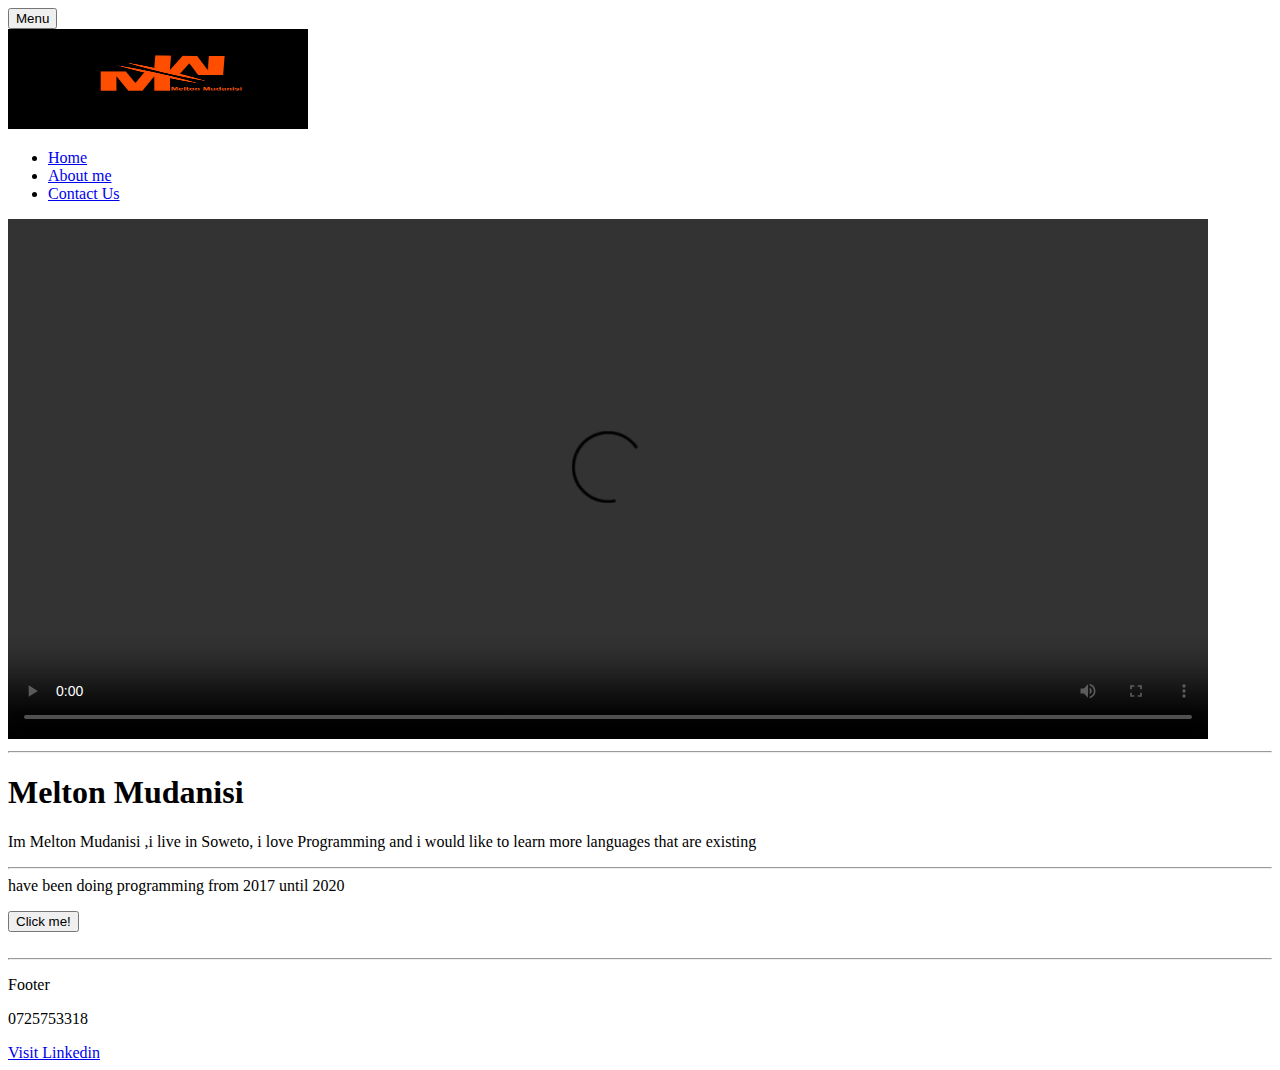
==== Index.html @ 061384bf "Add files via upload" ====
<!DOCTYPE html>
<html    lang="en">
    <head>
        <meta charset="uft-8" />
        <meta name="viewport" content="width=device-width,initial-scale=1, shrink-to-fit=no"/>
        <meta name="description" content="" />
        <meta name="author" content="" />
		
        <title>Melton Project</title>
        <link href="css/styles.css" rel="stylesheet" />
        
    </head>

    <body id="page-top">
        <!-- Navigation-->
        <nav class="navbar navbar-expand-lg bg-secondary text-uppercase fixed-top" id="mainNav">
            <div class="container">
                
                <button class="navbar-toggler text-uppercase font-weight-bold bg-primary text-white rounded" type="button" data-bs-toggle="collapse" data-bs-target="#navbarResponsive" aria-controls="navbarResponsive" aria-expanded="false" aria-label="Toggle navigation">
                    Menu
                    <i class="fas fa-bars"></i>
                </button>
                <div class="collapse navbar-collapse" id="navbarResponsive">
                    <a class="navbar-brand" href="#page-top"><img src="MeltonLogo.jpg" height ="100" width="300" a>
                    <ul class="navbar-nav ms-auto">
                        <li class="nav-item mx-0 mx-lg-1"><a class="nav-link py-3 px-0 px-lg-3 rounded" href="#portfolio">Home</a></li>
                        <li class="nav-item mx-0 mx-lg-1"><a class="nav-link py-3 px-0 px-lg-3 rounded" href="About.html">About me</a></li>
                        <li class="nav-item mx-0 mx-lg-1"><a class="nav-link py-3 px-0 px-lg-3 rounded" href="contact.html">Contact Us</a></li>
                    </ul>
                </div>
            </div>
        </nav>
        <!-- Masthead-->
        <header class="masthead bg-primary text-white text-center">
            <div class="container d-flex align-items-center flex-column">

						<video width="1200" height="520" controls>
							<source src="How To Learn Programming for.mp4" type="video/mp4">
						</video>
            </div>

     </header>
     <hr></hr>
     <div class="Bio">
        <h1>Melton Mudanisi</h1>
        <p>Im Melton Mudanisi ,i live in Soweto, i love Programming and i would like to learn more languages that are existing <hr></hr> have been doing programming from 2017 until 2020</p>
             <button  class="navbar-toggler text-uppercase font-weight-bold bg-primary text-white rounded" type="button">Click me!</button>
         </a>
     </div>

     <div align="right">
     <img id="image" src="IMG_20210422_175020.jpg" alt="">
    </div>
   

    <hr></hr>
    <footer>
        <p class="footerText">Footer</p>
    </footer>
    <p>0725753318</p>
    <a href="http://www.linkedin.com/in/nhlalala-mudanisi-106581211" target="_blank">Visit Linkedin</a>
        
		
        <script src="https://cdn.jsdelivr.net/npm/bootstrap@5.1.3/dist/js/bootstrap.bundle.min.js"></script>
        <script src="js/scripts.js"></script>
        <script src="https://cdn.startbootstrap.com/sb-forms-latest.js"></script>

    </body>
</html>
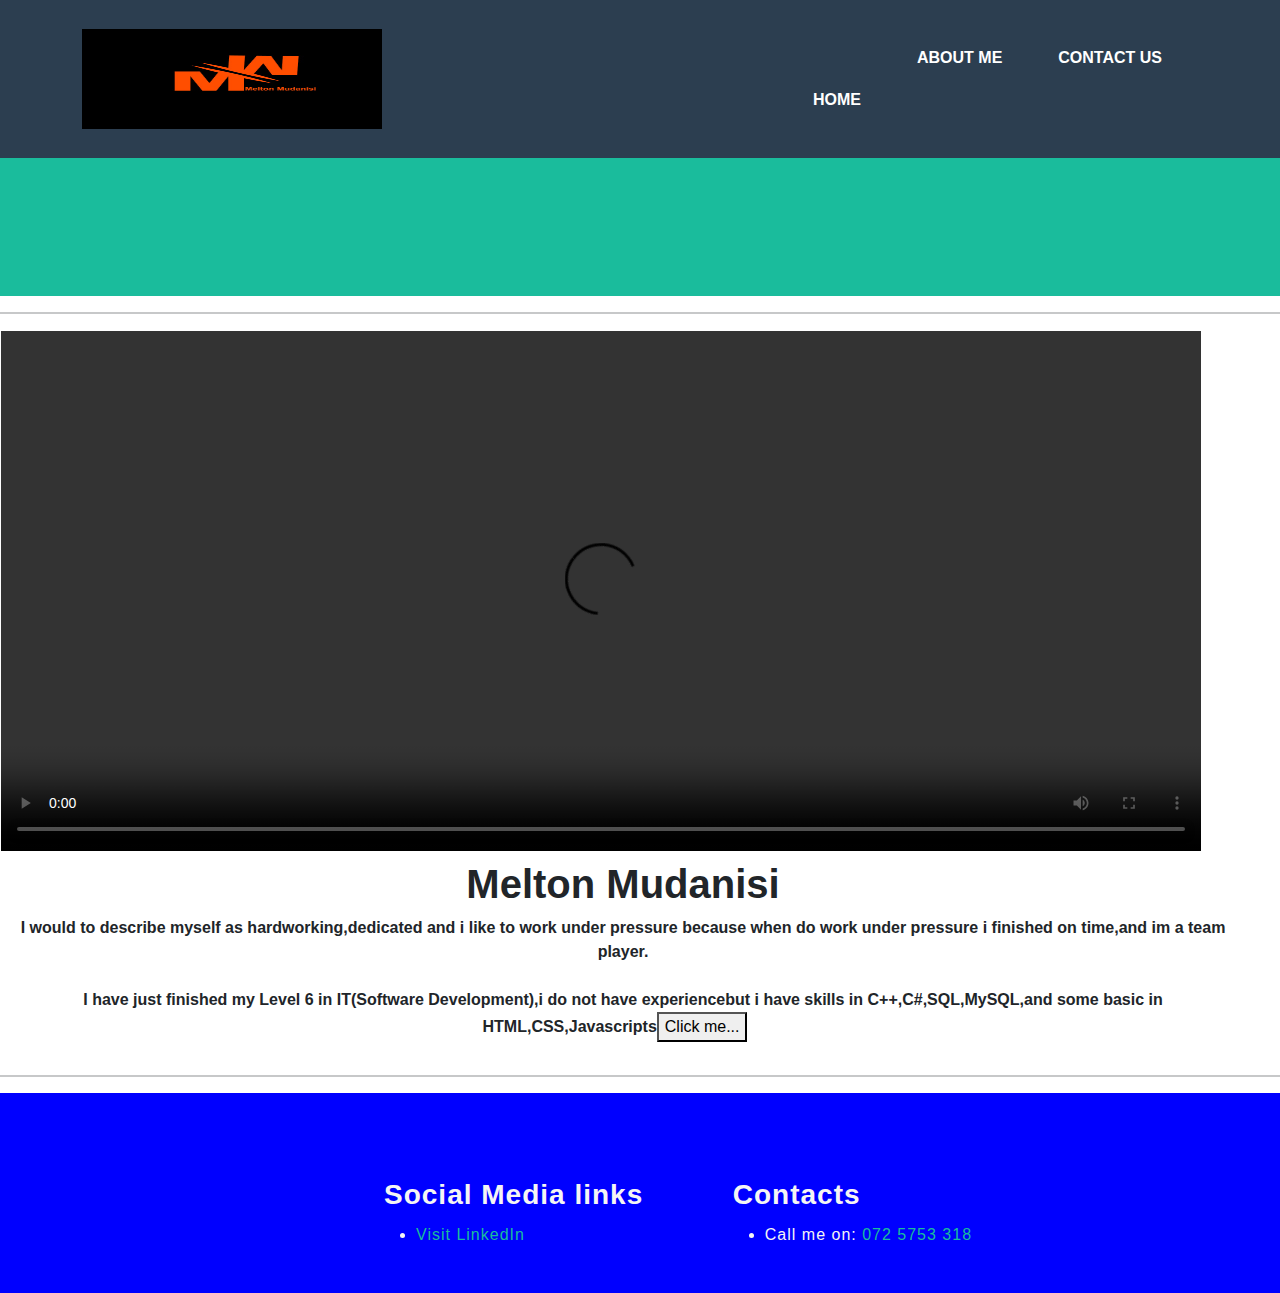
==== commit 24458960: "Add files via upload" ====
--- a/Index.html
+++ b/Index.html
@@ -33,37 +33,68 @@
         <!-- Masthead-->
         <header class="masthead bg-primary text-white text-center">
             <div class="container d-flex align-items-center flex-column">
-
-						<video width="1200" height="520" controls>
-							<source src="How To Learn Programming for.mp4" type="video/mp4">
-						</video>
             </div>
 
      </header>
      <hr></hr>
-     <div class="Bio">
-        <h1>Melton Mudanisi</h1>
-        <p>Im Melton Mudanisi ,i live in Soweto, i love Programming and i would like to learn more languages that are existing <hr></hr> have been doing programming from 2017 until 2020</p>
-             <button  class="navbar-toggler text-uppercase font-weight-bold bg-primary text-white rounded" type="button">Click me!</button>
-         </a>
-     </div>
+     <section id="home">
+        <table id="mainTable">
+            <tr>
+                <td colspan="2" >
+                    <video width="1200" height="520" controls>
+                        <source src="How To Learn Programming for.mp4" type="video/mp4">
+                    </video>
+            
+            </tr>
 
-     <div align="right">
-     <img id="image" src="IMG_20210422_175020.jpg" alt="">
-    </div>
+            <tr>
+                <td  align="center">
+                    <div id="bioBox" class="bioBox">
+                        <h1 id="name"></h1>
+                        <p id="bioinfo"></p>  
+                    </div>
+                </td>
+                <td align="right">
+                    <img id="image" src="IMG_20210422_175020.jpg" alt="">
+                </td>
+            </tr>
+        </table>
+    </section>
+        
+    <hr></hr>
+    <footer class=" footer">
+        <div class="footer-content">
+            <div class="footer-body" id="aboutProjects">
+                <h3>Social Media links</h3>
+                <ul>
+                    <li><a href="https://www.linkedin.com/in/nhlalala-mudanisi-106581211">Visit LinkedIn</a></li>
+                    
+                </ul>
+            </div>
+            <div class="footer-body" id="personal">
+                <h3>Contacts</h3>
+                <ul>
+                    <li>Call me on: <a href="phoneNo:072 5753 318"> 072 5753 318</a></li>
+                    
+                </ul>
+            </div>
+        </div>
+      
+    </footer> 
+        
+    <script>
+     let name = 'Melton Mudanisi';
+let bio = 'I would to describe myself as hardworking,dedicated and i like to work under pressure because '+
+         'when do work  under pressure i finished on time,and im a team player.<br><br>'+
+         'I have just finished my Level 6 in IT(Software Development),i do not have experience'+
+         'but i have skills in C++,C#,SQL,MySQL,and some basic in HTML,CSS,Javascripts';
+
+document.getElementById('name').innerHTML = "<b>"+name+"</b>";
+document.getElementById('bioinfo').innerHTML = "<b>"+bio+"</b>";
+document.getElementById('bioinfo').innerHTML += "<a href='./about.html'><button type='button'>Click me...</button></a>";
+
+    </script>
    
-
-    <hr></hr>
-    <footer>
-        <p class="footerText">Footer</p>
-    </footer>
-    <p>0725753318</p>
-    <a href="http://www.linkedin.com/in/nhlalala-mudanisi-106581211" target="_blank">Visit Linkedin</a>
-        
-		
-        <script src="https://cdn.jsdelivr.net/npm/bootstrap@5.1.3/dist/js/bootstrap.bundle.min.js"></script>
-        <script src="js/scripts.js"></script>
-        <script src="https://cdn.startbootstrap.com/sb-forms-latest.js"></script>
 
     </body>
 </html>--- a/css/styles.css
+++ b/css/styles.css
@@ -0,0 +1,11732 @@
+@charset "UTF-8";
+:root {
+  --bs-blue: #0d6efd;
+  --bs-indigo: #6610f2;
+  --bs-purple: #6f42c1;
+  --bs-pink: #d63384;
+  --bs-red: #dc3545;
+  --bs-orange: #fd7e14;
+  --bs-yellow: #ffc107;
+  --bs-green: #198754;
+  --bs-teal: #1abc9c;
+  --bs-cyan: #0dcaf0;
+  --bs-white: #fff;
+  --bs-gray: #6c757d;
+  --bs-gray-dark: #343a40;
+  --bs-gray-100: #f8f9fa;
+  --bs-gray-200: #e9ecef;
+  --bs-gray-300: #dee2e6;
+  --bs-gray-400: #ced4da;
+  --bs-gray-500: #adb5bd;
+  --bs-gray-600: #6c757d;
+  --bs-gray-700: #495057;
+  --bs-gray-800: #343a40;
+  --bs-gray-900: #212529;
+  --bs-primary: #1abc9c;
+  --bs-secondary: #2c3e50;
+  --bs-success: #198754;
+  --bs-info: #0dcaf0;
+  --bs-warning: #ffc107;
+  --bs-danger: #dc3545;
+  --bs-light: #f8f9fa;
+  --bs-dark: #212529;
+  --bs-primary-rgb: 26, 188, 156;
+  --bs-secondary-rgb: 44, 62, 80;
+  --bs-success-rgb: 25, 135, 84;
+  --bs-info-rgb: 13, 202, 240;
+  --bs-warning-rgb: 255, 193, 7;
+  --bs-danger-rgb: 220, 53, 69;
+  --bs-light-rgb: 248, 249, 250;
+  --bs-dark-rgb: 33, 37, 41;
+  --bs-white-rgb: 255, 255, 255;
+  --bs-black-rgb: 0, 0, 0;
+  --bs-body-color-rgb: 33, 37, 41;
+  --bs-body-bg-rgb: 255, 255, 255;
+  --bs-font-sans-serif: "Lato", -apple-system, BlinkMacSystemFont, "Segoe UI", Roboto, "Helvetica Neue", Arial, "Noto Sans", sans-serif, "Apple Color Emoji", "Segoe UI Emoji", "Segoe UI Symbol", "Noto Color Emoji";
+  --bs-font-monospace: SFMono-Regular, Menlo, Monaco, Consolas, "Liberation Mono", "Courier New", monospace;
+  --bs-gradient: linear-gradient(180deg, rgba(255, 255, 255, 0.15), rgba(255, 255, 255, 0));
+  --bs-body-font-family: var(--bs-font-sans-serif);
+  --bs-body-font-size: 1rem;
+  --bs-body-font-weight: 400;
+  --bs-body-line-height: 1.5;
+  --bs-body-color: #212529;
+  --bs-body-bg: #fff;
+}
+
+*,
+*::before,
+*::after {
+  box-sizing: border-box;
+}
+
+@media (prefers-reduced-motion: no-preference) {
+  :root {
+    scroll-behavior: smooth;
+  }
+}
+
+body {
+  margin: 0;
+  font-family: var(--bs-body-font-family);
+  font-size: var(--bs-body-font-size);
+  font-weight: var(--bs-body-font-weight);
+  line-height: var(--bs-body-line-height);
+  color: var(--bs-body-color);
+  text-align: var(--bs-body-text-align);
+  background-color: var(--bs-body-bg);
+  -webkit-text-size-adjust: 100%;
+  -webkit-tap-highlight-color: rgba(0, 0, 0, 0);
+}
+
+hr {
+  margin: 1rem 0;
+  color: inherit;
+  background-color: currentColor;
+  border: 0;
+  opacity: 0.25;
+}
+
+hr:not([size]) {
+  height: 0.125rem;
+}
+
+h6, .h6, h5, .h5, h4, .h4, h3, .h3, h2, .h2, h1, .h1 {
+  margin-top: 0;
+  margin-bottom: 0.5rem;
+  font-family: "Montserrat", -apple-system, BlinkMacSystemFont, "Segoe UI", Roboto, "Helvetica Neue", Arial, "Noto Sans", sans-serif, "Apple Color Emoji", "Segoe UI Emoji", "Segoe UI Symbol", "Noto Color Emoji";
+  font-weight: 700;
+  line-height: 1.2;
+}
+
+h1, .h1 {
+  font-size: calc(1.375rem + 1.5vw);
+}
+@media (min-width: 1200px) {
+  h1, .h1 {
+    font-size: 2.5rem;
+  }
+}
+
+h2, .h2 {
+  font-size: calc(1.325rem + 0.9vw);
+}
+@media (min-width: 1200px) {
+  h2, .h2 {
+    font-size: 2rem;
+  }
+}
+
+h3, .h3 {
+  font-size: calc(1.3rem + 0.6vw);
+}
+@media (min-width: 1200px) {
+  h3, .h3 {
+    font-size: 1.75rem;
+  }
+}
+
+h4, .h4 {
+  font-size: calc(1.275rem + 0.3vw);
+}
+@media (min-width: 1200px) {
+  h4, .h4 {
+    font-size: 1.5rem;
+  }
+}
+
+h5, .h5 {
+  font-size: 1.25rem;
+}
+
+h6, .h6 {
+  font-size: 1rem;
+}
+
+p {
+  margin-top: 0;
+  margin-bottom: 1rem;
+}
+
+abbr[title],
+abbr[data-bs-original-title] {
+  -webkit-text-decoration: underline dotted;
+          text-decoration: underline dotted;
+  cursor: help;
+  -webkit-text-decoration-skip-ink: none;
+          text-decoration-skip-ink: none;
+}
+
+address {
+  margin-bottom: 1rem;
+  font-style: normal;
+  line-height: inherit;
+}
+
+ol,
+ul {
+  padding-left: 2rem;
+}
+
+ol,
+ul,
+dl {
+  margin-top: 0;
+  margin-bottom: 1rem;
+}
+
+ol ol,
+ul ul,
+ol ul,
+ul ol {
+  margin-bottom: 0;
+}
+
+dt {
+  font-weight: 700;
+}
+
+dd {
+  margin-bottom: 0.5rem;
+  margin-left: 0;
+}
+
+blockquote {
+  margin: 0 0 1rem;
+}
+
+b,
+strong {
+  font-weight: bolder;
+}
+
+small, .small {
+  font-size: 0.875em;
+}
+
+mark, .mark {
+  padding: 0.2em;
+  background-color: #fcf8e3;
+}
+
+sub,
+sup {
+  position: relative;
+  font-size: 0.75em;
+  line-height: 0;
+  vertical-align: baseline;
+}
+
+sub {
+  bottom: -0.25em;
+}
+
+sup {
+  top: -0.5em;
+}
+
+a {
+  color: #1abc9c;
+  text-decoration: underline;
+}
+a:hover {
+  color: #15967d;
+}
+
+a:not([href]):not([class]), a:not([href]):not([class]):hover {
+  color: inherit;
+  text-decoration: none;
+}
+
+pre,
+code,
+kbd,
+samp {
+  font-family: var(--bs-font-monospace);
+  font-size: 1em;
+  direction: ltr /* rtl:ignore */;
+  unicode-bidi: bidi-override;
+}
+
+pre {
+  display: block;
+  margin-top: 0;
+  margin-bottom: 1rem;
+  overflow: auto;
+  font-size: 0.875em;
+}
+pre code {
+  font-size: inherit;
+  color: inherit;
+  word-break: normal;
+}
+
+code {
+  font-size: 0.875em;
+  color: #d63384;
+  word-wrap: break-word;
+}
+a > code {
+  color: inherit;
+}
+
+kbd {
+  padding: 0.2rem 0.4rem;
+  font-size: 0.875em;
+  color: #fff;
+  background-color: #212529;
+  border-radius: 0.25rem;
+}
+kbd kbd {
+  padding: 0;
+  font-size: 1em;
+  font-weight: 700;
+}
+
+figure {
+  margin: 0 0 1rem;
+}
+
+img,
+svg {
+  vertical-align: middle;
+}
+
+table {
+  caption-side: bottom;
+  border-collapse: collapse;
+}
+
+caption {
+  padding-top: 0.5rem;
+  padding-bottom: 0.5rem;
+  color: #6c757d;
+  text-align: left;
+}
+
+th {
+  text-align: inherit;
+  text-align: -webkit-match-parent;
+}
+
+thead,
+tbody,
+tfoot,
+tr,
+td,
+th {
+  border-color: inherit;
+  border-style: solid;
+  border-width: 0;
+}
+
+label {
+  display: inline-block;
+}
+
+button {
+  border-radius: 0;
+}
+
+button:focus:not(:focus-visible) {
+  outline: 0;
+}
+
+input,
+button,
+select,
+optgroup,
+textarea {
+  margin: 0;
+  font-family: inherit;
+  font-size: inherit;
+  line-height: inherit;
+}
+
+button,
+select {
+  text-transform: none;
+}
+
+[role=button] {
+  cursor: pointer;
+}
+
+select {
+  word-wrap: normal;
+}
+select:disabled {
+  opacity: 1;
+}
+
+[list]::-webkit-calendar-picker-indicator {
+  display: none;
+}
+
+button,
+[type=button],
+[type=reset],
+[type=submit] {
+  -webkit-appearance: button;
+}
+button:not(:disabled),
+[type=button]:not(:disabled),
+[type=reset]:not(:disabled),
+[type=submit]:not(:disabled) {
+  cursor: pointer;
+}
+
+::-moz-focus-inner {
+  padding: 0;
+  border-style: none;
+}
+
+textarea {
+  resize: vertical;
+}
+
+fieldset {
+  min-width: 0;
+  padding: 0;
+  margin: 0;
+  border: 0;
+}
+
+legend {
+  float: left;
+  width: 100%;
+  padding: 0;
+  margin-bottom: 0.5rem;
+  font-size: calc(1.275rem + 0.3vw);
+  line-height: inherit;
+}
+@media (min-width: 1200px) {
+  legend {
+    font-size: 1.5rem;
+  }
+}
+legend + * {
+  clear: left;
+}
+
+::-webkit-datetime-edit-fields-wrapper,
+::-webkit-datetime-edit-text,
+::-webkit-datetime-edit-minute,
+::-webkit-datetime-edit-hour-field,
+::-webkit-datetime-edit-day-field,
+::-webkit-datetime-edit-month-field,
+::-webkit-datetime-edit-year-field {
+  padding: 0;
+}
+
+::-webkit-inner-spin-button {
+  height: auto;
+}
+
+[type=search] {
+  outline-offset: -2px;
+  -webkit-appearance: textfield;
+}
+
+/* rtl:raw:
+[type="tel"],
+[type="url"],
+[type="email"],
+[type="number"] {
+  direction: ltr;
+}
+*/
+::-webkit-search-decoration {
+  -webkit-appearance: none;
+}
+
+::-webkit-color-swatch-wrapper {
+  padding: 0;
+}
+
+::-webkit-file-upload-button {
+  font: inherit;
+}
+
+::file-selector-button {
+  font: inherit;
+}
+
+::-webkit-file-upload-button {
+  font: inherit;
+  -webkit-appearance: button;
+}
+
+output {
+  display: inline-block;
+}
+
+iframe {
+  border: 0;
+}
+
+summary {
+  display: list-item;
+  cursor: pointer;
+}
+
+progress {
+  vertical-align: baseline;
+}
+
+[hidden] {
+  display: none !important;
+}
+
+.lead {
+  font-size: 1.25rem;
+  font-weight: 300;
+}
+
+.display-1 {
+  font-size: calc(1.625rem + 4.5vw);
+  font-weight: 300;
+  line-height: 1.2;
+}
+@media (min-width: 1200px) {
+  .display-1 {
+    font-size: 5rem;
+  }
+}
+
+.display-2 {
+  font-size: calc(1.575rem + 3.9vw);
+  font-weight: 300;
+  line-height: 1.2;
+}
+@media (min-width: 1200px) {
+  .display-2 {
+    font-size: 4.5rem;
+  }
+}
+
+.display-3 {
+  font-size: calc(1.525rem + 3.3vw);
+  font-weight: 300;
+  line-height: 1.2;
+}
+@media (min-width: 1200px) {
+  .display-3 {
+    font-size: 4rem;
+  }
+}
+
+.display-4 {
+  font-size: calc(1.475rem + 2.7vw);
+  font-weight: 300;
+  line-height: 1.2;
+}
+@media (min-width: 1200px) {
+  .display-4 {
+    font-size: 3.5rem;
+  }
+}
+
+.display-5 {
+  font-size: calc(1.425rem + 2.1vw);
+  font-weight: 300;
+  line-height: 1.2;
+}
+@media (min-width: 1200px) {
+  .display-5 {
+    font-size: 3rem;
+  }
+}
+
+.display-6 {
+  font-size: calc(1.375rem + 1.5vw);
+  font-weight: 300;
+  line-height: 1.2;
+}
+@media (min-width: 1200px) {
+  .display-6 {
+    font-size: 2.5rem;
+  }
+}
+
+.list-unstyled {
+  padding-left: 0;
+  list-style: none;
+}
+
+.list-inline {
+  padding-left: 0;
+  list-style: none;
+}
+
+.list-inline-item {
+  display: inline-block;
+}
+.list-inline-item:not(:last-child) {
+  margin-right: 0.5rem;
+}
+
+.initialism {
+  font-size: 0.875em;
+  text-transform: uppercase;
+}
+
+.blockquote {
+  margin-bottom: 1rem;
+  font-size: 1.25rem;
+}
+.blockquote > :last-child {
+  margin-bottom: 0;
+}
+
+.blockquote-footer {
+  margin-top: -1rem;
+  margin-bottom: 1rem;
+  font-size: 0.875em;
+  color: #6c757d;
+}
+.blockquote-footer::before {
+  content: "— ";
+}
+
+.img-fluid {
+  max-width: 100%;
+  height: auto;
+}
+
+.img-thumbnail {
+  padding: 0.25rem;
+  background-color: #fff;
+  border: 0.125rem solid #dee2e6;
+  border-radius: 0.5rem;
+  max-width: 100%;
+  height: auto;
+}
+
+.figure {
+  display: inline-block;
+}
+
+.figure-img {
+  margin-bottom: 0.5rem;
+  line-height: 1;
+}
+
+.figure-caption {
+  font-size: 0.875em;
+  color: #6c757d;
+}
+
+.container,
+.container-fluid,
+.container-xxl,
+.container-xl,
+.container-lg,
+.container-md,
+.container-sm {
+  width: 100%;
+  padding-right: var(--bs-gutter-x, 0.75rem);
+  padding-left: var(--bs-gutter-x, 0.75rem);
+  margin-right: auto;
+  margin-left: auto;
+}
+
+@media (min-width: 576px) {
+  .container-sm, .container {
+    max-width: 540px;
+  }
+}
+@media (min-width: 768px) {
+  .container-md, .container-sm, .container {
+    max-width: 720px;
+  }
+}
+@media (min-width: 992px) {
+  .container-lg, .container-md, .container-sm, .container {
+    max-width: 960px;
+  }
+}
+@media (min-width: 1200px) {
+  .container-xl, .container-lg, .container-md, .container-sm, .container {
+    max-width: 1140px;
+  }
+}
+@media (min-width: 1400px) {
+  .container-xxl, .container-xl, .container-lg, .container-md, .container-sm, .container {
+    max-width: 1320px;
+  }
+}
+.row {
+  --bs-gutter-x: 1.5rem;
+  --bs-gutter-y: 0;
+  display: flex;
+  flex-wrap: wrap;
+  margin-top: calc(-1 * var(--bs-gutter-y));
+  margin-right: calc(-0.5 * var(--bs-gutter-x));
+  margin-left: calc(-0.5 * var(--bs-gutter-x));
+}
+.row > * {
+  flex-shrink: 0;
+  width: 100%;
+  max-width: 100%;
+  padding-right: calc(var(--bs-gutter-x) * 0.5);
+  padding-left: calc(var(--bs-gutter-x) * 0.5);
+  margin-top: var(--bs-gutter-y);
+}
+
+.col {
+  flex: 1 0 0%;
+}
+
+.row-cols-auto > * {
+  flex: 0 0 auto;
+  width: auto;
+}
+
+.row-cols-1 > * {
+  flex: 0 0 auto;
+  width: 100%;
+}
+
+.row-cols-2 > * {
+  flex: 0 0 auto;
+  width: 50%;
+}
+
+.row-cols-3 > * {
+  flex: 0 0 auto;
+  width: 33.3333333333%;
+}
+
+.row-cols-4 > * {
+  flex: 0 0 auto;
+  width: 25%;
+}
+
+.row-cols-5 > * {
+  flex: 0 0 auto;
+  width: 20%;
+}
+
+.row-cols-6 > * {
+  flex: 0 0 auto;
+  width: 16.6666666667%;
+}
+
+.col-auto {
+  flex: 0 0 auto;
+  width: auto;
+}
+
+.col-1 {
+  flex: 0 0 auto;
+  width: 8.33333333%;
+}
+
+.col-2 {
+  flex: 0 0 auto;
+  width: 16.66666667%;
+}
+
+.col-3 {
+  flex: 0 0 auto;
+  width: 25%;
+}
+
+.col-4 {
+  flex: 0 0 auto;
+  width: 33.33333333%;
+}
+
+.col-5 {
+  flex: 0 0 auto;
+  width: 41.66666667%;
+}
+
+.col-6 {
+  flex: 0 0 auto;
+  width: 50%;
+}
+
+.col-7 {
+  flex: 0 0 auto;
+  width: 58.33333333%;
+}
+
+.col-8 {
+  flex: 0 0 auto;
+  width: 66.66666667%;
+}
+
+.col-9 {
+  flex: 0 0 auto;
+  width: 75%;
+}
+
+.col-10 {
+  flex: 0 0 auto;
+  width: 83.33333333%;
+}
+
+.col-11 {
+  flex: 0 0 auto;
+  width: 91.66666667%;
+}
+
+.col-12 {
+  flex: 0 0 auto;
+  width: 100%;
+}
+
+.offset-1 {
+  margin-left: 8.33333333%;
+}
+
+.offset-2 {
+  margin-left: 16.66666667%;
+}
+
+.offset-3 {
+  margin-left: 25%;
+}
+
+.offset-4 {
+  margin-left: 33.33333333%;
+}
+
+.offset-5 {
+  margin-left: 41.66666667%;
+}
+
+.offset-6 {
+  margin-left: 50%;
+}
+
+.offset-7 {
+  margin-left: 58.33333333%;
+}
+
+.offset-8 {
+  margin-left: 66.66666667%;
+}
+
+.offset-9 {
+  margin-left: 75%;
+}
+
+.offset-10 {
+  margin-left: 83.33333333%;
+}
+
+.offset-11 {
+  margin-left: 91.66666667%;
+}
+
+.g-0,
+.gx-0 {
+  --bs-gutter-x: 0;
+}
+
+.g-0,
+.gy-0 {
+  --bs-gutter-y: 0;
+}
+
+.g-1,
+.gx-1 {
+  --bs-gutter-x: 0.25rem;
+}
+
+.g-1,
+.gy-1 {
+  --bs-gutter-y: 0.25rem;
+}
+
+.g-2,
+.gx-2 {
+  --bs-gutter-x: 0.5rem;
+}
+
+.g-2,
+.gy-2 {
+  --bs-gutter-y: 0.5rem;
+}
+
+.g-3,
+.gx-3 {
+  --bs-gutter-x: 1rem;
+}
+
+.g-3,
+.gy-3 {
+  --bs-gutter-y: 1rem;
+}
+
+.g-4,
+.gx-4 {
+  --bs-gutter-x: 1.5rem;
+}
+
+.g-4,
+.gy-4 {
+  --bs-gutter-y: 1.5rem;
+}
+
+.g-5,
+.gx-5 {
+  --bs-gutter-x: 3rem;
+}
+
+.g-5,
+.gy-5 {
+  --bs-gutter-y: 3rem;
+}
+
+@media (min-width: 576px) {
+  .col-sm {
+    flex: 1 0 0%;
+  }
+
+  .row-cols-sm-auto > * {
+    flex: 0 0 auto;
+    width: auto;
+  }
+
+  .row-cols-sm-1 > * {
+    flex: 0 0 auto;
+    width: 100%;
+  }
+
+  .row-cols-sm-2 > * {
+    flex: 0 0 auto;
+    width: 50%;
+  }
+
+  .row-cols-sm-3 > * {
+    flex: 0 0 auto;
+    width: 33.3333333333%;
+  }
+
+  .row-cols-sm-4 > * {
+    flex: 0 0 auto;
+    width: 25%;
+  }
+
+  .row-cols-sm-5 > * {
+    flex: 0 0 auto;
+    width: 20%;
+  }
+
+  .row-cols-sm-6 > * {
+    flex: 0 0 auto;
+    width: 16.6666666667%;
+  }
+
+  .col-sm-auto {
+    flex: 0 0 auto;
+    width: auto;
+  }
+
+  .col-sm-1 {
+    flex: 0 0 auto;
+    width: 8.33333333%;
+  }
+
+  .col-sm-2 {
+    flex: 0 0 auto;
+    width: 16.66666667%;
+  }
+
+  .col-sm-3 {
+    flex: 0 0 auto;
+    width: 25%;
+  }
+
+  .col-sm-4 {
+    flex: 0 0 auto;
+    width: 33.33333333%;
+  }
+
+  .col-sm-5 {
+    flex: 0 0 auto;
+    width: 41.66666667%;
+  }
+
+  .col-sm-6 {
+    flex: 0 0 auto;
+    width: 50%;
+  }
+
+  .col-sm-7 {
+    flex: 0 0 auto;
+    width: 58.33333333%;
+  }
+
+  .col-sm-8 {
+    flex: 0 0 auto;
+    width: 66.66666667%;
+  }
+
+  .col-sm-9 {
+    flex: 0 0 auto;
+    width: 75%;
+  }
+
+  .col-sm-10 {
+    flex: 0 0 auto;
+    width: 83.33333333%;
+  }
+
+  .col-sm-11 {
+    flex: 0 0 auto;
+    width: 91.66666667%;
+  }
+
+  .col-sm-12 {
+    flex: 0 0 auto;
+    width: 100%;
+  }
+
+  .offset-sm-0 {
+    margin-left: 0;
+  }
+
+  .offset-sm-1 {
+    margin-left: 8.33333333%;
+  }
+
+  .offset-sm-2 {
+    margin-left: 16.66666667%;
+  }
+
+  .offset-sm-3 {
+    margin-left: 25%;
+  }
+
+  .offset-sm-4 {
+    margin-left: 33.33333333%;
+  }
+
+  .offset-sm-5 {
+    margin-left: 41.66666667%;
+  }
+
+  .offset-sm-6 {
+    margin-left: 50%;
+  }
+
+  .offset-sm-7 {
+    margin-left: 58.33333333%;
+  }
+
+  .offset-sm-8 {
+    margin-left: 66.66666667%;
+  }
+
+  .offset-sm-9 {
+    margin-left: 75%;
+  }
+
+  .offset-sm-10 {
+    margin-left: 83.33333333%;
+  }
+
+  .offset-sm-11 {
+    margin-left: 91.66666667%;
+  }
+
+  .g-sm-0,
+.gx-sm-0 {
+    --bs-gutter-x: 0;
+  }
+
+  .g-sm-0,
+.gy-sm-0 {
+    --bs-gutter-y: 0;
+  }
+
+  .g-sm-1,
+.gx-sm-1 {
+    --bs-gutter-x: 0.25rem;
+  }
+
+  .g-sm-1,
+.gy-sm-1 {
+    --bs-gutter-y: 0.25rem;
+  }
+
+  .g-sm-2,
+.gx-sm-2 {
+    --bs-gutter-x: 0.5rem;
+  }
+
+  .g-sm-2,
+.gy-sm-2 {
+    --bs-gutter-y: 0.5rem;
+  }
+
+  .g-sm-3,
+.gx-sm-3 {
+    --bs-gutter-x: 1rem;
+  }
+
+  .g-sm-3,
+.gy-sm-3 {
+    --bs-gutter-y: 1rem;
+  }
+
+  .g-sm-4,
+.gx-sm-4 {
+    --bs-gutter-x: 1.5rem;
+  }
+
+  .g-sm-4,
+.gy-sm-4 {
+    --bs-gutter-y: 1.5rem;
+  }
+
+  .g-sm-5,
+.gx-sm-5 {
+    --bs-gutter-x: 3rem;
+  }
+
+  .g-sm-5,
+.gy-sm-5 {
+    --bs-gutter-y: 3rem;
+  }
+}
+@media (min-width: 768px) {
+  .col-md {
+    flex: 1 0 0%;
+  }
+
+  .row-cols-md-auto > * {
+    flex: 0 0 auto;
+    width: auto;
+  }
+
+  .row-cols-md-1 > * {
+    flex: 0 0 auto;
+    width: 100%;
+  }
+
+  .row-cols-md-2 > * {
+    flex: 0 0 auto;
+    width: 50%;
+  }
+
+  .row-cols-md-3 > * {
+    flex: 0 0 auto;
+    width: 33.3333333333%;
+  }
+
+  .row-cols-md-4 > * {
+    flex: 0 0 auto;
+    width: 25%;
+  }
+
+  .row-cols-md-5 > * {
+    flex: 0 0 auto;
+    width: 20%;
+  }
+
+  .row-cols-md-6 > * {
+    flex: 0 0 auto;
+    width: 16.6666666667%;
+  }
+
+  .col-md-auto {
+    flex: 0 0 auto;
+    width: auto;
+  }
+
+  .col-md-1 {
+    flex: 0 0 auto;
+    width: 8.33333333%;
+  }
+
+  .col-md-2 {
+    flex: 0 0 auto;
+    width: 16.66666667%;
+  }
+
+  .col-md-3 {
+    flex: 0 0 auto;
+    width: 25%;
+  }
+
+  .col-md-4 {
+    flex: 0 0 auto;
+    width: 33.33333333%;
+  }
+
+  .col-md-5 {
+    flex: 0 0 auto;
+    width: 41.66666667%;
+  }
+
+  .col-md-6 {
+    flex: 0 0 auto;
+    width: 50%;
+  }
+
+  .col-md-7 {
+    flex: 0 0 auto;
+    width: 58.33333333%;
+  }
+
+  .col-md-8 {
+    flex: 0 0 auto;
+    width: 66.66666667%;
+  }
+
+  .col-md-9 {
+    flex: 0 0 auto;
+    width: 75%;
+  }
+
+  .col-md-10 {
+    flex: 0 0 auto;
+    width: 83.33333333%;
+  }
+
+  .col-md-11 {
+    flex: 0 0 auto;
+    width: 91.66666667%;
+  }
+
+  .col-md-12 {
+    flex: 0 0 auto;
+    width: 100%;
+  }
+
+  .offset-md-0 {
+    margin-left: 0;
+  }
+
+  .offset-md-1 {
+    margin-left: 8.33333333%;
+  }
+
+  .offset-md-2 {
+    margin-left: 16.66666667%;
+  }
+
+  .offset-md-3 {
+    margin-left: 25%;
+  }
+
+  .offset-md-4 {
+    margin-left: 33.33333333%;
+  }
+
+  .offset-md-5 {
+    margin-left: 41.66666667%;
+  }
+
+  .offset-md-6 {
+    margin-left: 50%;
+  }
+
+  .offset-md-7 {
+    margin-left: 58.33333333%;
+  }
+
+  .offset-md-8 {
+    margin-left: 66.66666667%;
+  }
+
+  .offset-md-9 {
+    margin-left: 75%;
+  }
+
+  .offset-md-10 {
+    margin-left: 83.33333333%;
+  }
+
+  .offset-md-11 {
+    margin-left: 91.66666667%;
+  }
+
+  .g-md-0,
+.gx-md-0 {
+    --bs-gutter-x: 0;
+  }
+
+  .g-md-0,
+.gy-md-0 {
+    --bs-gutter-y: 0;
+  }
+
+  .g-md-1,
+.gx-md-1 {
+    --bs-gutter-x: 0.25rem;
+  }
+
+  .g-md-1,
+.gy-md-1 {
+    --bs-gutter-y: 0.25rem;
+  }
+
+  .g-md-2,
+.gx-md-2 {
+    --bs-gutter-x: 0.5rem;
+  }
+
+  .g-md-2,
+.gy-md-2 {
+    --bs-gutter-y: 0.5rem;
+  }
+
+  .g-md-3,
+.gx-md-3 {
+    --bs-gutter-x: 1rem;
+  }
+
+  .g-md-3,
+.gy-md-3 {
+    --bs-gutter-y: 1rem;
+  }
+
+  .g-md-4,
+.gx-md-4 {
+    --bs-gutter-x: 1.5rem;
+  }
+
+  .g-md-4,
+.gy-md-4 {
+    --bs-gutter-y: 1.5rem;
+  }
+
+  .g-md-5,
+.gx-md-5 {
+    --bs-gutter-x: 3rem;
+  }
+
+  .g-md-5,
+.gy-md-5 {
+    --bs-gutter-y: 3rem;
+  }
+}
+@media (min-width: 992px) {
+  .col-lg {
+    flex: 1 0 0%;
+  }
+
+  .row-cols-lg-auto > * {
+    flex: 0 0 auto;
+    width: auto;
+  }
+
+  .row-cols-lg-1 > * {
+    flex: 0 0 auto;
+    width: 100%;
+  }
+
+  .row-cols-lg-2 > * {
+    flex: 0 0 auto;
+    width: 50%;
+  }
+
+  .row-cols-lg-3 > * {
+    flex: 0 0 auto;
+    width: 33.3333333333%;
+  }
+
+  .row-cols-lg-4 > * {
+    flex: 0 0 auto;
+    width: 25%;
+  }
+
+  .row-cols-lg-5 > * {
+    flex: 0 0 auto;
+    width: 20%;
+  }
+
+  .row-cols-lg-6 > * {
+    flex: 0 0 auto;
+    width: 16.6666666667%;
+  }
+
+  .col-lg-auto {
+    flex: 0 0 auto;
+    width: auto;
+  }
+
+  .col-lg-1 {
+    flex: 0 0 auto;
+    width: 8.33333333%;
+  }
+
+  .col-lg-2 {
+    flex: 0 0 auto;
+    width: 16.66666667%;
+  }
+
+  .col-lg-3 {
+    flex: 0 0 auto;
+    width: 25%;
+  }
+
+  .col-lg-4 {
+    flex: 0 0 auto;
+    width: 33.33333333%;
+  }
+
+  .col-lg-5 {
+    flex: 0 0 auto;
+    width: 41.66666667%;
+  }
+
+  .col-lg-6 {
+    flex: 0 0 auto;
+    width: 50%;
+  }
+
+  .col-lg-7 {
+    flex: 0 0 auto;
+    width: 58.33333333%;
+  }
+
+  .col-lg-8 {
+    flex: 0 0 auto;
+    width: 66.66666667%;
+  }
+
+  .col-lg-9 {
+    flex: 0 0 auto;
+    width: 75%;
+  }
+
+  .col-lg-10 {
+    flex: 0 0 auto;
+    width: 83.33333333%;
+  }
+
+  .col-lg-11 {
+    flex: 0 0 auto;
+    width: 91.66666667%;
+  }
+
+  .col-lg-12 {
+    flex: 0 0 auto;
+    width: 100%;
+  }
+
+  .offset-lg-0 {
+    margin-left: 0;
+  }
+
+  .offset-lg-1 {
+    margin-left: 8.33333333%;
+  }
+
+  .offset-lg-2 {
+    margin-left: 16.66666667%;
+  }
+
+  .offset-lg-3 {
+    margin-left: 25%;
+  }
+
+  .offset-lg-4 {
+    margin-left: 33.33333333%;
+  }
+
+  .offset-lg-5 {
+    margin-left: 41.66666667%;
+  }
+
+  .offset-lg-6 {
+    margin-left: 50%;
+  }
+
+  .offset-lg-7 {
+    margin-left: 58.33333333%;
+  }
+
+  .offset-lg-8 {
+    margin-left: 66.66666667%;
+  }
+
+  .offset-lg-9 {
+    margin-left: 75%;
+  }
+
+  .offset-lg-10 {
+    margin-left: 83.33333333%;
+  }
+
+  .offset-lg-11 {
+    margin-left: 91.66666667%;
+  }
+
+  .g-lg-0,
+.gx-lg-0 {
+    --bs-gutter-x: 0;
+  }
+
+  .g-lg-0,
+.gy-lg-0 {
+    --bs-gutter-y: 0;
+  }
+
+  .g-lg-1,
+.gx-lg-1 {
+    --bs-gutter-x: 0.25rem;
+  }
+
+  .g-lg-1,
+.gy-lg-1 {
+    --bs-gutter-y: 0.25rem;
+  }
+
+  .g-lg-2,
+.gx-lg-2 {
+    --bs-gutter-x: 0.5rem;
+  }
+
+  .g-lg-2,
+.gy-lg-2 {
+    --bs-gutter-y: 0.5rem;
+  }
+
+  .g-lg-3,
+.gx-lg-3 {
+    --bs-gutter-x: 1rem;
+  }
+
+  .g-lg-3,
+.gy-lg-3 {
+    --bs-gutter-y: 1rem;
+  }
+
+  .g-lg-4,
+.gx-lg-4 {
+    --bs-gutter-x: 1.5rem;
+  }
+
+  .g-lg-4,
+.gy-lg-4 {
+    --bs-gutter-y: 1.5rem;
+  }
+
+  .g-lg-5,
+.gx-lg-5 {
+    --bs-gutter-x: 3rem;
+  }
+
+  .g-lg-5,
+.gy-lg-5 {
+    --bs-gutter-y: 3rem;
+  }
+}
+@media (min-width: 1200px) {
+  .col-xl {
+    flex: 1 0 0%;
+  }
+
+  .row-cols-xl-auto > * {
+    flex: 0 0 auto;
+    width: auto;
+  }
+
+  .row-cols-xl-1 > * {
+    flex: 0 0 auto;
+    width: 100%;
+  }
+
+  .row-cols-xl-2 > * {
+    flex: 0 0 auto;
+    width: 50%;
+  }
+
+  .row-cols-xl-3 > * {
+    flex: 0 0 auto;
+    width: 33.3333333333%;
+  }
+
+  .row-cols-xl-4 > * {
+    flex: 0 0 auto;
+    width: 25%;
+  }
+
+  .row-cols-xl-5 > * {
+    flex: 0 0 auto;
+    width: 20%;
+  }
+
+  .row-cols-xl-6 > * {
+    flex: 0 0 auto;
+    width: 16.6666666667%;
+  }
+
+  .col-xl-auto {
+    flex: 0 0 auto;
+    width: auto;
+  }
+
+  .col-xl-1 {
+    flex: 0 0 auto;
+    width: 8.33333333%;
+  }
+
+  .col-xl-2 {
+    flex: 0 0 auto;
+    width: 16.66666667%;
+  }
+
+  .col-xl-3 {
+    flex: 0 0 auto;
+    width: 25%;
+  }
+
+  .col-xl-4 {
+    flex: 0 0 auto;
+    width: 33.33333333%;
+  }
+
+  .col-xl-5 {
+    flex: 0 0 auto;
+    width: 41.66666667%;
+  }
+
+  .col-xl-6 {
+    flex: 0 0 auto;
+    width: 50%;
+  }
+
+  .col-xl-7 {
+    flex: 0 0 auto;
+    width: 58.33333333%;
+  }
+
+  .col-xl-8 {
+    flex: 0 0 auto;
+    width: 66.66666667%;
+  }
+
+  .col-xl-9 {
+    flex: 0 0 auto;
+    width: 75%;
+  }
+
+  .col-xl-10 {
+    flex: 0 0 auto;
+    width: 83.33333333%;
+  }
+
+  .col-xl-11 {
+    flex: 0 0 auto;
+    width: 91.66666667%;
+  }
+
+  .col-xl-12 {
+    flex: 0 0 auto;
+    width: 100%;
+  }
+
+  .offset-xl-0 {
+    margin-left: 0;
+  }
+
+  .offset-xl-1 {
+    margin-left: 8.33333333%;
+  }
+
+  .offset-xl-2 {
+    margin-left: 16.66666667%;
+  }
+
+  .offset-xl-3 {
+    margin-left: 25%;
+  }
+
+  .offset-xl-4 {
+    margin-left: 33.33333333%;
+  }
+
+  .offset-xl-5 {
+    margin-left: 41.66666667%;
+  }
+
+  .offset-xl-6 {
+    margin-left: 50%;
+  }
+
+  .offset-xl-7 {
+    margin-left: 58.33333333%;
+  }
+
+  .offset-xl-8 {
+    margin-left: 66.66666667%;
+  }
+
+  .offset-xl-9 {
+    margin-left: 75%;
+  }
+
+  .offset-xl-10 {
+    margin-left: 83.33333333%;
+  }
+
+  .offset-xl-11 {
+    margin-left: 91.66666667%;
+  }
+
+  .g-xl-0,
+.gx-xl-0 {
+    --bs-gutter-x: 0;
+  }
+
+  .g-xl-0,
+.gy-xl-0 {
+    --bs-gutter-y: 0;
+  }
+
+  .g-xl-1,
+.gx-xl-1 {
+    --bs-gutter-x: 0.25rem;
+  }
+
+  .g-xl-1,
+.gy-xl-1 {
+    --bs-gutter-y: 0.25rem;
+  }
+
+  .g-xl-2,
+.gx-xl-2 {
+    --bs-gutter-x: 0.5rem;
+  }
+
+  .g-xl-2,
+.gy-xl-2 {
+    --bs-gutter-y: 0.5rem;
+  }
+
+  .g-xl-3,
+.gx-xl-3 {
+    --bs-gutter-x: 1rem;
+  }
+
+  .g-xl-3,
+.gy-xl-3 {
+    --bs-gutter-y: 1rem;
+  }
+
+  .g-xl-4,
+.gx-xl-4 {
+    --bs-gutter-x: 1.5rem;
+  }
+
+  .g-xl-4,
+.gy-xl-4 {
+    --bs-gutter-y: 1.5rem;
+  }
+
+  .g-xl-5,
+.gx-xl-5 {
+    --bs-gutter-x: 3rem;
+  }
+
+  .g-xl-5,
+.gy-xl-5 {
+    --bs-gutter-y: 3rem;
+  }
+}
+@media (min-width: 1400px) {
+  .col-xxl {
+    flex: 1 0 0%;
+  }
+
+  .row-cols-xxl-auto > * {
+    flex: 0 0 auto;
+    width: auto;
+  }
+
+  .row-cols-xxl-1 > * {
+    flex: 0 0 auto;
+    width: 100%;
+  }
+
+  .row-cols-xxl-2 > * {
+    flex: 0 0 auto;
+    width: 50%;
+  }
+
+  .row-cols-xxl-3 > * {
+    flex: 0 0 auto;
+    width: 33.3333333333%;
+  }
+
+  .row-cols-xxl-4 > * {
+    flex: 0 0 auto;
+    width: 25%;
+  }
+
+  .row-cols-xxl-5 > * {
+    flex: 0 0 auto;
+    width: 20%;
+  }
+
+  .row-cols-xxl-6 > * {
+    flex: 0 0 auto;
+    width: 16.6666666667%;
+  }
+
+  .col-xxl-auto {
+    flex: 0 0 auto;
+    width: auto;
+  }
+
+  .col-xxl-1 {
+    flex: 0 0 auto;
+    width: 8.33333333%;
+  }
+
+  .col-xxl-2 {
+    flex: 0 0 auto;
+    width: 16.66666667%;
+  }
+
+  .col-xxl-3 {
+    flex: 0 0 auto;
+    width: 25%;
+  }
+
+  .col-xxl-4 {
+    flex: 0 0 auto;
+    width: 33.33333333%;
+  }
+
+  .col-xxl-5 {
+    flex: 0 0 auto;
+    width: 41.66666667%;
+  }
+
+  .col-xxl-6 {
+    flex: 0 0 auto;
+    width: 50%;
+  }
+
+  .col-xxl-7 {
+    flex: 0 0 auto;
+    width: 58.33333333%;
+  }
+
+  .col-xxl-8 {
+    flex: 0 0 auto;
+    width: 66.66666667%;
+  }
+
+  .col-xxl-9 {
+    flex: 0 0 auto;
+    width: 75%;
+  }
+
+  .col-xxl-10 {
+    flex: 0 0 auto;
+    width: 83.33333333%;
+  }
+
+  .col-xxl-11 {
+    flex: 0 0 auto;
+    width: 91.66666667%;
+  }
+
+  .col-xxl-12 {
+    flex: 0 0 auto;
+    width: 100%;
+  }
+
+  .offset-xxl-0 {
+    margin-left: 0;
+  }
+
+  .offset-xxl-1 {
+    margin-left: 8.33333333%;
+  }
+
+  .offset-xxl-2 {
+    margin-left: 16.66666667%;
+  }
+
+  .offset-xxl-3 {
+    margin-left: 25%;
+  }
+
+  .offset-xxl-4 {
+    margin-left: 33.33333333%;
+  }
+
+  .offset-xxl-5 {
+    margin-left: 41.66666667%;
+  }
+
+  .offset-xxl-6 {
+    margin-left: 50%;
+  }
+
+  .offset-xxl-7 {
+    margin-left: 58.33333333%;
+  }
+
+  .offset-xxl-8 {
+    margin-left: 66.66666667%;
+  }
+
+  .offset-xxl-9 {
+    margin-left: 75%;
+  }
+
+  .offset-xxl-10 {
+    margin-left: 83.33333333%;
+  }
+
+  .offset-xxl-11 {
+    margin-left: 91.66666667%;
+  }
+
+  .g-xxl-0,
+.gx-xxl-0 {
+    --bs-gutter-x: 0;
+  }
+
+  .g-xxl-0,
+.gy-xxl-0 {
+    --bs-gutter-y: 0;
+  }
+
+  .g-xxl-1,
+.gx-xxl-1 {
+    --bs-gutter-x: 0.25rem;
+  }
+
+  .g-xxl-1,
+.gy-xxl-1 {
+    --bs-gutter-y: 0.25rem;
+  }
+
+  .g-xxl-2,
+.gx-xxl-2 {
+    --bs-gutter-x: 0.5rem;
+  }
+
+  .g-xxl-2,
+.gy-xxl-2 {
+    --bs-gutter-y: 0.5rem;
+  }
+
+  .g-xxl-3,
+.gx-xxl-3 {
+    --bs-gutter-x: 1rem;
+  }
+
+  .g-xxl-3,
+.gy-xxl-3 {
+    --bs-gutter-y: 1rem;
+  }
+
+  .g-xxl-4,
+.gx-xxl-4 {
+    --bs-gutter-x: 1.5rem;
+  }
+
+  .g-xxl-4,
+.gy-xxl-4 {
+    --bs-gutter-y: 1.5rem;
+  }
+
+  .g-xxl-5,
+.gx-xxl-5 {
+    --bs-gutter-x: 3rem;
+  }
+
+  .g-xxl-5,
+.gy-xxl-5 {
+    --bs-gutter-y: 3rem;
+  }
+}
+.table {
+  --bs-table-bg: transparent;
+  --bs-table-accent-bg: transparent;
+  --bs-table-striped-color: #212529;
+  --bs-table-striped-bg: rgba(0, 0, 0, 0.05);
+  --bs-table-active-color: #212529;
+  --bs-table-active-bg: rgba(0, 0, 0, 0.1);
+  --bs-table-hover-color: #212529;
+  --bs-table-hover-bg: rgba(0, 0, 0, 0.075);
+  width: 100%;
+  margin-bottom: 1rem;
+  color: #212529;
+  vertical-align: top;
+  border-color: #dee2e6;
+}
+.table > :not(caption) > * > * {
+  padding: 0.5rem 0.5rem;
+  background-color: var(--bs-table-bg);
+  border-bottom-width: 0.125rem;
+  box-shadow: inset 0 0 0 9999px var(--bs-table-accent-bg);
+}
+.table > tbody {
+  vertical-align: inherit;
+}
+.table > thead {
+  vertical-align: bottom;
+}
+.table > :not(:first-child) {
+  border-top: 0.25rem solid currentColor;
+}
+
+.caption-top {
+  caption-side: top;
+}
+
+.table-sm > :not(caption) > * > * {
+  padding: 0.25rem 0.25rem;
+}
+
+.table-bordered > :not(caption) > * {
+  border-width: 0.125rem 0;
+}
+.table-bordered > :not(caption) > * > * {
+  border-width: 0 0.125rem;
+}
+
+.table-borderless > :not(caption) > * > * {
+  border-bottom-width: 0;
+}
+.table-borderless > :not(:first-child) {
+  border-top-width: 0;
+}
+
+.table-striped > tbody > tr:nth-of-type(odd) > * {
+  --bs-table-accent-bg: var(--bs-table-striped-bg);
+  color: var(--bs-table-striped-color);
+}
+
+.table-active {
+  --bs-table-accent-bg: var(--bs-table-active-bg);
+  color: var(--bs-table-active-color);
+}
+
+.table-hover > tbody > tr:hover > * {
+  --bs-table-accent-bg: var(--bs-table-hover-bg);
+  color: var(--bs-table-hover-color);
+}
+
+.table-primary {
+  --bs-table-bg: #d1f2eb;
+  --bs-table-striped-bg: #c7e6df;
+  --bs-table-striped-color: #000;
+  --bs-table-active-bg: #bcdad4;
+  --bs-table-active-color: #000;
+  --bs-table-hover-bg: #c1e0d9;
+  --bs-table-hover-color: #000;
+  color: #000;
+  border-color: #bcdad4;
+}
+
+.table-secondary {
+  --bs-table-bg: #d5d8dc;
+  --bs-table-striped-bg: #cacdd1;
+  --bs-table-striped-color: #000;
+  --bs-table-active-bg: #c0c2c6;
+  --bs-table-active-color: #000;
+  --bs-table-hover-bg: #c5c8cc;
+  --bs-table-hover-color: #000;
+  color: #000;
+  border-color: #c0c2c6;
+}
+
+.table-success {
+  --bs-table-bg: #d1e7dd;
+  --bs-table-striped-bg: #c7dbd2;
+  --bs-table-striped-color: #000;
+  --bs-table-active-bg: #bcd0c7;
+  --bs-table-active-color: #000;
+  --bs-table-hover-bg: #c1d6cc;
+  --bs-table-hover-color: #000;
+  color: #000;
+  border-color: #bcd0c7;
+}
+
+.table-info {
+  --bs-table-bg: #cff4fc;
+  --bs-table-striped-bg: #c5e8ef;
+  --bs-table-striped-color: #000;
+  --bs-table-active-bg: #badce3;
+  --bs-table-active-color: #000;
+  --bs-table-hover-bg: #bfe2e9;
+  --bs-table-hover-color: #000;
+  color: #000;
+  border-color: #badce3;
+}
+
+.table-warning {
+  --bs-table-bg: #fff3cd;
+  --bs-table-striped-bg: #f2e7c3;
+  --bs-table-striped-color: #000;
+  --bs-table-active-bg: #e6dbb9;
+  --bs-table-active-color: #000;
+  --bs-table-hover-bg: #ece1be;
+  --bs-table-hover-color: #000;
+  color: #000;
+  border-color: #e6dbb9;
+}
+
+.table-danger {
+  --bs-table-bg: #f8d7da;
+  --bs-table-striped-bg: #eccccf;
+  --bs-table-striped-color: #000;
+  --bs-table-active-bg: #dfc2c4;
+  --bs-table-active-color: #000;
+  --bs-table-hover-bg: #e5c7ca;
+  --bs-table-hover-color: #000;
+  color: #000;
+  border-color: #dfc2c4;
+}
+
+.table-light {
+  --bs-table-bg: #f8f9fa;
+  --bs-table-striped-bg: #ecedee;
+  --bs-table-striped-color: #000;
+  --bs-table-active-bg: #dfe0e1;
+  --bs-table-active-color: #000;
+  --bs-table-hover-bg: #e5e6e7;
+  --bs-table-hover-color: #000;
+  color: #000;
+  border-color: #dfe0e1;
+}
+
+.table-dark {
+  --bs-table-bg: #212529;
+  --bs-table-striped-bg: #2c3034;
+  --bs-table-striped-color: #fff;
+  --bs-table-active-bg: #373b3e;
+  --bs-table-active-color: #fff;
+  --bs-table-hover-bg: #323539;
+  --bs-table-hover-color: #fff;
+  color: #fff;
+  border-color: #373b3e;
+}
+
+.table-responsive {
+  overflow-x: auto;
+  -webkit-overflow-scrolling: touch;
+}
+
+@media (max-width: 575.98px) {
+  .table-responsive-sm {
+    overflow-x: auto;
+    -webkit-overflow-scrolling: touch;
+  }
+}
+@media (max-width: 767.98px) {
+  .table-responsive-md {
+    overflow-x: auto;
+    -webkit-overflow-scrolling: touch;
+  }
+}
+@media (max-width: 991.98px) {
+  .table-responsive-lg {
+    overflow-x: auto;
+    -webkit-overflow-scrolling: touch;
+  }
+}
+@media (max-width: 1199.98px) {
+  .table-responsive-xl {
+    overflow-x: auto;
+    -webkit-overflow-scrolling: touch;
+  }
+}
+@media (max-width: 1399.98px) {
+  .table-responsive-xxl {
+    overflow-x: auto;
+    -webkit-overflow-scrolling: touch;
+  }
+}
+.form-label {
+  margin-bottom: 0.5rem;
+}
+
+.col-form-label {
+  padding-top: 0.5rem;
+  padding-bottom: 0.5rem;
+  margin-bottom: 0;
+  font-size: inherit;
+  line-height: 1.5;
+}
+
+.col-form-label-lg {
+  padding-top: 0.625rem;
+  padding-bottom: 0.625rem;
+  font-size: 1.25rem;
+}
+
+.col-form-label-sm {
+  padding-top: 0.375rem;
+  padding-bottom: 0.375rem;
+  font-size: 0.875rem;
+}
+
+.form-text {
+  margin-top: 0.25rem;
+  font-size: 0.875em;
+  color: #6c757d;
+}
+
+.form-control {
+  display: block;
+  width: 100%;
+  padding: 0.375rem 0.75rem;
+  font-size: 1rem;
+  font-weight: 400;
+  line-height: 1.5;
+  color: #212529;
+  background-color: #fff;
+  background-clip: padding-box;
+  border: 0.125rem solid #ced4da;
+  -webkit-appearance: none;
+     -moz-appearance: none;
+          appearance: none;
+  border-radius: 0.5rem;
+  transition: border-color 0.15s ease-in-out, box-shadow 0.15s ease-in-out;
+}
+@media (prefers-reduced-motion: reduce) {
+  .form-control {
+    transition: none;
+  }
+}
+.form-control[type=file] {
+  overflow: hidden;
+}
+.form-control[type=file]:not(:disabled):not([readonly]) {
+  cursor: pointer;
+}
+.form-control:focus {
+  color: #212529;
+  background-color: #fff;
+  border-color: #8ddece;
+  outline: 0;
+  box-shadow: 0 0 0 0.25rem rgba(26, 188, 156, 0.25);
+}
+.form-control::-webkit-date-and-time-value {
+  height: 1.5em;
+}
+.form-control::-moz-placeholder {
+  color: #6c757d;
+  opacity: 1;
+}
+.form-control:-ms-input-placeholder {
+  color: #6c757d;
+  opacity: 1;
+}
+.form-control::placeholder {
+  color: #6c757d;
+  opacity: 1;
+}
+.form-control:disabled, .form-control[readonly] {
+  background-color: #e9ecef;
+  opacity: 1;
+}
+.form-control::-webkit-file-upload-button {
+  padding: 0.375rem 0.75rem;
+  margin: -0.375rem -0.75rem;
+  -webkit-margin-end: 0.75rem;
+          margin-inline-end: 0.75rem;
+  color: #212529;
+  background-color: #e9ecef;
+  pointer-events: none;
+  border-color: inherit;
+  border-style: solid;
+  border-width: 0;
+  border-inline-end-width: 0.125rem;
+  border-radius: 0;
+  -webkit-transition: color 0.15s ease-in-out, background-color 0.15s ease-in-out, border-color 0.15s ease-in-out, box-shadow 0.15s ease-in-out;
+  transition: color 0.15s ease-in-out, background-color 0.15s ease-in-out, border-color 0.15s ease-in-out, box-shadow 0.15s ease-in-out;
+}
+.form-control::file-selector-button {
+  padding: 0.375rem 0.75rem;
+  margin: -0.375rem -0.75rem;
+  -webkit-margin-end: 0.75rem;
+          margin-inline-end: 0.75rem;
+  color: #212529;
+  background-color: #e9ecef;
+  pointer-events: none;
+  border-color: inherit;
+  border-style: solid;
+  border-width: 0;
+  border-inline-end-width: 0.125rem;
+  border-radius: 0;
+  transition: color 0.15s ease-in-out, background-color 0.15s ease-in-out, border-color 0.15s ease-in-out, box-shadow 0.15s ease-in-out;
+}
+@media (prefers-reduced-motion: reduce) {
+  .form-control::-webkit-file-upload-button {
+    -webkit-transition: none;
+    transition: none;
+  }
+  .form-control::file-selector-button {
+    transition: none;
+  }
+}
+.form-control:hover:not(:disabled):not([readonly])::-webkit-file-upload-button {
+  background-color: #dde0e3;
+}
+.form-control:hover:not(:disabled):not([readonly])::file-selector-button {
+  background-color: #dde0e3;
+}
+.form-control::-webkit-file-upload-button {
+  padding: 0.375rem 0.75rem;
+  margin: -0.375rem -0.75rem;
+  -webkit-margin-end: 0.75rem;
+          margin-inline-end: 0.75rem;
+  color: #212529;
+  background-color: #e9ecef;
+  pointer-events: none;
+  border-color: inherit;
+  border-style: solid;
+  border-width: 0;
+  border-inline-end-width: 0.125rem;
+  border-radius: 0;
+  -webkit-transition: color 0.15s ease-in-out, background-color 0.15s ease-in-out, border-color 0.15s ease-in-out, box-shadow 0.15s ease-in-out;
+  transition: color 0.15s ease-in-out, background-color 0.15s ease-in-out, border-color 0.15s ease-in-out, box-shadow 0.15s ease-in-out;
+}
+@media (prefers-reduced-motion: reduce) {
+  .form-control::-webkit-file-upload-button {
+    -webkit-transition: none;
+    transition: none;
+  }
+}
+.form-control:hover:not(:disabled):not([readonly])::-webkit-file-upload-button {
+  background-color: #dde0e3;
+}
+
+.form-control-plaintext {
+  display: block;
+  width: 100%;
+  padding: 0.375rem 0;
+  margin-bottom: 0;
+  line-height: 1.5;
+  color: #212529;
+  background-color: transparent;
+  border: solid transparent;
+  border-width: 0.125rem 0;
+}
+.form-control-plaintext.form-control-sm, .form-control-plaintext.form-control-lg {
+  padding-right: 0;
+  padding-left: 0;
+}
+
+.form-control-sm {
+  min-height: calc(1.5em + 0.75rem);
+  padding: 0.25rem 0.5rem;
+  font-size: 0.875rem;
+  border-radius: 0.25rem;
+}
+.form-control-sm::-webkit-file-upload-button {
+  padding: 0.25rem 0.5rem;
+  margin: -0.25rem -0.5rem;
+  -webkit-margin-end: 0.5rem;
+          margin-inline-end: 0.5rem;
+}
+.form-control-sm::file-selector-button {
+  padding: 0.25rem 0.5rem;
+  margin: -0.25rem -0.5rem;
+  -webkit-margin-end: 0.5rem;
+          margin-inline-end: 0.5rem;
+}
+.form-control-sm::-webkit-file-upload-button {
+  padding: 0.25rem 0.5rem;
+  margin: -0.25rem -0.5rem;
+  -webkit-margin-end: 0.5rem;
+          margin-inline-end: 0.5rem;
+}
+
+.form-control-lg {
+  min-height: calc(1.5em + 1.25rem);
+  padding: 0.5rem 1rem;
+  font-size: 1.25rem;
+  border-radius: 0.75rem;
+}
+.form-control-lg::-webkit-file-upload-button {
+  padding: 0.5rem 1rem;
+  margin: -0.5rem -1rem;
+  -webkit-margin-end: 1rem;
+          margin-inline-end: 1rem;
+}
+.form-control-lg::file-selector-button {
+  padding: 0.5rem 1rem;
+  margin: -0.5rem -1rem;
+  -webkit-margin-end: 1rem;
+          margin-inline-end: 1rem;
+}
+.form-control-lg::-webkit-file-upload-button {
+  padding: 0.5rem 1rem;
+  margin: -0.5rem -1rem;
+  -webkit-margin-end: 1rem;
+          margin-inline-end: 1rem;
+}
+
+textarea.form-control {
+  min-height: calc(1.5em + 1rem);
+}
+textarea.form-control-sm {
+  min-height: calc(1.5em + 0.75rem);
+}
+textarea.form-control-lg {
+  min-height: calc(1.5em + 1.25rem);
+}
+
+.form-control-color {
+  width: 3rem;
+  height: auto;
+  padding: 0.375rem;
+}
+.form-control-color:not(:disabled):not([readonly]) {
+  cursor: pointer;
+}
+.form-control-color::-moz-color-swatch {
+  height: 1.5em;
+  border-radius: 0.5rem;
+}
+.form-control-color::-webkit-color-swatch {
+  height: 1.5em;
+  border-radius: 0.5rem;
+}
+
+.form-select {
+  display: block;
+  width: 100%;
+  padding: 0.375rem 2.25rem 0.375rem 0.75rem;
+  -moz-padding-start: calc(0.75rem - 3px);
+  font-size: 1rem;
+  font-weight: 400;
+  line-height: 1.5;
+  color: #212529;
+  background-color: #fff;
+  background-image: url("data:image/svg+xml,%3csvg xmlns='http://www.w3.org/2000/svg' viewBox='0 0 16 16'%3e%3cpath fill='none' stroke='%23343a40' stroke-linecap='round' stroke-linejoin='round' stroke-width='2' d='M2 5l6 6 6-6'/%3e%3c/svg%3e");
+  background-repeat: no-repeat;
+  background-position: right 0.75rem center;
+  background-size: 16px 12px;
+  border: 0.125rem solid #ced4da;
+  border-radius: 0.5rem;
+  transition: border-color 0.15s ease-in-out, box-shadow 0.15s ease-in-out;
+  -webkit-appearance: none;
+     -moz-appearance: none;
+          appearance: none;
+}
+@media (prefers-reduced-motion: reduce) {
+  .form-select {
+    transition: none;
+  }
+}
+.form-select:focus {
+  border-color: #8ddece;
+  outline: 0;
+  box-shadow: 0 0 0 0.25rem rgba(26, 188, 156, 0.25);
+}
+.form-select[multiple], .form-select[size]:not([size="1"]) {
+  padding-right: 0.75rem;
+  background-image: none;
+}
+.form-select:disabled {
+  background-color: #e9ecef;
+}
+.form-select:-moz-focusring {
+  color: transparent;
+  text-shadow: 0 0 0 #212529;
+}
+
+.form-select-sm {
+  padding-top: 0.25rem;
+  padding-bottom: 0.25rem;
+  padding-left: 0.5rem;
+  font-size: 0.875rem;
+  border-radius: 0.25rem;
+}
+
+.form-select-lg {
+  padding-top: 0.5rem;
+  padding-bottom: 0.5rem;
+  padding-left: 1rem;
+  font-size: 1.25rem;
+  border-radius: 0.75rem;
+}
+
+.form-check {
+  display: block;
+  min-height: 1.5rem;
+  padding-left: 1.5em;
+  margin-bottom: 0.125rem;
+}
+.form-check .form-check-input {
+  float: left;
+  margin-left: -1.5em;
+}
+
+.form-check-input {
+  width: 1em;
+  height: 1em;
+  margin-top: 0.25em;
+  vertical-align: top;
+  background-color: #fff;
+  background-repeat: no-repeat;
+  background-position: center;
+  background-size: contain;
+  border: 1px solid rgba(0, 0, 0, 0.25);
+  -webkit-appearance: none;
+     -moz-appearance: none;
+          appearance: none;
+  -webkit-print-color-adjust: exact;
+          color-adjust: exact;
+}
+.form-check-input[type=checkbox] {
+  border-radius: 0.25em;
+}
+.form-check-input[type=radio] {
+  border-radius: 50%;
+}
+.form-check-input:active {
+  filter: brightness(90%);
+}
+.form-check-input:focus {
+  border-color: #8ddece;
+  outline: 0;
+  box-shadow: 0 0 0 0.25rem rgba(26, 188, 156, 0.25);
+}
+.form-check-input:checked {
+  background-color: #1abc9c;
+  border-color: #1abc9c;
+}
+.form-check-input:checked[type=checkbox] {
+  background-image: url("data:image/svg+xml,%3csvg xmlns='http://www.w3.org/2000/svg' viewBox='0 0 20 20'%3e%3cpath fill='none' stroke='%23fff' stroke-linecap='round' stroke-linejoin='round' stroke-width='3' d='M6 10l3 3l6-6'/%3e%3c/svg%3e");
+}
+.form-check-input:checked[type=radio] {
+  background-image: url("data:image/svg+xml,%3csvg xmlns='http://www.w3.org/2000/svg' viewBox='-4 -4 8 8'%3e%3ccircle r='2' fill='%23fff'/%3e%3c/svg%3e");
+}
+.form-check-input[type=checkbox]:indeterminate {
+  background-color: #1abc9c;
+  border-color: #1abc9c;
+  background-image: url("data:image/svg+xml,%3csvg xmlns='http://www.w3.org/2000/svg' viewBox='0 0 20 20'%3e%3cpath fill='none' stroke='%23fff' stroke-linecap='round' stroke-linejoin='round' stroke-width='3' d='M6 10h8'/%3e%3c/svg%3e");
+}
+.form-check-input:disabled {
+  pointer-events: none;
+  filter: none;
+  opacity: 0.5;
+}
+.form-check-input[disabled] ~ .form-check-label, .form-check-input:disabled ~ .form-check-label {
+  opacity: 0.5;
+}
+
+.form-switch {
+  padding-left: 2.5em;
+}
+.form-switch .form-check-input {
+  width: 2em;
+  margin-left: -2.5em;
+  background-image: url("data:image/svg+xml,%3csvg xmlns='http://www.w3.org/2000/svg' viewBox='-4 -4 8 8'%3e%3ccircle r='3' fill='rgba%280, 0, 0, 0.25%29'/%3e%3c/svg%3e");
+  background-position: left center;
+  border-radius: 2em;
+  transition: background-position 0.15s ease-in-out;
+}
+@media (prefers-reduced-motion: reduce) {
+  .form-switch .form-check-input {
+    transition: none;
+  }
+}
+.form-switch .form-check-input:focus {
+  background-image: url("data:image/svg+xml,%3csvg xmlns='http://www.w3.org/2000/svg' viewBox='-4 -4 8 8'%3e%3ccircle r='3' fill='%238ddece'/%3e%3c/svg%3e");
+}
+.form-switch .form-check-input:checked {
+  background-position: right center;
+  background-image: url("data:image/svg+xml,%3csvg xmlns='http://www.w3.org/2000/svg' viewBox='-4 -4 8 8'%3e%3ccircle r='3' fill='%23fff'/%3e%3c/svg%3e");
+}
+
+.form-check-inline {
+  display: inline-block;
+  margin-right: 1rem;
+}
+
+.btn-check {
+  position: absolute;
+  clip: rect(0, 0, 0, 0);
+  pointer-events: none;
+}
+.btn-check[disabled] + .btn, .btn-check:disabled + .btn {
+  pointer-events: none;
+  filter: none;
+  opacity: 0.65;
+}
+
+.form-range {
+  width: 100%;
+  height: 1.5rem;
+  padding: 0;
+  background-color: transparent;
+  -webkit-appearance: none;
+     -moz-appearance: none;
+          appearance: none;
+}
+.form-range:focus {
+  outline: 0;
+}
+.form-range:focus::-webkit-slider-thumb {
+  box-shadow: 0 0 0 1px #fff, 0 0 0 0.25rem rgba(26, 188, 156, 0.25);
+}
+.form-range:focus::-moz-range-thumb {
+  box-shadow: 0 0 0 1px #fff, 0 0 0 0.25rem rgba(26, 188, 156, 0.25);
+}
+.form-range::-moz-focus-outer {
+  border: 0;
+}
+.form-range::-webkit-slider-thumb {
+  width: 1rem;
+  height: 1rem;
+  margin-top: -0.25rem;
+  background-color: #1abc9c;
+  border: 0;
+  border-radius: 1rem;
+  -webkit-transition: background-color 0.15s ease-in-out, border-color 0.15s ease-in-out, box-shadow 0.15s ease-in-out;
+  transition: background-color 0.15s ease-in-out, border-color 0.15s ease-in-out, box-shadow 0.15s ease-in-out;
+  -webkit-appearance: none;
+          appearance: none;
+}
+@media (prefers-reduced-motion: reduce) {
+  .form-range::-webkit-slider-thumb {
+    -webkit-transition: none;
+    transition: none;
+  }
+}
+.form-range::-webkit-slider-thumb:active {
+  background-color: #baebe1;
+}
+.form-range::-webkit-slider-runnable-track {
+  width: 100%;
+  height: 0.5rem;
+  color: transparent;
+  cursor: pointer;
+  background-color: #dee2e6;
+  border-color: transparent;
+  border-radius: 1rem;
+}
+.form-range::-moz-range-thumb {
+  width: 1rem;
+  height: 1rem;
+  background-color: #1abc9c;
+  border: 0;
+  border-radius: 1rem;
+  -moz-transition: background-color 0.15s ease-in-out, border-color 0.15s ease-in-out, box-shadow 0.15s ease-in-out;
+  transition: background-color 0.15s ease-in-out, border-color 0.15s ease-in-out, box-shadow 0.15s ease-in-out;
+  -moz-appearance: none;
+       appearance: none;
+}
+@media (prefers-reduced-motion: reduce) {
+  .form-range::-moz-range-thumb {
+    -moz-transition: none;
+    transition: none;
+  }
+}
+.form-range::-moz-range-thumb:active {
+  background-color: #baebe1;
+}
+.form-range::-moz-range-track {
+  width: 100%;
+  height: 0.5rem;
+  color: transparent;
+  cursor: pointer;
+  background-color: #dee2e6;
+  border-color: transparent;
+  border-radius: 1rem;
+}
+.form-range:disabled {
+  pointer-events: none;
+}
+.form-range:disabled::-webkit-slider-thumb {
+  background-color: #adb5bd;
+}
+.form-range:disabled::-moz-range-thumb {
+  background-color: #adb5bd;
+}
+
+.form-floating {
+  position: relative;
+}
+.form-floating > .form-control,
+.form-floating > .form-select {
+  height: 5.5rem;
+  line-height: 1.25;
+}
+.form-floating > label {
+  position: absolute;
+  top: 0;
+  left: 0;
+  height: 100%;
+  padding: 1.5rem 0;
+  pointer-events: none;
+  border: 0.125rem solid transparent;
+  transform-origin: 0 0;
+  transition: opacity 0.1s ease-in-out, transform 0.1s ease-in-out;
+}
+@media (prefers-reduced-motion: reduce) {
+  .form-floating > label {
+    transition: none;
+  }
+}
+.form-floating > .form-control {
+  padding: 1.5rem 0;
+}
+.form-floating > .form-control::-moz-placeholder {
+  color: transparent;
+}
+.form-floating > .form-control:-ms-input-placeholder {
+  color: transparent;
+}
+.form-floating > .form-control::placeholder {
+  color: transparent;
+}
+.form-floating > .form-control:not(:-moz-placeholder-shown) {
+  padding-top: 2.5rem;
+  padding-bottom: 1.5rem;
+}
+.form-floating > .form-control:not(:-ms-input-placeholder) {
+  padding-top: 2.5rem;
+  padding-bottom: 1.5rem;
+}
+.form-floating > .form-control:focus, .form-floating > .form-control:not(:placeholder-shown) {
+  padding-top: 2.5rem;
+  padding-bottom: 1.5rem;
+}
+.form-floating > .form-control:-webkit-autofill {
+  padding-top: 2.5rem;
+  padding-bottom: 1.5rem;
+}
+.form-floating > .form-select {
+  padding-top: 2.5rem;
+  padding-bottom: 1.5rem;
+}
+.form-floating > .form-control:not(:-moz-placeholder-shown) ~ label {
+  opacity: 0.65;
+  transform: scale(0.65) translateY(-0.5rem) translateX(0rem);
+}
+.form-floating > .form-control:not(:-ms-input-placeholder) ~ label {
+  opacity: 0.65;
+  transform: scale(0.65) translateY(-0.5rem) translateX(0rem);
+}
+.form-floating > .form-control:focus ~ label,
+.form-floating > .form-control:not(:placeholder-shown) ~ label,
+.form-floating > .form-select ~ label {
+  opacity: 0.65;
+  transform: scale(0.65) translateY(-0.5rem) translateX(0rem);
+}
+.form-floating > .form-control:-webkit-autofill ~ label {
+  opacity: 0.65;
+  transform: scale(0.65) translateY(-0.5rem) translateX(0rem);
+}
+
+.input-group {
+  position: relative;
+  display: flex;
+  flex-wrap: wrap;
+  align-items: stretch;
+  width: 100%;
+}
+.input-group > .form-control,
+.input-group > .form-select {
+  position: relative;
+  flex: 1 1 auto;
+  width: 1%;
+  min-width: 0;
+}
+.input-group > .form-control:focus,
+.input-group > .form-select:focus {
+  z-index: 3;
+}
+.input-group .btn {
+  position: relative;
+  z-index: 2;
+}
+.input-group .btn:focus {
+  z-index: 3;
+}
+
+.input-group-text {
+  display: flex;
+  align-items: center;
+  padding: 0.375rem 0.75rem;
+  font-size: 1rem;
+  font-weight: 400;
+  line-height: 1.5;
+  color: #212529;
+  text-align: center;
+  white-space: nowrap;
+  background-color: #e9ecef;
+  border: 0.125rem solid #ced4da;
+  border-radius: 0.5rem;
+}
+
+.input-group-lg > .form-control,
+.input-group-lg > .form-select,
+.input-group-lg > .input-group-text,
+.input-group-lg > .btn {
+  padding: 0.5rem 1rem;
+  font-size: 1.25rem;
+  border-radius: 0.75rem;
+}
+
+.input-group-sm > .form-control,
+.input-group-sm > .form-select,
+.input-group-sm > .input-group-text,
+.input-group-sm > .btn {
+  padding: 0.25rem 0.5rem;
+  font-size: 0.875rem;
+  border-radius: 0.25rem;
+}
+
+.input-group-lg > .form-select,
+.input-group-sm > .form-select {
+  padding-right: 3rem;
+}
+
+.input-group:not(.has-validation) > :not(:last-child):not(.dropdown-toggle):not(.dropdown-menu),
+.input-group:not(.has-validation) > .dropdown-toggle:nth-last-child(n+3) {
+  border-top-right-radius: 0;
+  border-bottom-right-radius: 0;
+}
+.input-group.has-validation > :nth-last-child(n+3):not(.dropdown-toggle):not(.dropdown-menu),
+.input-group.has-validation > .dropdown-toggle:nth-last-child(n+4) {
+  border-top-right-radius: 0;
+  border-bottom-right-radius: 0;
+}
+.input-group > :not(:first-child):not(.dropdown-menu):not(.valid-tooltip):not(.valid-feedback):not(.invalid-tooltip):not(.invalid-feedback) {
+  margin-left: -0.125rem;
+  border-top-left-radius: 0;
+  border-bottom-left-radius: 0;
+}
+
+.valid-feedback {
+  display: none;
+  width: 100%;
+  margin-top: 0.25rem;
+  font-size: 0.875em;
+  color: #198754;
+}
+
+.valid-tooltip {
+  position: absolute;
+  top: 100%;
+  z-index: 5;
+  display: none;
+  max-width: 100%;
+  padding: 0.25rem 0.5rem;
+  margin-top: 0.1rem;
+  font-size: 0.875rem;
+  color: #fff;
+  background-color: rgba(25, 135, 84, 0.9);
+  border-radius: 0.5rem;
+}
+
+.was-validated :valid ~ .valid-feedback,
+.was-validated :valid ~ .valid-tooltip,
+.is-valid ~ .valid-feedback,
+.is-valid ~ .valid-tooltip {
+  display: block;
+}
+
+.was-validated .form-control:valid, .form-control.is-valid {
+  border-color: #198754;
+  padding-right: calc(1.5em + 0.75rem);
+  background-image: url("data:image/svg+xml,%3csvg xmlns='http://www.w3.org/2000/svg' viewBox='0 0 8 8'%3e%3cpath fill='%23198754' d='M2.3 6.73L.6 4.53c-.4-1.04.46-1.4 1.1-.8l1.1 1.4 3.4-3.8c.6-.63 1.6-.27 1.2.7l-4 4.6c-.43.5-.8.4-1.1.1z'/%3e%3c/svg%3e");
+  background-repeat: no-repeat;
+  background-position: right calc(0.375em + 0.1875rem) center;
+  background-size: calc(0.75em + 0.375rem) calc(0.75em + 0.375rem);
+}
+.was-validated .form-control:valid:focus, .form-control.is-valid:focus {
+  border-color: #198754;
+  box-shadow: 0 0 0 0.25rem rgba(25, 135, 84, 0.25);
+}
+
+.was-validated textarea.form-control:valid, textarea.form-control.is-valid {
+  padding-right: calc(1.5em + 0.75rem);
+  background-position: top calc(0.375em + 0.1875rem) right calc(0.375em + 0.1875rem);
+}
+
+.was-validated .form-select:valid, .form-select.is-valid {
+  border-color: #198754;
+}
+.was-validated .form-select:valid:not([multiple]):not([size]), .was-validated .form-select:valid:not([multiple])[size="1"], .form-select.is-valid:not([multiple]):not([size]), .form-select.is-valid:not([multiple])[size="1"] {
+  padding-right: 4.125rem;
+  background-image: url("data:image/svg+xml,%3csvg xmlns='http://www.w3.org/2000/svg' viewBox='0 0 16 16'%3e%3cpath fill='none' stroke='%23343a40' stroke-linecap='round' stroke-linejoin='round' stroke-width='2' d='M2 5l6 6 6-6'/%3e%3c/svg%3e"), url("data:image/svg+xml,%3csvg xmlns='http://www.w3.org/2000/svg' viewBox='0 0 8 8'%3e%3cpath fill='%23198754' d='M2.3 6.73L.6 4.53c-.4-1.04.46-1.4 1.1-.8l1.1 1.4 3.4-3.8c.6-.63 1.6-.27 1.2.7l-4 4.6c-.43.5-.8.4-1.1.1z'/%3e%3c/svg%3e");
+  background-position: right 0.75rem center, center right 2.25rem;
+  background-size: 16px 12px, calc(0.75em + 0.375rem) calc(0.75em + 0.375rem);
+}
+.was-validated .form-select:valid:focus, .form-select.is-valid:focus {
+  border-color: #198754;
+  box-shadow: 0 0 0 0.25rem rgba(25, 135, 84, 0.25);
+}
+
+.was-validated .form-check-input:valid, .form-check-input.is-valid {
+  border-color: #198754;
+}
+.was-validated .form-check-input:valid:checked, .form-check-input.is-valid:checked {
+  background-color: #198754;
+}
+.was-validated .form-check-input:valid:focus, .form-check-input.is-valid:focus {
+  box-shadow: 0 0 0 0.25rem rgba(25, 135, 84, 0.25);
+}
+.was-validated .form-check-input:valid ~ .form-check-label, .form-check-input.is-valid ~ .form-check-label {
+  color: #198754;
+}
+
+.form-check-inline .form-check-input ~ .valid-feedback {
+  margin-left: 0.5em;
+}
+
+.was-validated .input-group .form-control:valid, .input-group .form-control.is-valid,
+.was-validated .input-group .form-select:valid,
+.input-group .form-select.is-valid {
+  z-index: 1;
+}
+.was-validated .input-group .form-control:valid:focus, .input-group .form-control.is-valid:focus,
+.was-validated .input-group .form-select:valid:focus,
+.input-group .form-select.is-valid:focus {
+  z-index: 3;
+}
+
+.invalid-feedback {
+  display: none;
+  width: 100%;
+  margin-top: 0.25rem;
+  font-size: 0.875em;
+  color: #dc3545;
+}
+
+.invalid-tooltip {
+  position: absolute;
+  top: 100%;
+  z-index: 5;
+  display: none;
+  max-width: 100%;
+  padding: 0.25rem 0.5rem;
+  margin-top: 0.1rem;
+  font-size: 0.875rem;
+  color: #fff;
+  background-color: rgba(220, 53, 69, 0.9);
+  border-radius: 0.5rem;
+}
+
+.was-validated :invalid ~ .invalid-feedback,
+.was-validated :invalid ~ .invalid-tooltip,
+.is-invalid ~ .invalid-feedback,
+.is-invalid ~ .invalid-tooltip {
+  display: block;
+}
+
+.was-validated .form-control:invalid, .form-control.is-invalid {
+  border-color: #dc3545;
+  padding-right: calc(1.5em + 0.75rem);
+  background-image: url("data:image/svg+xml,%3csvg xmlns='http://www.w3.org/2000/svg' viewBox='0 0 12 12' width='12' height='12' fill='none' stroke='%23dc3545'%3e%3ccircle cx='6' cy='6' r='4.5'/%3e%3cpath stroke-linejoin='round' d='M5.8 3.6h.4L6 6.5z'/%3e%3ccircle cx='6' cy='8.2' r='.6' fill='%23dc3545' stroke='none'/%3e%3c/svg%3e");
+  background-repeat: no-repeat;
+  background-position: right calc(0.375em + 0.1875rem) center;
+  background-size: calc(0.75em + 0.375rem) calc(0.75em + 0.375rem);
+}
+.was-validated .form-control:invalid:focus, .form-control.is-invalid:focus {
+  border-color: #dc3545;
+  box-shadow: 0 0 0 0.25rem rgba(220, 53, 69, 0.25);
+}
+
+.was-validated textarea.form-control:invalid, textarea.form-control.is-invalid {
+  padding-right: calc(1.5em + 0.75rem);
+  background-position: top calc(0.375em + 0.1875rem) right calc(0.375em + 0.1875rem);
+}
+
+.was-validated .form-select:invalid, .form-select.is-invalid {
+  border-color: #dc3545;
+}
+.was-validated .form-select:invalid:not([multiple]):not([size]), .was-validated .form-select:invalid:not([multiple])[size="1"], .form-select.is-invalid:not([multiple]):not([size]), .form-select.is-invalid:not([multiple])[size="1"] {
+  padding-right: 4.125rem;
+  background-image: url("data:image/svg+xml,%3csvg xmlns='http://www.w3.org/2000/svg' viewBox='0 0 16 16'%3e%3cpath fill='none' stroke='%23343a40' stroke-linecap='round' stroke-linejoin='round' stroke-width='2' d='M2 5l6 6 6-6'/%3e%3c/svg%3e"), url("data:image/svg+xml,%3csvg xmlns='http://www.w3.org/2000/svg' viewBox='0 0 12 12' width='12' height='12' fill='none' stroke='%23dc3545'%3e%3ccircle cx='6' cy='6' r='4.5'/%3e%3cpath stroke-linejoin='round' d='M5.8 3.6h.4L6 6.5z'/%3e%3ccircle cx='6' cy='8.2' r='.6' fill='%23dc3545' stroke='none'/%3e%3c/svg%3e");
+  background-position: right 0.75rem center, center right 2.25rem;
+  background-size: 16px 12px, calc(0.75em + 0.375rem) calc(0.75em + 0.375rem);
+}
+.was-validated .form-select:invalid:focus, .form-select.is-invalid:focus {
+  border-color: #dc3545;
+  box-shadow: 0 0 0 0.25rem rgba(220, 53, 69, 0.25);
+}
+
+.was-validated .form-check-input:invalid, .form-check-input.is-invalid {
+  border-color: #dc3545;
+}
+.was-validated .form-check-input:invalid:checked, .form-check-input.is-invalid:checked {
+  background-color: #dc3545;
+}
+.was-validated .form-check-input:invalid:focus, .form-check-input.is-invalid:focus {
+  box-shadow: 0 0 0 0.25rem rgba(220, 53, 69, 0.25);
+}
+.was-validated .form-check-input:invalid ~ .form-check-label, .form-check-input.is-invalid ~ .form-check-label {
+  color: #dc3545;
+}
+
+.form-check-inline .form-check-input ~ .invalid-feedback {
+  margin-left: 0.5em;
+}
+
+.was-validated .input-group .form-control:invalid, .input-group .form-control.is-invalid,
+.was-validated .input-group .form-select:invalid,
+.input-group .form-select.is-invalid {
+  z-index: 2;
+}
+.was-validated .input-group .form-control:invalid:focus, .input-group .form-control.is-invalid:focus,
+.was-validated .input-group .form-select:invalid:focus,
+.input-group .form-select.is-invalid:focus {
+  z-index: 3;
+}
+
+.btn {
+  display: inline-block;
+  font-weight: 400;
+  line-height: 1.5;
+  color: #212529;
+  text-align: center;
+  text-decoration: none;
+  vertical-align: middle;
+  cursor: pointer;
+  -webkit-user-select: none;
+     -moz-user-select: none;
+      -ms-user-select: none;
+          user-select: none;
+  background-color: transparent;
+  border: 0.125rem solid transparent;
+  padding: 0.375rem 0.75rem;
+  font-size: 1rem;
+  border-radius: 0.5rem;
+  transition: color 0.15s ease-in-out, background-color 0.15s ease-in-out, border-color 0.15s ease-in-out, box-shadow 0.15s ease-in-out;
+}
+@media (prefers-reduced-motion: reduce) {
+  .btn {
+    transition: none;
+  }
+}
+.btn:hover {
+  color: #212529;
+}
+.btn-check:focus + .btn, .btn:focus {
+  outline: 0;
+  box-shadow: 0 0 0 0.25rem rgba(26, 188, 156, 0.25);
+}
+.btn:disabled, .btn.disabled, fieldset:disabled .btn {
+  pointer-events: none;
+  opacity: 0.65;
+}
+
+.btn-primary {
+  color: #fff;
+  background-color: #1abc9c;
+  border-color: #1abc9c;
+}
+.btn-primary:hover {
+  color: #fff;
+  background-color: #16a085;
+  border-color: #15967d;
+}
+.btn-check:focus + .btn-primary, .btn-primary:focus {
+  color: #fff;
+  background-color: #16a085;
+  border-color: #15967d;
+  box-shadow: 0 0 0 0.25rem rgba(60, 198, 171, 0.5);
+}
+.btn-check:checked + .btn-primary, .btn-check:active + .btn-primary, .btn-primary:active, .btn-primary.active, .show > .btn-primary.dropdown-toggle {
+  color: #fff;
+  background-color: #15967d;
+  border-color: #148d75;
+}
+.btn-check:checked + .btn-primary:focus, .btn-check:active + .btn-primary:focus, .btn-primary:active:focus, .btn-primary.active:focus, .show > .btn-primary.dropdown-toggle:focus {
+  box-shadow: 0 0 0 0.25rem rgba(60, 198, 171, 0.5);
+}
+.btn-primary:disabled, .btn-primary.disabled {
+  color: #fff;
+  background-color: #1abc9c;
+  border-color: #1abc9c;
+}
+
+.btn-secondary {
+  color: #fff;
+  background-color: #2c3e50;
+  border-color: #2c3e50;
+}
+.btn-secondary:hover {
+  color: #fff;
+  background-color: #253544;
+  border-color: #233240;
+}
+.btn-check:focus + .btn-secondary, .btn-secondary:focus {
+  color: #fff;
+  background-color: #253544;
+  border-color: #233240;
+  box-shadow: 0 0 0 0.25rem rgba(76, 91, 106, 0.5);
+}
+.btn-check:checked + .btn-secondary, .btn-check:active + .btn-secondary, .btn-secondary:active, .btn-secondary.active, .show > .btn-secondary.dropdown-toggle {
+  color: #fff;
+  background-color: #233240;
+  border-color: #212f3c;
+}
+.btn-check:checked + .btn-secondary:focus, .btn-check:active + .btn-secondary:focus, .btn-secondary:active:focus, .btn-secondary.active:focus, .show > .btn-secondary.dropdown-toggle:focus {
+  box-shadow: 0 0 0 0.25rem rgba(76, 91, 106, 0.5);
+}
+.btn-secondary:disabled, .btn-secondary.disabled {
+  color: #fff;
+  background-color: #2c3e50;
+  border-color: #2c3e50;
+}
+
+.btn-success {
+  color: #fff;
+  background-color: #198754;
+  border-color: #198754;
+}
+.btn-success:hover {
+  color: #fff;
+  background-color: #157347;
+  border-color: #146c43;
+}
+.btn-check:focus + .btn-success, .btn-success:focus {
+  color: #fff;
+  background-color: #157347;
+  border-color: #146c43;
+  box-shadow: 0 0 0 0.25rem rgba(60, 153, 110, 0.5);
+}
+.btn-check:checked + .btn-success, .btn-check:active + .btn-success, .btn-success:active, .btn-success.active, .show > .btn-success.dropdown-toggle {
+  color: #fff;
+  background-color: #146c43;
+  border-color: #13653f;
+}
+.btn-check:checked + .btn-success:focus, .btn-check:active + .btn-success:focus, .btn-success:active:focus, .btn-success.active:focus, .show > .btn-success.dropdown-toggle:focus {
+  box-shadow: 0 0 0 0.25rem rgba(60, 153, 110, 0.5);
+}
+.btn-success:disabled, .btn-success.disabled {
+  color: #fff;
+  background-color: #198754;
+  border-color: #198754;
+}
+
+.btn-info {
+  color: #000;
+  background-color: #0dcaf0;
+  border-color: #0dcaf0;
+}
+.btn-info:hover {
+  color: #000;
+  background-color: #31d2f2;
+  border-color: #25cff2;
+}
+.btn-check:focus + .btn-info, .btn-info:focus {
+  color: #000;
+  background-color: #31d2f2;
+  border-color: #25cff2;
+  box-shadow: 0 0 0 0.25rem rgba(11, 172, 204, 0.5);
+}
+.btn-check:checked + .btn-info, .btn-check:active + .btn-info, .btn-info:active, .btn-info.active, .show > .btn-info.dropdown-toggle {
+  color: #000;
+  background-color: #3dd5f3;
+  border-color: #25cff2;
+}
+.btn-check:checked + .btn-info:focus, .btn-check:active + .btn-info:focus, .btn-info:active:focus, .btn-info.active:focus, .show > .btn-info.dropdown-toggle:focus {
+  box-shadow: 0 0 0 0.25rem rgba(11, 172, 204, 0.5);
+}
+.btn-info:disabled, .btn-info.disabled {
+  color: #000;
+  background-color: #0dcaf0;
+  border-color: #0dcaf0;
+}
+
+.btn-warning {
+  color: #000;
+  background-color: #ffc107;
+  border-color: #ffc107;
+}
+.btn-warning:hover {
+  color: #000;
+  background-color: #ffca2c;
+  border-color: #ffc720;
+}
+.btn-check:focus + .btn-warning, .btn-warning:focus {
+  color: #000;
+  background-color: #ffca2c;
+  border-color: #ffc720;
+  box-shadow: 0 0 0 0.25rem rgba(217, 164, 6, 0.5);
+}
+.btn-check:checked + .btn-warning, .btn-check:active + .btn-warning, .btn-warning:active, .btn-warning.active, .show > .btn-warning.dropdown-toggle {
+  color: #000;
+  background-color: #ffcd39;
+  border-color: #ffc720;
+}
+.btn-check:checked + .btn-warning:focus, .btn-check:active + .btn-warning:focus, .btn-warning:active:focus, .btn-warning.active:focus, .show > .btn-warning.dropdown-toggle:focus {
+  box-shadow: 0 0 0 0.25rem rgba(217, 164, 6, 0.5);
+}
+.btn-warning:disabled, .btn-warning.disabled {
+  color: #000;
+  background-color: #ffc107;
+  border-color: #ffc107;
+}
+
+.btn-danger {
+  color: #fff;
+  background-color: #dc3545;
+  border-color: #dc3545;
+}
+.btn-danger:hover {
+  color: #fff;
+  background-color: #bb2d3b;
+  border-color: #b02a37;
+}
+.btn-check:focus + .btn-danger, .btn-danger:focus {
+  color: #fff;
+  background-color: #bb2d3b;
+  border-color: #b02a37;
+  box-shadow: 0 0 0 0.25rem rgba(225, 83, 97, 0.5);
+}
+.btn-check:checked + .btn-danger, .btn-check:active + .btn-danger, .btn-danger:active, .btn-danger.active, .show > .btn-danger.dropdown-toggle {
+  color: #fff;
+  background-color: #b02a37;
+  border-color: #a52834;
+}
+.btn-check:checked + .btn-danger:focus, .btn-check:active + .btn-danger:focus, .btn-danger:active:focus, .btn-danger.active:focus, .show > .btn-danger.dropdown-toggle:focus {
+  box-shadow: 0 0 0 0.25rem rgba(225, 83, 97, 0.5);
+}
+.btn-danger:disabled, .btn-danger.disabled {
+  color: #fff;
+  background-color: #dc3545;
+  border-color: #dc3545;
+}
+
+.btn-light {
+  color: #000;
+  background-color: #f8f9fa;
+  border-color: #f8f9fa;
+}
+.btn-light:hover {
+  color: #000;
+  background-color: #f9fafb;
+  border-color: #f9fafb;
+}
+.btn-check:focus + .btn-light, .btn-light:focus {
+  color: #000;
+  background-color: #f9fafb;
+  border-color: #f9fafb;
+  box-shadow: 0 0 0 0.25rem rgba(211, 212, 213, 0.5);
+}
+.btn-check:checked + .btn-light, .btn-check:active + .btn-light, .btn-light:active, .btn-light.active, .show > .btn-light.dropdown-toggle {
+  color: #000;
+  background-color: #f9fafb;
+  border-color: #f9fafb;
+}
+.btn-check:checked + .btn-light:focus, .btn-check:active + .btn-light:focus, .btn-light:active:focus, .btn-light.active:focus, .show > .btn-light.dropdown-toggle:focus {
+  box-shadow: 0 0 0 0.25rem rgba(211, 212, 213, 0.5);
+}
+.btn-light:disabled, .btn-light.disabled {
+  color: #000;
+  background-color: #f8f9fa;
+  border-color: #f8f9fa;
+}
+
+.btn-dark {
+  color: #fff;
+  background-color: #212529;
+  border-color: #212529;
+}
+.btn-dark:hover {
+  color: #fff;
+  background-color: #1c1f23;
+  border-color: #1a1e21;
+}
+.btn-check:focus + .btn-dark, .btn-dark:focus {
+  color: #fff;
+  background-color: #1c1f23;
+  border-color: #1a1e21;
+  box-shadow: 0 0 0 0.25rem rgba(66, 70, 73, 0.5);
+}
+.btn-check:checked + .btn-dark, .btn-check:active + .btn-dark, .btn-dark:active, .btn-dark.active, .show > .btn-dark.dropdown-toggle {
+  color: #fff;
+  background-color: #1a1e21;
+  border-color: #191c1f;
+}
+.btn-check:checked + .btn-dark:focus, .btn-check:active + .btn-dark:focus, .btn-dark:active:focus, .btn-dark.active:focus, .show > .btn-dark.dropdown-toggle:focus {
+  box-shadow: 0 0 0 0.25rem rgba(66, 70, 73, 0.5);
+}
+.btn-dark:disabled, .btn-dark.disabled {
+  color: #fff;
+  background-color: #212529;
+  border-color: #212529;
+}
+
+.btn-outline-primary {
+  color: #1abc9c;
+  border-color: #1abc9c;
+}
+.btn-outline-primary:hover {
+  color: #fff;
+  background-color: #1abc9c;
+  border-color: #1abc9c;
+}
+.btn-check:focus + .btn-outline-primary, .btn-outline-primary:focus {
+  box-shadow: 0 0 0 0.25rem rgba(26, 188, 156, 0.5);
+}
+.btn-check:checked + .btn-outline-primary, .btn-check:active + .btn-outline-primary, .btn-outline-primary:active, .btn-outline-primary.active, .btn-outline-primary.dropdown-toggle.show {
+  color: #fff;
+  background-color: #1abc9c;
+  border-color: #1abc9c;
+}
+.btn-check:checked + .btn-outline-primary:focus, .btn-check:active + .btn-outline-primary:focus, .btn-outline-primary:active:focus, .btn-outline-primary.active:focus, .btn-outline-primary.dropdown-toggle.show:focus {
+  box-shadow: 0 0 0 0.25rem rgba(26, 188, 156, 0.5);
+}
+.btn-outline-primary:disabled, .btn-outline-primary.disabled {
+  color: #1abc9c;
+  background-color: transparent;
+}
+
+.btn-outline-secondary {
+  color: #2c3e50;
+  border-color: #2c3e50;
+}
+.btn-outline-secondary:hover {
+  color: #fff;
+  background-color: #2c3e50;
+  border-color: #2c3e50;
+}
+.btn-check:focus + .btn-outline-secondary, .btn-outline-secondary:focus {
+  box-shadow: 0 0 0 0.25rem rgba(44, 62, 80, 0.5);
+}
+.btn-check:checked + .btn-outline-secondary, .btn-check:active + .btn-outline-secondary, .btn-outline-secondary:active, .btn-outline-secondary.active, .btn-outline-secondary.dropdown-toggle.show {
+  color: #fff;
+  background-color: #2c3e50;
+  border-color: #2c3e50;
+}
+.btn-check:checked + .btn-outline-secondary:focus, .btn-check:active + .btn-outline-secondary:focus, .btn-outline-secondary:active:focus, .btn-outline-secondary.active:focus, .btn-outline-secondary.dropdown-toggle.show:focus {
+  box-shadow: 0 0 0 0.25rem rgba(44, 62, 80, 0.5);
+}
+.btn-outline-secondary:disabled, .btn-outline-secondary.disabled {
+  color: #2c3e50;
+  background-color: transparent;
+}
+
+.btn-outline-success {
+  color: #198754;
+  border-color: #198754;
+}
+.btn-outline-success:hover {
+  color: #fff;
+  background-color: #198754;
+  border-color: #198754;
+}
+.btn-check:focus + .btn-outline-success, .btn-outline-success:focus {
+  box-shadow: 0 0 0 0.25rem rgba(25, 135, 84, 0.5);
+}
+.btn-check:checked + .btn-outline-success, .btn-check:active + .btn-outline-success, .btn-outline-success:active, .btn-outline-success.active, .btn-outline-success.dropdown-toggle.show {
+  color: #fff;
+  background-color: #198754;
+  border-color: #198754;
+}
+.btn-check:checked + .btn-outline-success:focus, .btn-check:active + .btn-outline-success:focus, .btn-outline-success:active:focus, .btn-outline-success.active:focus, .btn-outline-success.dropdown-toggle.show:focus {
+  box-shadow: 0 0 0 0.25rem rgba(25, 135, 84, 0.5);
+}
+.btn-outline-success:disabled, .btn-outline-success.disabled {
+  color: #198754;
+  background-color: transparent;
+}
+
+.btn-outline-info {
+  color: #0dcaf0;
+  border-color: #0dcaf0;
+}
+.btn-outline-info:hover {
+  color: #000;
+  background-color: #0dcaf0;
+  border-color: #0dcaf0;
+}
+.btn-check:focus + .btn-outline-info, .btn-outline-info:focus {
+  box-shadow: 0 0 0 0.25rem rgba(13, 202, 240, 0.5);
+}
+.btn-check:checked + .btn-outline-info, .btn-check:active + .btn-outline-info, .btn-outline-info:active, .btn-outline-info.active, .btn-outline-info.dropdown-toggle.show {
+  color: #000;
+  background-color: #0dcaf0;
+  border-color: #0dcaf0;
+}
+.btn-check:checked + .btn-outline-info:focus, .btn-check:active + .btn-outline-info:focus, .btn-outline-info:active:focus, .btn-outline-info.active:focus, .btn-outline-info.dropdown-toggle.show:focus {
+  box-shadow: 0 0 0 0.25rem rgba(13, 202, 240, 0.5);
+}
+.btn-outline-info:disabled, .btn-outline-info.disabled {
+  color: #0dcaf0;
+  background-color: transparent;
+}
+
+.btn-outline-warning {
+  color: #ffc107;
+  border-color: #ffc107;
+}
+.btn-outline-warning:hover {
+  color: #000;
+  background-color: #ffc107;
+  border-color: #ffc107;
+}
+.btn-check:focus + .btn-outline-warning, .btn-outline-warning:focus {
+  box-shadow: 0 0 0 0.25rem rgba(255, 193, 7, 0.5);
+}
+.btn-check:checked + .btn-outline-warning, .btn-check:active + .btn-outline-warning, .btn-outline-warning:active, .btn-outline-warning.active, .btn-outline-warning.dropdown-toggle.show {
+  color: #000;
+  background-color: #ffc107;
+  border-color: #ffc107;
+}
+.btn-check:checked + .btn-outline-warning:focus, .btn-check:active + .btn-outline-warning:focus, .btn-outline-warning:active:focus, .btn-outline-warning.active:focus, .btn-outline-warning.dropdown-toggle.show:focus {
+  box-shadow: 0 0 0 0.25rem rgba(255, 193, 7, 0.5);
+}
+.btn-outline-warning:disabled, .btn-outline-warning.disabled {
+  color: #ffc107;
+  background-color: transparent;
+}
+
+.btn-outline-danger {
+  color: #dc3545;
+  border-color: #dc3545;
+}
+.btn-outline-danger:hover {
+  color: #fff;
+  background-color: #dc3545;
+  border-color: #dc3545;
+}
+.btn-check:focus + .btn-outline-danger, .btn-outline-danger:focus {
+  box-shadow: 0 0 0 0.25rem rgba(220, 53, 69, 0.5);
+}
+.btn-check:checked + .btn-outline-danger, .btn-check:active + .btn-outline-danger, .btn-outline-danger:active, .btn-outline-danger.active, .btn-outline-danger.dropdown-toggle.show {
+  color: #fff;
+  background-color: #dc3545;
+  border-color: #dc3545;
+}
+.btn-check:checked + .btn-outline-danger:focus, .btn-check:active + .btn-outline-danger:focus, .btn-outline-danger:active:focus, .btn-outline-danger.active:focus, .btn-outline-danger.dropdown-toggle.show:focus {
+  box-shadow: 0 0 0 0.25rem rgba(220, 53, 69, 0.5);
+}
+.btn-outline-danger:disabled, .btn-outline-danger.disabled {
+  color: #dc3545;
+  background-color: transparent;
+}
+
+.btn-outline-light {
+  color: #f8f9fa;
+  border-color: #f8f9fa;
+}
+.btn-outline-light:hover {
+  color: #000;
+  background-color: #f8f9fa;
+  border-color: #f8f9fa;
+}
+.btn-check:focus + .btn-outline-light, .btn-outline-light:focus {
+  box-shadow: 0 0 0 0.25rem rgba(248, 249, 250, 0.5);
+}
+.btn-check:checked + .btn-outline-light, .btn-check:active + .btn-outline-light, .btn-outline-light:active, .btn-outline-light.active, .btn-outline-light.dropdown-toggle.show {
+  color: #000;
+  background-color: #f8f9fa;
+  border-color: #f8f9fa;
+}
+.btn-check:checked + .btn-outline-light:focus, .btn-check:active + .btn-outline-light:focus, .btn-outline-light:active:focus, .btn-outline-light.active:focus, .btn-outline-light.dropdown-toggle.show:focus {
+  box-shadow: 0 0 0 0.25rem rgba(248, 249, 250, 0.5);
+}
+.btn-outline-light:disabled, .btn-outline-light.disabled {
+  color: #f8f9fa;
+  background-color: transparent;
+}
+
+.btn-outline-dark {
+  color: #212529;
+  border-color: #212529;
+}
+.btn-outline-dark:hover {
+  color: #fff;
+  background-color: #212529;
+  border-color: #212529;
+}
+.btn-check:focus + .btn-outline-dark, .btn-outline-dark:focus {
+  box-shadow: 0 0 0 0.25rem rgba(33, 37, 41, 0.5);
+}
+.btn-check:checked + .btn-outline-dark, .btn-check:active + .btn-outline-dark, .btn-outline-dark:active, .btn-outline-dark.active, .btn-outline-dark.dropdown-toggle.show {
+  color: #fff;
+  background-color: #212529;
+  border-color: #212529;
+}
+.btn-check:checked + .btn-outline-dark:focus, .btn-check:active + .btn-outline-dark:focus, .btn-outline-dark:active:focus, .btn-outline-dark.active:focus, .btn-outline-dark.dropdown-toggle.show:focus {
+  box-shadow: 0 0 0 0.25rem rgba(33, 37, 41, 0.5);
+}
+.btn-outline-dark:disabled, .btn-outline-dark.disabled {
+  color: #212529;
+  background-color: transparent;
+}
+
+.btn-link {
+  font-weight: 400;
+  color: #1abc9c;
+  text-decoration: underline;
+}
+.btn-link:hover {
+  color: #15967d;
+}
+.btn-link:disabled, .btn-link.disabled {
+  color: #6c757d;
+}
+
+.btn-lg, .btn-group-lg > .btn {
+  padding: 0.5rem 1rem;
+  font-size: 1.25rem;
+  border-radius: 0.75rem;
+}
+
+.btn-sm, .btn-group-sm > .btn {
+  padding: 0.25rem 0.5rem;
+  font-size: 0.875rem;
+  border-radius: 0.25rem;
+}
+
+.fade {
+  transition: opacity 0.15s linear;
+}
+@media (prefers-reduced-motion: reduce) {
+  .fade {
+    transition: none;
+  }
+}
+.fade:not(.show) {
+  opacity: 0;
+}
+
+.collapse:not(.show) {
+  display: none;
+}
+
+.collapsing {
+  height: 0;
+  overflow: hidden;
+  transition: height 0.35s ease;
+}
+@media (prefers-reduced-motion: reduce) {
+  .collapsing {
+    transition: none;
+  }
+}
+.collapsing.collapse-horizontal {
+  width: 0;
+  height: auto;
+  transition: width 0.35s ease;
+}
+@media (prefers-reduced-motion: reduce) {
+  .collapsing.collapse-horizontal {
+    transition: none;
+  }
+}
+
+.dropup,
+.dropend,
+.dropdown,
+.dropstart {
+  position: relative;
+}
+
+.dropdown-toggle {
+  white-space: nowrap;
+}
+.dropdown-toggle::after {
+  display: inline-block;
+  margin-left: 0.255em;
+  vertical-align: 0.255em;
+  content: "";
+  border-top: 0.3em solid;
+  border-right: 0.3em solid transparent;
+  border-bottom: 0;
+  border-left: 0.3em solid transparent;
+}
+.dropdown-toggle:empty::after {
+  margin-left: 0;
+}
+
+.dropdown-menu {
+  position: absolute;
+  z-index: 1000;
+  display: none;
+  min-width: 10rem;
+  padding: 0.5rem 0;
+  margin: 0;
+  font-size: 1rem;
+  color: #212529;
+  text-align: left;
+  list-style: none;
+  background-color: #fff;
+  background-clip: padding-box;
+  border: 0.125rem solid rgba(0, 0, 0, 0.15);
+  border-radius: 0.5rem;
+}
+.dropdown-menu[data-bs-popper] {
+  top: 100%;
+  left: 0;
+  margin-top: 0.125rem;
+}
+
+.dropdown-menu-start {
+  --bs-position: start;
+}
+.dropdown-menu-start[data-bs-popper] {
+  right: auto;
+  left: 0;
+}
+
+.dropdown-menu-end {
+  --bs-position: end;
+}
+.dropdown-menu-end[data-bs-popper] {
+  right: 0;
+  left: auto;
+}
+
+@media (min-width: 576px) {
+  .dropdown-menu-sm-start {
+    --bs-position: start;
+  }
+  .dropdown-menu-sm-start[data-bs-popper] {
+    right: auto;
+    left: 0;
+  }
+
+  .dropdown-menu-sm-end {
+    --bs-position: end;
+  }
+  .dropdown-menu-sm-end[data-bs-popper] {
+    right: 0;
+    left: auto;
+  }
+}
+@media (min-width: 768px) {
+  .dropdown-menu-md-start {
+    --bs-position: start;
+  }
+  .dropdown-menu-md-start[data-bs-popper] {
+    right: auto;
+    left: 0;
+  }
+
+  .dropdown-menu-md-end {
+    --bs-position: end;
+  }
+  .dropdown-menu-md-end[data-bs-popper] {
+    right: 0;
+    left: auto;
+  }
+}
+@media (min-width: 992px) {
+  .dropdown-menu-lg-start {
+    --bs-position: start;
+  }
+  .dropdown-menu-lg-start[data-bs-popper] {
+    right: auto;
+    left: 0;
+  }
+
+  .dropdown-menu-lg-end {
+    --bs-position: end;
+  }
+  .dropdown-menu-lg-end[data-bs-popper] {
+    right: 0;
+    left: auto;
+  }
+}
+@media (min-width: 1200px) {
+  .dropdown-menu-xl-start {
+    --bs-position: start;
+  }
+  .dropdown-menu-xl-start[data-bs-popper] {
+    right: auto;
+    left: 0;
+  }
+
+  .dropdown-menu-xl-end {
+    --bs-position: end;
+  }
+  .dropdown-menu-xl-end[data-bs-popper] {
+    right: 0;
+    left: auto;
+  }
+}
+@media (min-width: 1400px) {
+  .dropdown-menu-xxl-start {
+    --bs-position: start;
+  }
+  .dropdown-menu-xxl-start[data-bs-popper] {
+    right: auto;
+    left: 0;
+  }
+
+  .dropdown-menu-xxl-end {
+    --bs-position: end;
+  }
+  .dropdown-menu-xxl-end[data-bs-popper] {
+    right: 0;
+    left: auto;
+  }
+}
+.dropup .dropdown-menu[data-bs-popper] {
+  top: auto;
+  bottom: 100%;
+  margin-top: 0;
+  margin-bottom: 0.125rem;
+}
+.dropup .dropdown-toggle::after {
+  display: inline-block;
+  margin-left: 0.255em;
+  vertical-align: 0.255em;
+  content: "";
+  border-top: 0;
+  border-right: 0.3em solid transparent;
+  border-bottom: 0.3em solid;
+  border-left: 0.3em solid transparent;
+}
+.dropup .dropdown-toggle:empty::after {
+  margin-left: 0;
+}
+
+.dropend .dropdown-menu[data-bs-popper] {
+  top: 0;
+  right: auto;
+  left: 100%;
+  margin-top: 0;
+  margin-left: 0.125rem;
+}
+.dropend .dropdown-toggle::after {
+  display: inline-block;
+  margin-left: 0.255em;
+  vertical-align: 0.255em;
+  content: "";
+  border-top: 0.3em solid transparent;
+  border-right: 0;
+  border-bottom: 0.3em solid transparent;
+  border-left: 0.3em solid;
+}
+.dropend .dropdown-toggle:empty::after {
+  margin-left: 0;
+}
+.dropend .dropdown-toggle::after {
+  vertical-align: 0;
+}
+
+.dropstart .dropdown-menu[data-bs-popper] {
+  top: 0;
+  right: 100%;
+  left: auto;
+  margin-top: 0;
+  margin-right: 0.125rem;
+}
+.dropstart .dropdown-toggle::after {
+  display: inline-block;
+  margin-left: 0.255em;
+  vertical-align: 0.255em;
+  content: "";
+}
+.dropstart .dropdown-toggle::after {
+  display: none;
+}
+.dropstart .dropdown-toggle::before {
+  display: inline-block;
+  margin-right: 0.255em;
+  vertical-align: 0.255em;
+  content: "";
+  border-top: 0.3em solid transparent;
+  border-right: 0.3em solid;
+  border-bottom: 0.3em solid transparent;
+}
+.dropstart .dropdown-toggle:empty::after {
+  margin-left: 0;
+}
+.dropstart .dropdown-toggle::before {
+  vertical-align: 0;
+}
+
+.dropdown-divider {
+  height: 0;
+  margin: 0.5rem 0;
+  overflow: hidden;
+  border-top: 1px solid rgba(0, 0, 0, 0.15);
+}
+
+.dropdown-item {
+  display: block;
+  width: 100%;
+  padding: 0.25rem 1rem;
+  clear: both;
+  font-weight: 400;
+  color: #212529;
+  text-align: inherit;
+  text-decoration: none;
+  white-space: nowrap;
+  background-color: transparent;
+  border: 0;
+}
+.dropdown-item:hover, .dropdown-item:focus {
+  color: #1e2125;
+  background-color: #e9ecef;
+}
+.dropdown-item.active, .dropdown-item:active {
+  color: #fff;
+  text-decoration: none;
+  background-color: #1abc9c;
+}
+.dropdown-item.disabled, .dropdown-item:disabled {
+  color: #adb5bd;
+  pointer-events: none;
+  background-color: transparent;
+}
+
+.dropdown-menu.show {
+  display: block;
+}
+
+.dropdown-header {
+  display: block;
+  padding: 0.5rem 1rem;
+  margin-bottom: 0;
+  font-size: 0.875rem;
+  color: #6c757d;
+  white-space: nowrap;
+}
+
+.dropdown-item-text {
+  display: block;
+  padding: 0.25rem 1rem;
+  color: #212529;
+}
+
+.dropdown-menu-dark {
+  color: #dee2e6;
+  background-color: #343a40;
+  border-color: rgba(0, 0, 0, 0.15);
+}
+.dropdown-menu-dark .dropdown-item {
+  color: #dee2e6;
+}
+.dropdown-menu-dark .dropdown-item:hover, .dropdown-menu-dark .dropdown-item:focus {
+  color: #fff;
+  background-color: rgba(255, 255, 255, 0.15);
+}
+.dropdown-menu-dark .dropdown-item.active, .dropdown-menu-dark .dropdown-item:active {
+  color: #fff;
+  background-color: #1abc9c;
+}
+.dropdown-menu-dark .dropdown-item.disabled, .dropdown-menu-dark .dropdown-item:disabled {
+  color: #adb5bd;
+}
+.dropdown-menu-dark .dropdown-divider {
+  border-color: rgba(0, 0, 0, 0.15);
+}
+.dropdown-menu-dark .dropdown-item-text {
+  color: #dee2e6;
+}
+.dropdown-menu-dark .dropdown-header {
+  color: #adb5bd;
+}
+
+.btn-group,
+.btn-group-vertical {
+  position: relative;
+  display: inline-flex;
+  vertical-align: middle;
+}
+.btn-group > .btn,
+.btn-group-vertical > .btn {
+  position: relative;
+  flex: 1 1 auto;
+}
+.btn-group > .btn-check:checked + .btn,
+.btn-group > .btn-check:focus + .btn,
+.btn-group > .btn:hover,
+.btn-group > .btn:focus,
+.btn-group > .btn:active,
+.btn-group > .btn.active,
+.btn-group-vertical > .btn-check:checked + .btn,
+.btn-group-vertical > .btn-check:focus + .btn,
+.btn-group-vertical > .btn:hover,
+.btn-group-vertical > .btn:focus,
+.btn-group-vertical > .btn:active,
+.btn-group-vertical > .btn.active {
+  z-index: 1;
+}
+
+.btn-toolbar {
+  display: flex;
+  flex-wrap: wrap;
+  justify-content: flex-start;
+}
+.btn-toolbar .input-group {
+  width: auto;
+}
+
+.btn-group > .btn:not(:first-child),
+.btn-group > .btn-group:not(:first-child) {
+  margin-left: -0.125rem;
+}
+.btn-group > .btn:not(:last-child):not(.dropdown-toggle),
+.btn-group > .btn-group:not(:last-child) > .btn {
+  border-top-right-radius: 0;
+  border-bottom-right-radius: 0;
+}
+.btn-group > .btn:nth-child(n+3),
+.btn-group > :not(.btn-check) + .btn,
+.btn-group > .btn-group:not(:first-child) > .btn {
+  border-top-left-radius: 0;
+  border-bottom-left-radius: 0;
+}
+
+.dropdown-toggle-split {
+  padding-right: 0.5625rem;
+  padding-left: 0.5625rem;
+}
+.dropdown-toggle-split::after, .dropup .dropdown-toggle-split::after, .dropend .dropdown-toggle-split::after {
+  margin-left: 0;
+}
+.dropstart .dropdown-toggle-split::before {
+  margin-right: 0;
+}
+
+.btn-sm + .dropdown-toggle-split, .btn-group-sm > .btn + .dropdown-toggle-split {
+  padding-right: 0.375rem;
+  padding-left: 0.375rem;
+}
+
+.btn-lg + .dropdown-toggle-split, .btn-group-lg > .btn + .dropdown-toggle-split {
+  padding-right: 0.75rem;
+  padding-left: 0.75rem;
+}
+
+.btn-group-vertical {
+  flex-direction: column;
+  align-items: flex-start;
+  justify-content: center;
+}
+.btn-group-vertical > .btn,
+.btn-group-vertical > .btn-group {
+  width: 100%;
+}
+.btn-group-vertical > .btn:not(:first-child),
+.btn-group-vertical > .btn-group:not(:first-child) {
+  margin-top: -0.125rem;
+}
+.btn-group-vertical > .btn:not(:last-child):not(.dropdown-toggle),
+.btn-group-vertical > .btn-group:not(:last-child) > .btn {
+  border-bottom-right-radius: 0;
+  border-bottom-left-radius: 0;
+}
+.btn-group-vertical > .btn ~ .btn,
+.btn-group-vertical > .btn-group:not(:first-child) > .btn {
+  border-top-left-radius: 0;
+  border-top-right-radius: 0;
+}
+
+.nav {
+  display: flex;
+  flex-wrap: wrap;
+  padding-left: 0;
+  margin-bottom: 0;
+  list-style: none;
+}
+
+.nav-link {
+  display: block;
+  padding: 0.5rem 1rem;
+  color: #1abc9c;
+  text-decoration: none;
+  transition: color 0.15s ease-in-out, background-color 0.15s ease-in-out, border-color 0.15s ease-in-out;
+}
+@media (prefers-reduced-motion: reduce) {
+  .nav-link {
+    transition: none;
+  }
+}
+.nav-link:hover, .nav-link:focus {
+  color: #15967d;
+}
+.nav-link.disabled {
+  color: #6c757d;
+  pointer-events: none;
+  cursor: default;
+}
+
+.nav-tabs {
+  border-bottom: 0.125rem solid #dee2e6;
+}
+.nav-tabs .nav-link {
+  margin-bottom: -0.125rem;
+  background: none;
+  border: 0.125rem solid transparent;
+  border-top-left-radius: 0.5rem;
+  border-top-right-radius: 0.5rem;
+}
+.nav-tabs .nav-link:hover, .nav-tabs .nav-link:focus {
+  border-color: #e9ecef #e9ecef #dee2e6;
+  isolation: isolate;
+}
+.nav-tabs .nav-link.disabled {
+  color: #6c757d;
+  background-color: transparent;
+  border-color: transparent;
+}
+.nav-tabs .nav-link.active,
+.nav-tabs .nav-item.show .nav-link {
+  color: #495057;
+  background-color: #fff;
+  border-color: #dee2e6 #dee2e6 #fff;
+}
+.nav-tabs .dropdown-menu {
+  margin-top: -0.125rem;
+  border-top-left-radius: 0;
+  border-top-right-radius: 0;
+}
+
+.nav-pills .nav-link {
+  background: none;
+  border: 0;
+  border-radius: 0.5rem;
+}
+.nav-pills .nav-link.active,
+.nav-pills .show > .nav-link {
+  color: #fff;
+  background-color: #1abc9c;
+}
+
+.nav-fill > .nav-link,
+.nav-fill .nav-item {
+  flex: 1 1 auto;
+  text-align: center;
+}
+
+.nav-justified > .nav-link,
+.nav-justified .nav-item {
+  flex-basis: 0;
+  flex-grow: 1;
+  text-align: center;
+}
+
+.nav-fill .nav-item .nav-link,
+.nav-justified .nav-item .nav-link {
+  width: 100%;
+}
+
+.tab-content > .tab-pane {
+  display: none;
+}
+.tab-content > .active {
+  display: block;
+}
+
+.navbar {
+  position: relative;
+  display: flex;
+  flex-wrap: wrap;
+  align-items: center;
+  justify-content: space-between;
+  padding-top: 0.5rem;
+  padding-bottom: 0.5rem;
+}
+.navbar > .container,
+.navbar > .container-fluid,
+.navbar > .container-sm,
+.navbar > .container-md,
+.navbar > .container-lg,
+.navbar > .container-xl,
+.navbar > .container-xxl {
+  display: flex;
+  flex-wrap: inherit;
+  align-items: center;
+  justify-content: space-between;
+}
+.navbar-brand {
+  padding-top: 0.3125rem;
+  padding-bottom: 0.3125rem;
+  margin-right: 1rem;
+  font-size: 1.25rem;
+  text-decoration: none;
+  white-space: nowrap;
+}
+.navbar-nav {
+  display: flex;
+  flex-direction: column;
+  padding-left: 0;
+  margin-bottom: 0;
+  list-style: none;
+}
+.navbar-nav .nav-link {
+  padding-right: 0;
+  padding-left: 0;
+}
+.navbar-nav .dropdown-menu {
+  position: static;
+}
+
+.navbar-text {
+  padding-top: 0.5rem;
+  padding-bottom: 0.5rem;
+}
+
+.navbar-collapse {
+  flex-basis: 100%;
+  flex-grow: 1;
+  align-items: center;
+}
+
+.navbar-toggler {
+  padding: 0.25rem 0.75rem;
+  font-size: 1.25rem;
+  line-height: 1;
+  background-color: transparent;
+  border: 0.125rem solid transparent;
+  border-radius: 0.5rem;
+  transition: box-shadow 0.15s ease-in-out;
+}
+@media (prefers-reduced-motion: reduce) {
+  .navbar-toggler {
+    transition: none;
+  }
+}
+.navbar-toggler:hover {
+  text-decoration: none;
+}
+.navbar-toggler:focus {
+  text-decoration: none;
+  outline: 0;
+  box-shadow: 0 0 0 0.25rem;
+}
+
+.navbar-toggler-icon {
+  display: inline-block;
+  width: 1.5em;
+  height: 1.5em;
+  vertical-align: middle;
+  background-repeat: no-repeat;
+  background-position: center;
+  background-size: 100%;
+}
+
+.navbar-nav-scroll {
+  max-height: var(--bs-scroll-height, 75vh);
+  overflow-y: auto;
+}
+
+@media (min-width: 576px) {
+  .navbar-expand-sm {
+    flex-wrap: nowrap;
+    justify-content: flex-start;
+  }
+  .navbar-expand-sm .navbar-nav {
+    flex-direction: row;
+  }
+  .navbar-expand-sm .navbar-nav .dropdown-menu {
+    position: absolute;
+  }
+  .navbar-expand-sm .navbar-nav .nav-link {
+    padding-right: 0.5rem;
+    padding-left: 0.5rem;
+  }
+  .navbar-expand-sm .navbar-nav-scroll {
+    overflow: visible;
+  }
+  .navbar-expand-sm .navbar-collapse {
+    display: flex !important;
+    flex-basis: auto;
+  }
+  .navbar-expand-sm .navbar-toggler {
+    display: none;
+  }
+  .navbar-expand-sm .offcanvas-header {
+    display: none;
+  }
+  .navbar-expand-sm .offcanvas {
+    position: inherit;
+    bottom: 0;
+    z-index: 1000;
+    flex-grow: 1;
+    visibility: visible !important;
+    background-color: transparent;
+    border-right: 0;
+    border-left: 0;
+    transition: none;
+    transform: none;
+  }
+  .navbar-expand-sm .offcanvas-top,
+.navbar-expand-sm .offcanvas-bottom {
+    height: auto;
+    border-top: 0;
+    border-bottom: 0;
+  }
+  .navbar-expand-sm .offcanvas-body {
+    display: flex;
+    flex-grow: 0;
+    padding: 0;
+    overflow-y: visible;
+  }
+}
+@media (min-width: 768px) {
+  .navbar-expand-md {
+    flex-wrap: nowrap;
+    justify-content: flex-start;
+  }
+  .navbar-expand-md .navbar-nav {
+    flex-direction: row;
+  }
+  .navbar-expand-md .navbar-nav .dropdown-menu {
+    position: absolute;
+  }
+  .navbar-expand-md .navbar-nav .nav-link {
+    padding-right: 0.5rem;
+    padding-left: 0.5rem;
+  }
+  .navbar-expand-md .navbar-nav-scroll {
+    overflow: visible;
+  }
+  .navbar-expand-md .navbar-collapse {
+    display: flex !important;
+    flex-basis: auto;
+  }
+  .navbar-expand-md .navbar-toggler {
+    display: none;
+  }
+  .navbar-expand-md .offcanvas-header {
+    display: none;
+  }
+  .navbar-expand-md .offcanvas {
+    position: inherit;
+    bottom: 0;
+    z-index: 1000;
+    flex-grow: 1;
+    visibility: visible !important;
+    background-color: transparent;
+    border-right: 0;
+    border-left: 0;
+    transition: none;
+    transform: none;
+  }
+  .navbar-expand-md .offcanvas-top,
+.navbar-expand-md .offcanvas-bottom {
+    height: auto;
+    border-top: 0;
+    border-bottom: 0;
+  }
+  .navbar-expand-md .offcanvas-body {
+    display: flex;
+    flex-grow: 0;
+    padding: 0;
+    overflow-y: visible;
+  }
+}
+@media (min-width: 992px) {
+  .navbar-expand-lg {
+    flex-wrap: nowrap;
+    justify-content: flex-start;
+  }
+  .navbar-expand-lg .navbar-nav {
+    flex-direction: row;
+  }
+  .navbar-expand-lg .navbar-nav .dropdown-menu {
+    position: absolute;
+  }
+  .navbar-expand-lg .navbar-nav .nav-link {
+    padding-right: 0.5rem;
+    padding-left: 0.5rem;
+  }
+  .navbar-expand-lg .navbar-nav-scroll {
+    overflow: visible;
+  }
+  .navbar-expand-lg .navbar-collapse {
+    display: flex !important;
+    flex-basis: auto;
+  }
+  .navbar-expand-lg .navbar-toggler {
+    display: none;
+  }
+  .navbar-expand-lg .offcanvas-header {
+    display: none;
+  }
+  .navbar-expand-lg .offcanvas {
+    position: inherit;
+    bottom: 0;
+    z-index: 1000;
+    flex-grow: 1;
+    visibility: visible !important;
+    background-color: transparent;
+    border-right: 0;
+    border-left: 0;
+    transition: none;
+    transform: none;
+  }
+  .navbar-expand-lg .offcanvas-top,
+.navbar-expand-lg .offcanvas-bottom {
+    height: auto;
+    border-top: 0;
+    border-bottom: 0;
+  }
+  .navbar-expand-lg .offcanvas-body {
+    display: flex;
+    flex-grow: 0;
+    padding: 0;
+    overflow-y: visible;
+  }
+}
+@media (min-width: 1200px) {
+  .navbar-expand-xl {
+    flex-wrap: nowrap;
+    justify-content: flex-start;
+  }
+  .navbar-expand-xl .navbar-nav {
+    flex-direction: row;
+  }
+  .navbar-expand-xl .navbar-nav .dropdown-menu {
+    position: absolute;
+  }
+  .navbar-expand-xl .navbar-nav .nav-link {
+    padding-right: 0.5rem;
+    padding-left: 0.5rem;
+  }
+  .navbar-expand-xl .navbar-nav-scroll {
+    overflow: visible;
+  }
+  .navbar-expand-xl .navbar-collapse {
+    display: flex !important;
+    flex-basis: auto;
+  }
+  .navbar-expand-xl .navbar-toggler {
+    display: none;
+  }
+  .navbar-expand-xl .offcanvas-header {
+    display: none;
+  }
+  .navbar-expand-xl .offcanvas {
+    position: inherit;
+    bottom: 0;
+    z-index: 1000;
+    flex-grow: 1;
+    visibility: visible !important;
+    background-color: transparent;
+    border-right: 0;
+    border-left: 0;
+    transition: none;
+    transform: none;
+  }
+  .navbar-expand-xl .offcanvas-top,
+.navbar-expand-xl .offcanvas-bottom {
+    height: auto;
+    border-top: 0;
+    border-bottom: 0;
+  }
+  .navbar-expand-xl .offcanvas-body {
+    display: flex;
+    flex-grow: 0;
+    padding: 0;
+    overflow-y: visible;
+  }
+}
+@media (min-width: 1400px) {
+  .navbar-expand-xxl {
+    flex-wrap: nowrap;
+    justify-content: flex-start;
+  }
+  .navbar-expand-xxl .navbar-nav {
+    flex-direction: row;
+  }
+  .navbar-expand-xxl .navbar-nav .dropdown-menu {
+    position: absolute;
+  }
+  .navbar-expand-xxl .navbar-nav .nav-link {
+    padding-right: 0.5rem;
+    padding-left: 0.5rem;
+  }
+  .navbar-expand-xxl .navbar-nav-scroll {
+    overflow: visible;
+  }
+  .navbar-expand-xxl .navbar-collapse {
+    display: flex !important;
+    flex-basis: auto;
+  }
+  .navbar-expand-xxl .navbar-toggler {
+    display: none;
+  }
+  .navbar-expand-xxl .offcanvas-header {
+    display: none;
+  }
+  .navbar-expand-xxl .offcanvas {
+    position: inherit;
+    bottom: 0;
+    z-index: 1000;
+    flex-grow: 1;
+    visibility: visible !important;
+    background-color: transparent;
+    border-right: 0;
+    border-left: 0;
+    transition: none;
+    transform: none;
+  }
+  .navbar-expand-xxl .offcanvas-top,
+.navbar-expand-xxl .offcanvas-bottom {
+    height: auto;
+    border-top: 0;
+    border-bottom: 0;
+  }
+  .navbar-expand-xxl .offcanvas-body {
+    display: flex;
+    flex-grow: 0;
+    padding: 0;
+    overflow-y: visible;
+  }
+}
+.navbar-expand {
+  flex-wrap: nowrap;
+  justify-content: flex-start;
+}
+.navbar-expand .navbar-nav {
+  flex-direction: row;
+}
+.navbar-expand .navbar-nav .dropdown-menu {
+  position: absolute;
+}
+.navbar-expand .navbar-nav .nav-link {
+  padding-right: 0.5rem;
+  padding-left: 0.5rem;
+}
+.navbar-expand .navbar-nav-scroll {
+  overflow: visible;
+}
+.navbar-expand .navbar-collapse {
+  display: flex !important;
+  flex-basis: auto;
+}
+.navbar-expand .navbar-toggler {
+  display: none;
+}
+.navbar-expand .offcanvas-header {
+  display: none;
+}
+.navbar-expand .offcanvas {
+  position: inherit;
+  bottom: 0;
+  z-index: 1000;
+  flex-grow: 1;
+  visibility: visible !important;
+  background-color: transparent;
+  border-right: 0;
+  border-left: 0;
+  transition: none;
+  transform: none;
+}
+.navbar-expand .offcanvas-top,
+.navbar-expand .offcanvas-bottom {
+  height: auto;
+  border-top: 0;
+  border-bottom: 0;
+}
+.navbar-expand .offcanvas-body {
+  display: flex;
+  flex-grow: 0;
+  padding: 0;
+  overflow-y: visible;
+}
+
+.navbar-light .navbar-brand {
+  color: rgba(0, 0, 0, 0.9);
+}
+.navbar-light .navbar-brand:hover, .navbar-light .navbar-brand:focus {
+  color: rgba(0, 0, 0, 0.9);
+}
+.navbar-light .navbar-nav .nav-link {
+  color: rgba(0, 0, 0, 0.55);
+}
+.navbar-light .navbar-nav .nav-link:hover, .navbar-light .navbar-nav .nav-link:focus {
+  color: rgba(0, 0, 0, 0.7);
+}
+.navbar-light .navbar-nav .nav-link.disabled {
+  color: rgba(0, 0, 0, 0.3);
+}
+.navbar-light .navbar-nav .show > .nav-link,
+.navbar-light .navbar-nav .nav-link.active {
+  color: rgba(0, 0, 0, 0.9);
+}
+.navbar-light .navbar-toggler {
+  color: rgba(0, 0, 0, 0.55);
+  border-color: rgba(0, 0, 0, 0.1);
+}
+.navbar-light .navbar-toggler-icon {
+  background-image: url("data:image/svg+xml,%3csvg xmlns='http://www.w3.org/2000/svg' viewBox='0 0 30 30'%3e%3cpath stroke='rgba%280, 0, 0, 0.55%29' stroke-linecap='round' stroke-miterlimit='10' stroke-width='2' d='M4 7h22M4 15h22M4 23h22'/%3e%3c/svg%3e");
+}
+.navbar-light .navbar-text {
+  color: rgba(0, 0, 0, 0.55);
+}
+.navbar-light .navbar-text a,
+.navbar-light .navbar-text a:hover,
+.navbar-light .navbar-text a:focus {
+  color: rgba(0, 0, 0, 0.9);
+}
+
+.navbar-dark .navbar-brand {
+  color: #fff;
+}
+.navbar-dark .navbar-brand:hover, .navbar-dark .navbar-brand:focus {
+  color: #fff;
+}
+.navbar-dark .navbar-nav .nav-link {
+  color: rgba(255, 255, 255, 0.55);
+}
+.navbar-dark .navbar-nav .nav-link:hover, .navbar-dark .navbar-nav .nav-link:focus {
+  color: rgba(255, 255, 255, 0.75);
+}
+.navbar-dark .navbar-nav .nav-link.disabled {
+  color: rgba(255, 255, 255, 0.25);
+}
+.navbar-dark .navbar-nav .show > .nav-link,
+.navbar-dark .navbar-nav .nav-link.active {
+  color: #fff;
+}
+.navbar-dark .navbar-toggler {
+  color: rgba(255, 255, 255, 0.55);
+  border-color: rgba(255, 255, 255, 0.1);
+}
+.navbar-dark .navbar-toggler-icon {
+  background-image: url("data:image/svg+xml,%3csvg xmlns='http://www.w3.org/2000/svg' viewBox='0 0 30 30'%3e%3cpath stroke='rgba%28255, 255, 255, 0.55%29' stroke-linecap='round' stroke-miterlimit='10' stroke-width='2' d='M4 7h22M4 15h22M4 23h22'/%3e%3c/svg%3e");
+}
+.navbar-dark .navbar-text {
+  color: rgba(255, 255, 255, 0.55);
+}
+.navbar-dark .navbar-text a,
+.navbar-dark .navbar-text a:hover,
+.navbar-dark .navbar-text a:focus {
+  color: #fff;
+}
+
+.card {
+  position: relative;
+  display: flex;
+  flex-direction: column;
+  min-width: 0;
+  word-wrap: break-word;
+  background-color: #fff;
+  background-clip: border-box;
+  border: 0.125rem solid rgba(0, 0, 0, 0.125);
+  border-radius: 0.5rem;
+}
+.card > hr {
+  margin-right: 0;
+  margin-left: 0;
+}
+.card > .list-group {
+  border-top: inherit;
+  border-bottom: inherit;
+}
+.card > .list-group:first-child {
+  border-top-width: 0;
+  border-top-left-radius: 0.375rem;
+  border-top-right-radius: 0.375rem;
+}
+.card > .list-group:last-child {
+  border-bottom-width: 0;
+  border-bottom-right-radius: 0.375rem;
+  border-bottom-left-radius: 0.375rem;
+}
+.card > .card-header + .list-group,
+.card > .list-group + .card-footer {
+  border-top: 0;
+}
+
+.card-body {
+  flex: 1 1 auto;
+  padding: 1rem 1rem;
+}
+
+.card-title {
+  margin-bottom: 0.5rem;
+}
+
+.card-subtitle {
+  margin-top: -0.25rem;
+  margin-bottom: 0;
+}
+
+.card-text:last-child {
+  margin-bottom: 0;
+}
+
+.card-link + .card-link {
+  margin-left: 1rem;
+}
+
+.card-header {
+  padding: 0.5rem 1rem;
+  margin-bottom: 0;
+  background-color: rgba(0, 0, 0, 0.03);
+  border-bottom: 0.125rem solid rgba(0, 0, 0, 0.125);
+}
+.card-header:first-child {
+  border-radius: 0.375rem 0.375rem 0 0;
+}
+
+.card-footer {
+  padding: 0.5rem 1rem;
+  background-color: rgba(0, 0, 0, 0.03);
+  border-top: 0.125rem solid rgba(0, 0, 0, 0.125);
+}
+.card-footer:last-child {
+  border-radius: 0 0 0.375rem 0.375rem;
+}
+
+.card-header-tabs {
+  margin-right: -0.5rem;
+  margin-bottom: -0.5rem;
+  margin-left: -0.5rem;
+  border-bottom: 0;
+}
+
+.card-header-pills {
+  margin-right: -0.5rem;
+  margin-left: -0.5rem;
+}
+
+.card-img-overlay {
+  position: absolute;
+  top: 0;
+  right: 0;
+  bottom: 0;
+  left: 0;
+  padding: 1rem;
+  border-radius: 0.375rem;
+}
+
+.card-img,
+.card-img-top,
+.card-img-bottom {
+  width: 100%;
+}
+
+.card-img,
+.card-img-top {
+  border-top-left-radius: 0.375rem;
+  border-top-right-radius: 0.375rem;
+}
+
+.card-img,
+.card-img-bottom {
+  border-bottom-right-radius: 0.375rem;
+  border-bottom-left-radius: 0.375rem;
+}
+
+.card-group > .card {
+  margin-bottom: 0.75rem;
+}
+@media (min-width: 576px) {
+  .card-group {
+    display: flex;
+    flex-flow: row wrap;
+  }
+  .card-group > .card {
+    flex: 1 0 0%;
+    margin-bottom: 0;
+  }
+  .card-group > .card + .card {
+    margin-left: 0;
+    border-left: 0;
+  }
+  .card-group > .card:not(:last-child) {
+    border-top-right-radius: 0;
+    border-bottom-right-radius: 0;
+  }
+  .card-group > .card:not(:last-child) .card-img-top,
+.card-group > .card:not(:last-child) .card-header {
+    border-top-right-radius: 0;
+  }
+  .card-group > .card:not(:last-child) .card-img-bottom,
+.card-group > .card:not(:last-child) .card-footer {
+    border-bottom-right-radius: 0;
+  }
+  .card-group > .card:not(:first-child) {
+    border-top-left-radius: 0;
+    border-bottom-left-radius: 0;
+  }
+  .card-group > .card:not(:first-child) .card-img-top,
+.card-group > .card:not(:first-child) .card-header {
+    border-top-left-radius: 0;
+  }
+  .card-group > .card:not(:first-child) .card-img-bottom,
+.card-group > .card:not(:first-child) .card-footer {
+    border-bottom-left-radius: 0;
+  }
+}
+
+.accordion-button {
+  position: relative;
+  display: flex;
+  align-items: center;
+  width: 100%;
+  padding: 1rem 1.25rem;
+  font-size: 1rem;
+  color: #212529;
+  text-align: left;
+  background-color: #fff;
+  border: 0;
+  border-radius: 0;
+  overflow-anchor: none;
+  transition: color 0.15s ease-in-out, background-color 0.15s ease-in-out, border-color 0.15s ease-in-out, box-shadow 0.15s ease-in-out, border-radius 0.15s ease;
+}
+@media (prefers-reduced-motion: reduce) {
+  .accordion-button {
+    transition: none;
+  }
+}
+.accordion-button:not(.collapsed) {
+  color: #17a98c;
+  background-color: #e8f8f5;
+  box-shadow: inset 0 -0.125rem 0 rgba(0, 0, 0, 0.125);
+}
+.accordion-button:not(.collapsed)::after {
+  background-image: url("data:image/svg+xml,%3csvg xmlns='http://www.w3.org/2000/svg' viewBox='0 0 16 16' fill='%2317a98c'%3e%3cpath fill-rule='evenodd' d='M1.646 4.646a.5.5 0 0 1 .708 0L8 10.293l5.646-5.647a.5.5 0 0 1 .708.708l-6 6a.5.5 0 0 1-.708 0l-6-6a.5.5 0 0 1 0-.708z'/%3e%3c/svg%3e");
+  transform: rotate(-180deg);
+}
+.accordion-button::after {
+  flex-shrink: 0;
+  width: 1.25rem;
+  height: 1.25rem;
+  margin-left: auto;
+  content: "";
+  background-image: url("data:image/svg+xml,%3csvg xmlns='http://www.w3.org/2000/svg' viewBox='0 0 16 16' fill='%23212529'%3e%3cpath fill-rule='evenodd' d='M1.646 4.646a.5.5 0 0 1 .708 0L8 10.293l5.646-5.647a.5.5 0 0 1 .708.708l-6 6a.5.5 0 0 1-.708 0l-6-6a.5.5 0 0 1 0-.708z'/%3e%3c/svg%3e");
+  background-repeat: no-repeat;
+  background-size: 1.25rem;
+  transition: transform 0.2s ease-in-out;
+}
+@media (prefers-reduced-motion: reduce) {
+  .accordion-button::after {
+    transition: none;
+  }
+}
+.accordion-button:hover {
+  z-index: 2;
+}
+.accordion-button:focus {
+  z-index: 3;
+  border-color: #8ddece;
+  outline: 0;
+  box-shadow: 0 0 0 0.25rem rgba(26, 188, 156, 0.25);
+}
+
+.accordion-header {
+  margin-bottom: 0;
+}
+
+.accordion-item {
+  background-color: #fff;
+  border: 0.125rem solid rgba(0, 0, 0, 0.125);
+}
+.accordion-item:first-of-type {
+  border-top-left-radius: 0.5rem;
+  border-top-right-radius: 0.5rem;
+}
+.accordion-item:first-of-type .accordion-button {
+  border-top-left-radius: 0.375rem;
+  border-top-right-radius: 0.375rem;
+}
+.accordion-item:not(:first-of-type) {
+  border-top: 0;
+}
+.accordion-item:last-of-type {
+  border-bottom-right-radius: 0.5rem;
+  border-bottom-left-radius: 0.5rem;
+}
+.accordion-item:last-of-type .accordion-button.collapsed {
+  border-bottom-right-radius: 0.375rem;
+  border-bottom-left-radius: 0.375rem;
+}
+.accordion-item:last-of-type .accordion-collapse {
+  border-bottom-right-radius: 0.5rem;
+  border-bottom-left-radius: 0.5rem;
+}
+
+.accordion-body {
+  padding: 1rem 1.25rem;
+}
+
+.accordion-flush .accordion-collapse {
+  border-width: 0;
+}
+.accordion-flush .accordion-item {
+  border-right: 0;
+  border-left: 0;
+  border-radius: 0;
+}
+.accordion-flush .accordion-item:first-child {
+  border-top: 0;
+}
+.accordion-flush .accordion-item:last-child {
+  border-bottom: 0;
+}
+.accordion-flush .accordion-item .accordion-button {
+  border-radius: 0;
+}
+
+.breadcrumb {
+  display: flex;
+  flex-wrap: wrap;
+  padding: 0 0;
+  margin-bottom: 1rem;
+  list-style: none;
+}
+
+.breadcrumb-item + .breadcrumb-item {
+  padding-left: 0.5rem;
+}
+.breadcrumb-item + .breadcrumb-item::before {
+  float: left;
+  padding-right: 0.5rem;
+  color: #6c757d;
+  content: var(--bs-breadcrumb-divider, "/") /* rtl: var(--bs-breadcrumb-divider, "/") */;
+}
+.breadcrumb-item.active {
+  color: #6c757d;
+}
+
+.pagination {
+  display: flex;
+  padding-left: 0;
+  list-style: none;
+}
+
+.page-link {
+  position: relative;
+  display: block;
+  color: #1abc9c;
+  text-decoration: none;
+  background-color: #fff;
+  border: 0.125rem solid #dee2e6;
+  transition: color 0.15s ease-in-out, background-color 0.15s ease-in-out, border-color 0.15s ease-in-out, box-shadow 0.15s ease-in-out;
+}
+@media (prefers-reduced-motion: reduce) {
+  .page-link {
+    transition: none;
+  }
+}
+.page-link:hover {
+  z-index: 2;
+  color: #15967d;
+  background-color: #e9ecef;
+  border-color: #dee2e6;
+}
+.page-link:focus {
+  z-index: 3;
+  color: #15967d;
+  background-color: #e9ecef;
+  outline: 0;
+  box-shadow: 0 0 0 0.25rem rgba(26, 188, 156, 0.25);
+}
+
+.page-item:not(:first-child) .page-link {
+  margin-left: -0.125rem;
+}
+.page-item.active .page-link {
+  z-index: 3;
+  color: #fff;
+  background-color: #1abc9c;
+  border-color: #1abc9c;
+}
+.page-item.disabled .page-link {
+  color: #6c757d;
+  pointer-events: none;
+  background-color: #fff;
+  border-color: #dee2e6;
+}
+
+.page-link {
+  padding: 0.375rem 0.75rem;
+}
+
+.page-item:first-child .page-link {
+  border-top-left-radius: 0.5rem;
+  border-bottom-left-radius: 0.5rem;
+}
+.page-item:last-child .page-link {
+  border-top-right-radius: 0.5rem;
+  border-bottom-right-radius: 0.5rem;
+}
+
+.pagination-lg .page-link {
+  padding: 0.75rem 1.5rem;
+  font-size: 1.25rem;
+}
+.pagination-lg .page-item:first-child .page-link {
+  border-top-left-radius: 0.75rem;
+  border-bottom-left-radius: 0.75rem;
+}
+.pagination-lg .page-item:last-child .page-link {
+  border-top-right-radius: 0.75rem;
+  border-bottom-right-radius: 0.75rem;
+}
+
+.pagination-sm .page-link {
+  padding: 0.25rem 0.5rem;
+  font-size: 0.875rem;
+}
+.pagination-sm .page-item:first-child .page-link {
+  border-top-left-radius: 0.25rem;
+  border-bottom-left-radius: 0.25rem;
+}
+.pagination-sm .page-item:last-child .page-link {
+  border-top-right-radius: 0.25rem;
+  border-bottom-right-radius: 0.25rem;
+}
+
+.badge {
+  display: inline-block;
+  padding: 0.35em 0.65em;
+  font-size: 0.75em;
+  font-weight: 700;
+  line-height: 1;
+  color: #fff;
+  text-align: center;
+  white-space: nowrap;
+  vertical-align: baseline;
+  border-radius: 0.5rem;
+}
+.badge:empty {
+  display: none;
+}
+
+.btn .badge {
+  position: relative;
+  top: -1px;
+}
+
+.alert {
+  position: relative;
+  padding: 1rem 1rem;
+  margin-bottom: 1rem;
+  border: 0.125rem solid transparent;
+  border-radius: 0.5rem;
+}
+
+.alert-heading {
+  color: inherit;
+}
+
+.alert-link {
+  font-weight: 700;
+}
+
+.alert-dismissible {
+  padding-right: 3rem;
+}
+.alert-dismissible .btn-close {
+  position: absolute;
+  top: 0;
+  right: 0;
+  z-index: 2;
+  padding: 1.25rem 1rem;
+}
+
+.alert-primary {
+  color: #10715e;
+  background-color: #d1f2eb;
+  border-color: #baebe1;
+}
+.alert-primary .alert-link {
+  color: #0d5a4b;
+}
+
+.alert-secondary {
+  color: #1a2530;
+  background-color: #d5d8dc;
+  border-color: #c0c5cb;
+}
+.alert-secondary .alert-link {
+  color: #151e26;
+}
+
+.alert-success {
+  color: #0f5132;
+  background-color: #d1e7dd;
+  border-color: #badbcc;
+}
+.alert-success .alert-link {
+  color: #0c4128;
+}
+
+.alert-info {
+  color: #087990;
+  background-color: #cff4fc;
+  border-color: #b6effb;
+}
+.alert-info .alert-link {
+  color: #066173;
+}
+
+.alert-warning {
+  color: #997404;
+  background-color: #fff3cd;
+  border-color: #ffecb5;
+}
+.alert-warning .alert-link {
+  color: #7a5d03;
+}
+
+.alert-danger {
+  color: #842029;
+  background-color: #f8d7da;
+  border-color: #f5c2c7;
+}
+.alert-danger .alert-link {
+  color: #6a1a21;
+}
+
+.alert-light {
+  color: #959596;
+  background-color: #fefefe;
+  border-color: #fdfdfe;
+}
+.alert-light .alert-link {
+  color: #777778;
+}
+
+.alert-dark {
+  color: #141619;
+  background-color: #d3d3d4;
+  border-color: #bcbebf;
+}
+.alert-dark .alert-link {
+  color: #101214;
+}
+
+@-webkit-keyframes progress-bar-stripes {
+  0% {
+    background-position-x: 1rem;
+  }
+}
+
+@keyframes progress-bar-stripes {
+  0% {
+    background-position-x: 1rem;
+  }
+}
+.progress {
+  display: flex;
+  height: 1rem;
+  overflow: hidden;
+  font-size: 0.75rem;
+  background-color: #e9ecef;
+  border-radius: 0.5rem;
+}
+
+.progress-bar {
+  display: flex;
+  flex-direction: column;
+  justify-content: center;
+  overflow: hidden;
+  color: #fff;
+  text-align: center;
+  white-space: nowrap;
+  background-color: #1abc9c;
+  transition: width 0.6s ease;
+}
+@media (prefers-reduced-motion: reduce) {
+  .progress-bar {
+    transition: none;
+  }
+}
+
+.progress-bar-striped {
+  background-image: linear-gradient(45deg, rgba(255, 255, 255, 0.15) 25%, transparent 25%, transparent 50%, rgba(255, 255, 255, 0.15) 50%, rgba(255, 255, 255, 0.15) 75%, transparent 75%, transparent);
+  background-size: 1rem 1rem;
+}
+
+.progress-bar-animated {
+  -webkit-animation: 1s linear infinite progress-bar-stripes;
+          animation: 1s linear infinite progress-bar-stripes;
+}
+@media (prefers-reduced-motion: reduce) {
+  .progress-bar-animated {
+    -webkit-animation: none;
+            animation: none;
+  }
+}
+
+.list-group {
+  display: flex;
+  flex-direction: column;
+  padding-left: 0;
+  margin-bottom: 0;
+  border-radius: 0.5rem;
+}
+
+.list-group-numbered {
+  list-style-type: none;
+  counter-reset: section;
+}
+.list-group-numbered > li::before {
+  content: counters(section, ".") ". ";
+  counter-increment: section;
+}
+
+.list-group-item-action {
+  width: 100%;
+  color: #495057;
+  text-align: inherit;
+}
+.list-group-item-action:hover, .list-group-item-action:focus {
+  z-index: 1;
+  color: #495057;
+  text-decoration: none;
+  background-color: #f8f9fa;
+}
+.list-group-item-action:active {
+  color: #212529;
+  background-color: #e9ecef;
+}
+
+.list-group-item {
+  position: relative;
+  display: block;
+  padding: 0.5rem 1rem;
+  color: #212529;
+  text-decoration: none;
+  background-color: #fff;
+  border: 0.125rem solid rgba(0, 0, 0, 0.125);
+}
+.list-group-item:first-child {
+  border-top-left-radius: inherit;
+  border-top-right-radius: inherit;
+}
+.list-group-item:last-child {
+  border-bottom-right-radius: inherit;
+  border-bottom-left-radius: inherit;
+}
+.list-group-item.disabled, .list-group-item:disabled {
+  color: #6c757d;
+  pointer-events: none;
+  background-color: #fff;
+}
+.list-group-item.active {
+  z-index: 2;
+  color: #fff;
+  background-color: #1abc9c;
+  border-color: #1abc9c;
+}
+.list-group-item + .list-group-item {
+  border-top-width: 0;
+}
+.list-group-item + .list-group-item.active {
+  margin-top: -0.125rem;
+  border-top-width: 0.125rem;
+}
+
+.list-group-horizontal {
+  flex-direction: row;
+}
+.list-group-horizontal > .list-group-item:first-child {
+  border-bottom-left-radius: 0.5rem;
+  border-top-right-radius: 0;
+}
+.list-group-horizontal > .list-group-item:last-child {
+  border-top-right-radius: 0.5rem;
+  border-bottom-left-radius: 0;
+}
+.list-group-horizontal > .list-group-item.active {
+  margin-top: 0;
+}
+.list-group-horizontal > .list-group-item + .list-group-item {
+  border-top-width: 0.125rem;
+  border-left-width: 0;
+}
+.list-group-horizontal > .list-group-item + .list-group-item.active {
+  margin-left: -0.125rem;
+  border-left-width: 0.125rem;
+}
+
+@media (min-width: 576px) {
+  .list-group-horizontal-sm {
+    flex-direction: row;
+  }
+  .list-group-horizontal-sm > .list-group-item:first-child {
+    border-bottom-left-radius: 0.5rem;
+    border-top-right-radius: 0;
+  }
+  .list-group-horizontal-sm > .list-group-item:last-child {
+    border-top-right-radius: 0.5rem;
+    border-bottom-left-radius: 0;
+  }
+  .list-group-horizontal-sm > .list-group-item.active {
+    margin-top: 0;
+  }
+  .list-group-horizontal-sm > .list-group-item + .list-group-item {
+    border-top-width: 0.125rem;
+    border-left-width: 0;
+  }
+  .list-group-horizontal-sm > .list-group-item + .list-group-item.active {
+    margin-left: -0.125rem;
+    border-left-width: 0.125rem;
+  }
+}
+@media (min-width: 768px) {
+  .list-group-horizontal-md {
+    flex-direction: row;
+  }
+  .list-group-horizontal-md > .list-group-item:first-child {
+    border-bottom-left-radius: 0.5rem;
+    border-top-right-radius: 0;
+  }
+  .list-group-horizontal-md > .list-group-item:last-child {
+    border-top-right-radius: 0.5rem;
+    border-bottom-left-radius: 0;
+  }
+  .list-group-horizontal-md > .list-group-item.active {
+    margin-top: 0;
+  }
+  .list-group-horizontal-md > .list-group-item + .list-group-item {
+    border-top-width: 0.125rem;
+    border-left-width: 0;
+  }
+  .list-group-horizontal-md > .list-group-item + .list-group-item.active {
+    margin-left: -0.125rem;
+    border-left-width: 0.125rem;
+  }
+}
+@media (min-width: 992px) {
+  .list-group-horizontal-lg {
+    flex-direction: row;
+  }
+  .list-group-horizontal-lg > .list-group-item:first-child {
+    border-bottom-left-radius: 0.5rem;
+    border-top-right-radius: 0;
+  }
+  .list-group-horizontal-lg > .list-group-item:last-child {
+    border-top-right-radius: 0.5rem;
+    border-bottom-left-radius: 0;
+  }
+  .list-group-horizontal-lg > .list-group-item.active {
+    margin-top: 0;
+  }
+  .list-group-horizontal-lg > .list-group-item + .list-group-item {
+    border-top-width: 0.125rem;
+    border-left-width: 0;
+  }
+  .list-group-horizontal-lg > .list-group-item + .list-group-item.active {
+    margin-left: -0.125rem;
+    border-left-width: 0.125rem;
+  }
+}
+@media (min-width: 1200px) {
+  .list-group-horizontal-xl {
+    flex-direction: row;
+  }
+  .list-group-horizontal-xl > .list-group-item:first-child {
+    border-bottom-left-radius: 0.5rem;
+    border-top-right-radius: 0;
+  }
+  .list-group-horizontal-xl > .list-group-item:last-child {
+    border-top-right-radius: 0.5rem;
+    border-bottom-left-radius: 0;
+  }
+  .list-group-horizontal-xl > .list-group-item.active {
+    margin-top: 0;
+  }
+  .list-group-horizontal-xl > .list-group-item + .list-group-item {
+    border-top-width: 0.125rem;
+    border-left-width: 0;
+  }
+  .list-group-horizontal-xl > .list-group-item + .list-group-item.active {
+    margin-left: -0.125rem;
+    border-left-width: 0.125rem;
+  }
+}
+@media (min-width: 1400px) {
+  .list-group-horizontal-xxl {
+    flex-direction: row;
+  }
+  .list-group-horizontal-xxl > .list-group-item:first-child {
+    border-bottom-left-radius: 0.5rem;
+    border-top-right-radius: 0;
+  }
+  .list-group-horizontal-xxl > .list-group-item:last-child {
+    border-top-right-radius: 0.5rem;
+    border-bottom-left-radius: 0;
+  }
+  .list-group-horizontal-xxl > .list-group-item.active {
+    margin-top: 0;
+  }
+  .list-group-horizontal-xxl > .list-group-item + .list-group-item {
+    border-top-width: 0.125rem;
+    border-left-width: 0;
+  }
+  .list-group-horizontal-xxl > .list-group-item + .list-group-item.active {
+    margin-left: -0.125rem;
+    border-left-width: 0.125rem;
+  }
+}
+.list-group-flush {
+  border-radius: 0;
+}
+.list-group-flush > .list-group-item {
+  border-width: 0 0 0.125rem;
+}
+.list-group-flush > .list-group-item:last-child {
+  border-bottom-width: 0;
+}
+
+.list-group-item-primary {
+  color: #10715e;
+  background-color: #d1f2eb;
+}
+.list-group-item-primary.list-group-item-action:hover, .list-group-item-primary.list-group-item-action:focus {
+  color: #10715e;
+  background-color: #bcdad4;
+}
+.list-group-item-primary.list-group-item-action.active {
+  color: #fff;
+  background-color: #10715e;
+  border-color: #10715e;
+}
+
+.list-group-item-secondary {
+  color: #1a2530;
+  background-color: #d5d8dc;
+}
+.list-group-item-secondary.list-group-item-action:hover, .list-group-item-secondary.list-group-item-action:focus {
+  color: #1a2530;
+  background-color: #c0c2c6;
+}
+.list-group-item-secondary.list-group-item-action.active {
+  color: #fff;
+  background-color: #1a2530;
+  border-color: #1a2530;
+}
+
+.list-group-item-success {
+  color: #0f5132;
+  background-color: #d1e7dd;
+}
+.list-group-item-success.list-group-item-action:hover, .list-group-item-success.list-group-item-action:focus {
+  color: #0f5132;
+  background-color: #bcd0c7;
+}
+.list-group-item-success.list-group-item-action.active {
+  color: #fff;
+  background-color: #0f5132;
+  border-color: #0f5132;
+}
+
+.list-group-item-info {
+  color: #087990;
+  background-color: #cff4fc;
+}
+.list-group-item-info.list-group-item-action:hover, .list-group-item-info.list-group-item-action:focus {
+  color: #087990;
+  background-color: #badce3;
+}
+.list-group-item-info.list-group-item-action.active {
+  color: #fff;
+  background-color: #087990;
+  border-color: #087990;
+}
+
+.list-group-item-warning {
+  color: #997404;
+  background-color: #fff3cd;
+}
+.list-group-item-warning.list-group-item-action:hover, .list-group-item-warning.list-group-item-action:focus {
+  color: #997404;
+  background-color: #e6dbb9;
+}
+.list-group-item-warning.list-group-item-action.active {
+  color: #fff;
+  background-color: #997404;
+  border-color: #997404;
+}
+
+.list-group-item-danger {
+  color: #842029;
+  background-color: #f8d7da;
+}
+.list-group-item-danger.list-group-item-action:hover, .list-group-item-danger.list-group-item-action:focus {
+  color: #842029;
+  background-color: #dfc2c4;
+}
+.list-group-item-danger.list-group-item-action.active {
+  color: #fff;
+  background-color: #842029;
+  border-color: #842029;
+}
+
+.list-group-item-light {
+  color: #959596;
+  background-color: #fefefe;
+}
+.list-group-item-light.list-group-item-action:hover, .list-group-item-light.list-group-item-action:focus {
+  color: #959596;
+  background-color: #e5e5e5;
+}
+.list-group-item-light.list-group-item-action.active {
+  color: #fff;
+  background-color: #959596;
+  border-color: #959596;
+}
+
+.list-group-item-dark {
+  color: #141619;
+  background-color: #d3d3d4;
+}
+.list-group-item-dark.list-group-item-action:hover, .list-group-item-dark.list-group-item-action:focus {
+  color: #141619;
+  background-color: #bebebf;
+}
+.list-group-item-dark.list-group-item-action.active {
+  color: #fff;
+  background-color: #141619;
+  border-color: #141619;
+}
+
+.btn-close {
+  box-sizing: content-box;
+  width: 1em;
+  height: 1em;
+  padding: 0.25em 0.25em;
+  color: #000;
+  background: transparent url("data:image/svg+xml,%3csvg xmlns='http://www.w3.org/2000/svg' viewBox='0 0 16 16' fill='%23000'%3e%3cpath d='M.293.293a1 1 0 011.414 0L8 6.586 14.293.293a1 1 0 111.414 1.414L9.414 8l6.293 6.293a1 1 0 01-1.414 1.414L8 9.414l-6.293 6.293a1 1 0 01-1.414-1.414L6.586 8 .293 1.707a1 1 0 010-1.414z'/%3e%3c/svg%3e") center/1em auto no-repeat;
+  border: 0;
+  border-radius: 0.5rem;
+  opacity: 0.5;
+}
+.btn-close:hover {
+  color: #000;
+  text-decoration: none;
+  opacity: 0.75;
+}
+.btn-close:focus {
+  outline: 0;
+  box-shadow: 0 0 0 0.25rem rgba(26, 188, 156, 0.25);
+  opacity: 1;
+}
+.btn-close:disabled, .btn-close.disabled {
+  pointer-events: none;
+  -webkit-user-select: none;
+     -moz-user-select: none;
+      -ms-user-select: none;
+          user-select: none;
+  opacity: 0.25;
+}
+
+.btn-close-white {
+  filter: invert(1) grayscale(100%) brightness(200%);
+}
+
+.toast {
+  width: 350px;
+  max-width: 100%;
+  font-size: 0.875rem;
+  pointer-events: auto;
+  background-color: rgba(255, 255, 255, 0.85);
+  background-clip: padding-box;
+  border: 1px solid rgba(0, 0, 0, 0.1);
+  box-shadow: 0 0.5rem 1rem rgba(0, 0, 0, 0.15);
+  border-radius: 0.5rem;
+}
+.toast.showing {
+  opacity: 0;
+}
+.toast:not(.show) {
+  display: none;
+}
+
+.toast-container {
+  width: -webkit-max-content;
+  width: -moz-max-content;
+  width: max-content;
+  max-width: 100%;
+  pointer-events: none;
+}
+.toast-container > :not(:last-child) {
+  margin-bottom: 0.75rem;
+}
+
+.toast-header {
+  display: flex;
+  align-items: center;
+  padding: 0.5rem 0.75rem;
+  color: #6c757d;
+  background-color: rgba(255, 255, 255, 0.85);
+  background-clip: padding-box;
+  border-bottom: 1px solid rgba(0, 0, 0, 0.05);
+  border-top-left-radius: calc(0.5rem - 1px);
+  border-top-right-radius: calc(0.5rem - 1px);
+}
+.toast-header .btn-close {
+  margin-right: -0.375rem;
+  margin-left: 0.75rem;
+}
+
+.toast-body {
+  padding: 0.75rem;
+  word-wrap: break-word;
+}
+
+.modal {
+  position: fixed;
+  top: 0;
+  left: 0;
+  z-index: 1055;
+  display: none;
+  width: 100%;
+  height: 100%;
+  overflow-x: hidden;
+  overflow-y: auto;
+  outline: 0;
+}
+
+.modal-dialog {
+  position: relative;
+  width: auto;
+  margin: 0.5rem;
+  pointer-events: none;
+}
+.modal.fade .modal-dialog {
+  transition: transform 0.3s ease-out;
+  transform: translate(0, -50px);
+}
+@media (prefers-reduced-motion: reduce) {
+  .modal.fade .modal-dialog {
+    transition: none;
+  }
+}
+.modal.show .modal-dialog {
+  transform: none;
+}
+.modal.modal-static .modal-dialog {
+  transform: scale(1.02);
+}
+
+.modal-dialog-scrollable {
+  height: calc(100% - 1rem);
+}
+.modal-dialog-scrollable .modal-content {
+  max-height: 100%;
+  overflow: hidden;
+}
+.modal-dialog-scrollable .modal-body {
+  overflow-y: auto;
+}
+
+.modal-dialog-centered {
+  display: flex;
+  align-items: center;
+  min-height: calc(100% - 1rem);
+}
+
+.modal-content {
+  position: relative;
+  display: flex;
+  flex-direction: column;
+  width: 100%;
+  pointer-events: auto;
+  background-color: #fff;
+  background-clip: padding-box;
+  border: 0.125rem solid rgba(0, 0, 0, 0.2);
+  border-radius: 0.75rem;
+  outline: 0;
+}
+
+.modal-backdrop {
+  position: fixed;
+  top: 0;
+  left: 0;
+  z-index: 1050;
+  width: 100vw;
+  height: 100vh;
+  background-color: #000;
+}
+.modal-backdrop.fade {
+  opacity: 0;
+}
+.modal-backdrop.show {
+  opacity: 0.5;
+}
+
+.modal-header {
+  display: flex;
+  flex-shrink: 0;
+  align-items: center;
+  justify-content: space-between;
+  padding: 1rem 1rem;
+  border-bottom: 0.125rem solid #dee2e6;
+  border-top-left-radius: 0.625rem;
+  border-top-right-radius: 0.625rem;
+}
+.modal-header .btn-close {
+  padding: 0.5rem 0.5rem;
+  margin: -0.5rem -0.5rem -0.5rem auto;
+}
+
+.modal-title {
+  margin-bottom: 0;
+  line-height: 1.5;
+}
+
+.modal-body {
+  position: relative;
+  flex: 1 1 auto;
+  padding: 1rem;
+}
+
+.modal-footer {
+  display: flex;
+  flex-wrap: wrap;
+  flex-shrink: 0;
+  align-items: center;
+  justify-content: flex-end;
+  padding: 0.75rem;
+  border-top: 0.125rem solid #dee2e6;
+  border-bottom-right-radius: 0.625rem;
+  border-bottom-left-radius: 0.625rem;
+}
+.modal-footer > * {
+  margin: 0.25rem;
+}
+
+@media (min-width: 576px) {
+  .modal-dialog {
+    max-width: 500px;
+    margin: 1.75rem auto;
+  }
+
+  .modal-dialog-scrollable {
+    height: calc(100% - 3.5rem);
+  }
+
+  .modal-dialog-centered {
+    min-height: calc(100% - 3.5rem);
+  }
+
+  .modal-sm {
+    max-width: 300px;
+  }
+}
+@media (min-width: 992px) {
+  .modal-lg,
+.modal-xl {
+    max-width: 800px;
+  }
+}
+@media (min-width: 1200px) {
+  .modal-xl {
+    max-width: 1140px;
+  }
+}
+.modal-fullscreen {
+  width: 100vw;
+  max-width: none;
+  height: 100%;
+  margin: 0;
+}
+.modal-fullscreen .modal-content {
+  height: 100%;
+  border: 0;
+  border-radius: 0;
+}
+.modal-fullscreen .modal-header {
+  border-radius: 0;
+}
+.modal-fullscreen .modal-body {
+  overflow-y: auto;
+}
+.modal-fullscreen .modal-footer {
+  border-radius: 0;
+}
+
+@media (max-width: 575.98px) {
+  .modal-fullscreen-sm-down {
+    width: 100vw;
+    max-width: none;
+    height: 100%;
+    margin: 0;
+  }
+  .modal-fullscreen-sm-down .modal-content {
+    height: 100%;
+    border: 0;
+    border-radius: 0;
+  }
+  .modal-fullscreen-sm-down .modal-header {
+    border-radius: 0;
+  }
+  .modal-fullscreen-sm-down .modal-body {
+    overflow-y: auto;
+  }
+  .modal-fullscreen-sm-down .modal-footer {
+    border-radius: 0;
+  }
+}
+@media (max-width: 767.98px) {
+  .modal-fullscreen-md-down {
+    width: 100vw;
+    max-width: none;
+    height: 100%;
+    margin: 0;
+  }
+  .modal-fullscreen-md-down .modal-content {
+    height: 100%;
+    border: 0;
+    border-radius: 0;
+  }
+  .modal-fullscreen-md-down .modal-header {
+    border-radius: 0;
+  }
+  .modal-fullscreen-md-down .modal-body {
+    overflow-y: auto;
+  }
+  .modal-fullscreen-md-down .modal-footer {
+    border-radius: 0;
+  }
+}
+@media (max-width: 991.98px) {
+  .modal-fullscreen-lg-down {
+    width: 100vw;
+    max-width: none;
+    height: 100%;
+    margin: 0;
+  }
+  .modal-fullscreen-lg-down .modal-content {
+    height: 100%;
+    border: 0;
+    border-radius: 0;
+  }
+  .modal-fullscreen-lg-down .modal-header {
+    border-radius: 0;
+  }
+  .modal-fullscreen-lg-down .modal-body {
+    overflow-y: auto;
+  }
+  .modal-fullscreen-lg-down .modal-footer {
+    border-radius: 0;
+  }
+}
+@media (max-width: 1199.98px) {
+  .modal-fullscreen-xl-down {
+    width: 100vw;
+    max-width: none;
+    height: 100%;
+    margin: 0;
+  }
+  .modal-fullscreen-xl-down .modal-content {
+    height: 100%;
+    border: 0;
+    border-radius: 0;
+  }
+  .modal-fullscreen-xl-down .modal-header {
+    border-radius: 0;
+  }
+  .modal-fullscreen-xl-down .modal-body {
+    overflow-y: auto;
+  }
+  .modal-fullscreen-xl-down .modal-footer {
+    border-radius: 0;
+  }
+}
+@media (max-width: 1399.98px) {
+  .modal-fullscreen-xxl-down {
+    width: 100vw;
+    max-width: none;
+    height: 100%;
+    margin: 0;
+  }
+  .modal-fullscreen-xxl-down .modal-content {
+    height: 100%;
+    border: 0;
+    border-radius: 0;
+  }
+  .modal-fullscreen-xxl-down .modal-header {
+    border-radius: 0;
+  }
+  .modal-fullscreen-xxl-down .modal-body {
+    overflow-y: auto;
+  }
+  .modal-fullscreen-xxl-down .modal-footer {
+    border-radius: 0;
+  }
+}
+.tooltip {
+  position: absolute;
+  z-index: 1080;
+  display: block;
+  margin: 0;
+  font-family: var(--bs-font-sans-serif);
+  font-style: normal;
+  font-weight: 400;
+  line-height: 1.5;
+  text-align: left;
+  text-align: start;
+  text-decoration: none;
+  text-shadow: none;
+  text-transform: none;
+  letter-spacing: normal;
+  word-break: normal;
+  word-spacing: normal;
+  white-space: normal;
+  line-break: auto;
+  font-size: 0.875rem;
+  word-wrap: break-word;
+  opacity: 0;
+}
+.tooltip.show {
+  opacity: 0.9;
+}
+.tooltip .tooltip-arrow {
+  position: absolute;
+  display: block;
+  width: 0.8rem;
+  height: 0.4rem;
+}
+.tooltip .tooltip-arrow::before {
+  position: absolute;
+  content: "";
+  border-color: transparent;
+  border-style: solid;
+}
+
+.bs-tooltip-top, .bs-tooltip-auto[data-popper-placement^=top] {
+  padding: 0.4rem 0;
+}
+.bs-tooltip-top .tooltip-arrow, .bs-tooltip-auto[data-popper-placement^=top] .tooltip-arrow {
+  bottom: 0;
+}
+.bs-tooltip-top .tooltip-arrow::before, .bs-tooltip-auto[data-popper-placement^=top] .tooltip-arrow::before {
+  top: -1px;
+  border-width: 0.4rem 0.4rem 0;
+  border-top-color: #000;
+}
+
+.bs-tooltip-end, .bs-tooltip-auto[data-popper-placement^=right] {
+  padding: 0 0.4rem;
+}
+.bs-tooltip-end .tooltip-arrow, .bs-tooltip-auto[data-popper-placement^=right] .tooltip-arrow {
+  left: 0;
+  width: 0.4rem;
+  height: 0.8rem;
+}
+.bs-tooltip-end .tooltip-arrow::before, .bs-tooltip-auto[data-popper-placement^=right] .tooltip-arrow::before {
+  right: -1px;
+  border-width: 0.4rem 0.4rem 0.4rem 0;
+  border-right-color: #000;
+}
+
+.bs-tooltip-bottom, .bs-tooltip-auto[data-popper-placement^=bottom] {
+  padding: 0.4rem 0;
+}
+.bs-tooltip-bottom .tooltip-arrow, .bs-tooltip-auto[data-popper-placement^=bottom] .tooltip-arrow {
+  top: 0;
+}
+.bs-tooltip-bottom .tooltip-arrow::before, .bs-tooltip-auto[data-popper-placement^=bottom] .tooltip-arrow::before {
+  bottom: -1px;
+  border-width: 0 0.4rem 0.4rem;
+  border-bottom-color: #000;
+}
+
+.bs-tooltip-start, .bs-tooltip-auto[data-popper-placement^=left] {
+  padding: 0 0.4rem;
+}
+.bs-tooltip-start .tooltip-arrow, .bs-tooltip-auto[data-popper-placement^=left] .tooltip-arrow {
+  right: 0;
+  width: 0.4rem;
+  height: 0.8rem;
+}
+.bs-tooltip-start .tooltip-arrow::before, .bs-tooltip-auto[data-popper-placement^=left] .tooltip-arrow::before {
+  left: -1px;
+  border-width: 0.4rem 0 0.4rem 0.4rem;
+  border-left-color: #000;
+}
+
+.tooltip-inner {
+  max-width: 200px;
+  padding: 0.25rem 0.5rem;
+  color: #fff;
+  text-align: center;
+  background-color: #000;
+  border-radius: 0.5rem;
+}
+
+.popover {
+  position: absolute;
+  top: 0;
+  left: 0 /* rtl:ignore */;
+  z-index: 1070;
+  display: block;
+  max-width: 276px;
+  font-family: var(--bs-font-sans-serif);
+  font-style: normal;
+  font-weight: 400;
+  line-height: 1.5;
+  text-align: left;
+  text-align: start;
+  text-decoration: none;
+  text-shadow: none;
+  text-transform: none;
+  letter-spacing: normal;
+  word-break: normal;
+  word-spacing: normal;
+  white-space: normal;
+  line-break: auto;
+  font-size: 0.875rem;
+  word-wrap: break-word;
+  background-color: #fff;
+  background-clip: padding-box;
+  border: 0.125rem solid rgba(0, 0, 0, 0.2);
+  border-radius: 0.75rem;
+}
+.popover .popover-arrow {
+  position: absolute;
+  display: block;
+  width: 1rem;
+  height: 0.5rem;
+}
+.popover .popover-arrow::before, .popover .popover-arrow::after {
+  position: absolute;
+  display: block;
+  content: "";
+  border-color: transparent;
+  border-style: solid;
+}
+
+.bs-popover-top > .popover-arrow, .bs-popover-auto[data-popper-placement^=top] > .popover-arrow {
+  bottom: -0.625rem;
+}
+.bs-popover-top > .popover-arrow::before, .bs-popover-auto[data-popper-placement^=top] > .popover-arrow::before {
+  bottom: 0;
+  border-width: 0.5rem 0.5rem 0;
+  border-top-color: rgba(0, 0, 0, 0.25);
+}
+.bs-popover-top > .popover-arrow::after, .bs-popover-auto[data-popper-placement^=top] > .popover-arrow::after {
+  bottom: 0.125rem;
+  border-width: 0.5rem 0.5rem 0;
+  border-top-color: #fff;
+}
+
+.bs-popover-end > .popover-arrow, .bs-popover-auto[data-popper-placement^=right] > .popover-arrow {
+  left: -0.625rem;
+  width: 0.5rem;
+  height: 1rem;
+}
+.bs-popover-end > .popover-arrow::before, .bs-popover-auto[data-popper-placement^=right] > .popover-arrow::before {
+  left: 0;
+  border-width: 0.5rem 0.5rem 0.5rem 0;
+  border-right-color: rgba(0, 0, 0, 0.25);
+}
+.bs-popover-end > .popover-arrow::after, .bs-popover-auto[data-popper-placement^=right] > .popover-arrow::after {
+  left: 0.125rem;
+  border-width: 0.5rem 0.5rem 0.5rem 0;
+  border-right-color: #fff;
+}
+
+.bs-popover-bottom > .popover-arrow, .bs-popover-auto[data-popper-placement^=bottom] > .popover-arrow {
+  top: -0.625rem;
+}
+.bs-popover-bottom > .popover-arrow::before, .bs-popover-auto[data-popper-placement^=bottom] > .popover-arrow::before {
+  top: 0;
+  border-width: 0 0.5rem 0.5rem 0.5rem;
+  border-bottom-color: rgba(0, 0, 0, 0.25);
+}
+.bs-popover-bottom > .popover-arrow::after, .bs-popover-auto[data-popper-placement^=bottom] > .popover-arrow::after {
+  top: 0.125rem;
+  border-width: 0 0.5rem 0.5rem 0.5rem;
+  border-bottom-color: #fff;
+}
+.bs-popover-bottom .popover-header::before, .bs-popover-auto[data-popper-placement^=bottom] .popover-header::before {
+  position: absolute;
+  top: 0;
+  left: 50%;
+  display: block;
+  width: 1rem;
+  margin-left: -0.5rem;
+  content: "";
+  border-bottom: 0.125rem solid #f0f0f0;
+}
+
+.bs-popover-start > .popover-arrow, .bs-popover-auto[data-popper-placement^=left] > .popover-arrow {
+  right: -0.625rem;
+  width: 0.5rem;
+  height: 1rem;
+}
+.bs-popover-start > .popover-arrow::before, .bs-popover-auto[data-popper-placement^=left] > .popover-arrow::before {
+  right: 0;
+  border-width: 0.5rem 0 0.5rem 0.5rem;
+  border-left-color: rgba(0, 0, 0, 0.25);
+}
+.bs-popover-start > .popover-arrow::after, .bs-popover-auto[data-popper-placement^=left] > .popover-arrow::after {
+  right: 0.125rem;
+  border-width: 0.5rem 0 0.5rem 0.5rem;
+  border-left-color: #fff;
+}
+
+.popover-header {
+  padding: 0.5rem 1rem;
+  margin-bottom: 0;
+  font-size: 1rem;
+  background-color: #f0f0f0;
+  border-bottom: 0.125rem solid rgba(0, 0, 0, 0.2);
+  border-top-left-radius: 0.625rem;
+  border-top-right-radius: 0.625rem;
+}
+.popover-header:empty {
+  display: none;
+}
+
+.popover-body {
+  padding: 1rem 1rem;
+  color: #212529;
+}
+
+.carousel {
+  position: relative;
+}
+
+.carousel.pointer-event {
+  touch-action: pan-y;
+}
+
+.carousel-inner {
+  position: relative;
+  width: 100%;
+  overflow: hidden;
+}
+.carousel-inner::after {
+  display: block;
+  clear: both;
+  content: "";
+}
+
+.carousel-item {
+  position: relative;
+  display: none;
+  float: left;
+  width: 100%;
+  margin-right: -100%;
+  -webkit-backface-visibility: hidden;
+          backface-visibility: hidden;
+  transition: transform 0.6s ease-in-out;
+}
+@media (prefers-reduced-motion: reduce) {
+  .carousel-item {
+    transition: none;
+  }
+}
+
+.carousel-item.active,
+.carousel-item-next,
+.carousel-item-prev {
+  display: block;
+}
+
+/* rtl:begin:ignore */
+.carousel-item-next:not(.carousel-item-start),
+.active.carousel-item-end {
+  transform: translateX(100%);
+}
+
+.carousel-item-prev:not(.carousel-item-end),
+.active.carousel-item-start {
+  transform: translateX(-100%);
+}
+
+/* rtl:end:ignore */
+.carousel-fade .carousel-item {
+  opacity: 0;
+  transition-property: opacity;
+  transform: none;
+}
+.carousel-fade .carousel-item.active,
+.carousel-fade .carousel-item-next.carousel-item-start,
+.carousel-fade .carousel-item-prev.carousel-item-end {
+  z-index: 1;
+  opacity: 1;
+}
+.carousel-fade .active.carousel-item-start,
+.carousel-fade .active.carousel-item-end {
+  z-index: 0;
+  opacity: 0;
+  transition: opacity 0s 0.6s;
+}
+@media (prefers-reduced-motion: reduce) {
+  .carousel-fade .active.carousel-item-start,
+.carousel-fade .active.carousel-item-end {
+    transition: none;
+  }
+}
+
+.carousel-control-prev,
+.carousel-control-next {
+  position: absolute;
+  top: 0;
+  bottom: 0;
+  z-index: 1;
+  display: flex;
+  align-items: center;
+  justify-content: center;
+  width: 15%;
+  padding: 0;
+  color: #fff;
+  text-align: center;
+  background: none;
+  border: 0;
+  opacity: 0.5;
+  transition: opacity 0.15s ease;
+}
+@media (prefers-reduced-motion: reduce) {
+  .carousel-control-prev,
+.carousel-control-next {
+    transition: none;
+  }
+}
+.carousel-control-prev:hover, .carousel-control-prev:focus,
+.carousel-control-next:hover,
+.carousel-control-next:focus {
+  color: #fff;
+  text-decoration: none;
+  outline: 0;
+  opacity: 0.9;
+}
+
+.carousel-control-prev {
+  left: 0;
+}
+
+.carousel-control-next {
+  right: 0;
+}
+
+.carousel-control-prev-icon,
+.carousel-control-next-icon {
+  display: inline-block;
+  width: 2rem;
+  height: 2rem;
+  background-repeat: no-repeat;
+  background-position: 50%;
+  background-size: 100% 100%;
+}
+
+/* rtl:options: {
+  "autoRename": true,
+  "stringMap":[ {
+    "name"    : "prev-next",
+    "search"  : "prev",
+    "replace" : "next"
+  } ]
+} */
+.carousel-control-prev-icon {
+  background-image: url("data:image/svg+xml,%3csvg xmlns='http://www.w3.org/2000/svg' viewBox='0 0 16 16' fill='%23fff'%3e%3cpath d='M11.354 1.646a.5.5 0 0 1 0 .708L5.707 8l5.647 5.646a.5.5 0 0 1-.708.708l-6-6a.5.5 0 0 1 0-.708l6-6a.5.5 0 0 1 .708 0z'/%3e%3c/svg%3e");
+}
+
+.carousel-control-next-icon {
+  background-image: url("data:image/svg+xml,%3csvg xmlns='http://www.w3.org/2000/svg' viewBox='0 0 16 16' fill='%23fff'%3e%3cpath d='M4.646 1.646a.5.5 0 0 1 .708 0l6 6a.5.5 0 0 1 0 .708l-6 6a.5.5 0 0 1-.708-.708L10.293 8 4.646 2.354a.5.5 0 0 1 0-.708z'/%3e%3c/svg%3e");
+}
+
+.carousel-indicators {
+  position: absolute;
+  right: 0;
+  bottom: 0;
+  left: 0;
+  z-index: 2;
+  display: flex;
+  justify-content: center;
+  padding: 0;
+  margin-right: 15%;
+  margin-bottom: 1rem;
+  margin-left: 15%;
+  list-style: none;
+}
+.carousel-indicators [data-bs-target] {
+  box-sizing: content-box;
+  flex: 0 1 auto;
+  width: 30px;
+  height: 3px;
+  padding: 0;
+  margin-right: 3px;
+  margin-left: 3px;
+  text-indent: -999px;
+  cursor: pointer;
+  background-color: #fff;
+  background-clip: padding-box;
+  border: 0;
+  border-top: 10px solid transparent;
+  border-bottom: 10px solid transparent;
+  opacity: 0.5;
+  transition: opacity 0.6s ease;
+}
+@media (prefers-reduced-motion: reduce) {
+  .carousel-indicators [data-bs-target] {
+    transition: none;
+  }
+}
+.carousel-indicators .active {
+  opacity: 1;
+}
+
+.carousel-caption {
+  position: absolute;
+  right: 15%;
+  bottom: 1.25rem;
+  left: 15%;
+  padding-top: 1.25rem;
+  padding-bottom: 1.25rem;
+  color: #fff;
+  text-align: center;
+}
+
+.carousel-dark .carousel-control-prev-icon,
+.carousel-dark .carousel-control-next-icon {
+  filter: invert(1) grayscale(100);
+}
+.carousel-dark .carousel-indicators [data-bs-target] {
+  background-color: #000;
+}
+.carousel-dark .carousel-caption {
+  color: #000;
+}
+
+@-webkit-keyframes spinner-border {
+  to {
+    transform: rotate(360deg) /* rtl:ignore */;
+  }
+}
+
+@keyframes spinner-border {
+  to {
+    transform: rotate(360deg) /* rtl:ignore */;
+  }
+}
+.spinner-border {
+  display: inline-block;
+  width: 2rem;
+  height: 2rem;
+  vertical-align: -0.125em;
+  border: 0.25em solid currentColor;
+  border-right-color: transparent;
+  border-radius: 50%;
+  -webkit-animation: 0.75s linear infinite spinner-border;
+          animation: 0.75s linear infinite spinner-border;
+}
+
+.spinner-border-sm {
+  width: 1rem;
+  height: 1rem;
+  border-width: 0.2em;
+}
+
+@-webkit-keyframes spinner-grow {
+  0% {
+    transform: scale(0);
+  }
+  50% {
+    opacity: 1;
+    transform: none;
+  }
+}
+
+@keyframes spinner-grow {
+  0% {
+    transform: scale(0);
+  }
+  50% {
+    opacity: 1;
+    transform: none;
+  }
+}
+.spinner-grow {
+  display: inline-block;
+  width: 2rem;
+  height: 2rem;
+  vertical-align: -0.125em;
+  background-color: currentColor;
+  border-radius: 50%;
+  opacity: 0;
+  -webkit-animation: 0.75s linear infinite spinner-grow;
+          animation: 0.75s linear infinite spinner-grow;
+}
+
+.spinner-grow-sm {
+  width: 1rem;
+  height: 1rem;
+}
+
+@media (prefers-reduced-motion: reduce) {
+  .spinner-border,
+.spinner-grow {
+    -webkit-animation-duration: 1.5s;
+            animation-duration: 1.5s;
+  }
+}
+.offcanvas {
+  position: fixed;
+  bottom: 0;
+  z-index: 1045;
+  display: flex;
+  flex-direction: column;
+  max-width: 100%;
+  visibility: hidden;
+  background-color: #fff;
+  background-clip: padding-box;
+  outline: 0;
+  transition: transform 0.3s ease-in-out;
+}
+@media (prefers-reduced-motion: reduce) {
+  .offcanvas {
+    transition: none;
+  }
+}
+
+.offcanvas-backdrop {
+  position: fixed;
+  top: 0;
+  left: 0;
+  z-index: 1040;
+  width: 100vw;
+  height: 100vh;
+  background-color: #000;
+}
+.offcanvas-backdrop.fade {
+  opacity: 0;
+}
+.offcanvas-backdrop.show {
+  opacity: 0.5;
+}
+
+.offcanvas-header {
+  display: flex;
+  align-items: center;
+  justify-content: space-between;
+  padding: 1rem 1rem;
+}
+.offcanvas-header .btn-close {
+  padding: 0.5rem 0.5rem;
+  margin-top: -0.5rem;
+  margin-right: -0.5rem;
+  margin-bottom: -0.5rem;
+}
+
+.offcanvas-title {
+  margin-bottom: 0;
+  line-height: 1.5;
+}
+
+.offcanvas-body {
+  flex-grow: 1;
+  padding: 1rem 1rem;
+  overflow-y: auto;
+}
+
+.offcanvas-start {
+  top: 0;
+  left: 0;
+  width: 400px;
+  border-right: 0.125rem solid rgba(0, 0, 0, 0.2);
+  transform: translateX(-100%);
+}
+
+.offcanvas-end {
+  top: 0;
+  right: 0;
+  width: 400px;
+  border-left: 0.125rem solid rgba(0, 0, 0, 0.2);
+  transform: translateX(100%);
+}
+
+.offcanvas-top {
+  top: 0;
+  right: 0;
+  left: 0;
+  height: 30vh;
+  max-height: 100%;
+  border-bottom: 0.125rem solid rgba(0, 0, 0, 0.2);
+  transform: translateY(-100%);
+}
+
+.offcanvas-bottom {
+  right: 0;
+  left: 0;
+  height: 30vh;
+  max-height: 100%;
+  border-top: 0.125rem solid rgba(0, 0, 0, 0.2);
+  transform: translateY(100%);
+}
+
+.offcanvas.show {
+  transform: none;
+}
+
+.placeholder {
+  display: inline-block;
+  min-height: 1em;
+  vertical-align: middle;
+  cursor: wait;
+  background-color: currentColor;
+  opacity: 0.5;
+}
+.placeholder.btn::before {
+  display: inline-block;
+  content: "";
+}
+
+.placeholder-xs {
+  min-height: 0.6em;
+}
+
+.placeholder-sm {
+  min-height: 0.8em;
+}
+
+.placeholder-lg {
+  min-height: 1.2em;
+}
+
+.placeholder-glow .placeholder {
+  -webkit-animation: placeholder-glow 2s ease-in-out infinite;
+          animation: placeholder-glow 2s ease-in-out infinite;
+}
+
+@-webkit-keyframes placeholder-glow {
+  50% {
+    opacity: 0.2;
+  }
+}
+
+@keyframes placeholder-glow {
+  50% {
+    opacity: 0.2;
+  }
+}
+.placeholder-wave {
+  -webkit-mask-image: linear-gradient(130deg, #000 55%, rgba(0, 0, 0, 0.8) 75%, #000 95%);
+          mask-image: linear-gradient(130deg, #000 55%, rgba(0, 0, 0, 0.8) 75%, #000 95%);
+  -webkit-mask-size: 200% 100%;
+          mask-size: 200% 100%;
+  -webkit-animation: placeholder-wave 2s linear infinite;
+          animation: placeholder-wave 2s linear infinite;
+}
+
+@-webkit-keyframes placeholder-wave {
+  100% {
+    -webkit-mask-position: -200% 0%;
+            mask-position: -200% 0%;
+  }
+}
+
+@keyframes placeholder-wave {
+  100% {
+    -webkit-mask-position: -200% 0%;
+            mask-position: -200% 0%;
+  }
+}
+.clearfix::after {
+  display: block;
+  clear: both;
+  content: "";
+}
+
+.link-primary {
+  color: #1abc9c;
+}
+.link-primary:hover, .link-primary:focus {
+  color: #15967d;
+}
+
+.link-secondary {
+  color: #2c3e50;
+}
+.link-secondary:hover, .link-secondary:focus {
+  color: #233240;
+}
+
+.link-success {
+  color: #198754;
+}
+.link-success:hover, .link-success:focus {
+  color: #146c43;
+}
+
+.link-info {
+  color: #0dcaf0;
+}
+.link-info:hover, .link-info:focus {
+  color: #3dd5f3;
+}
+
+.link-warning {
+  color: #ffc107;
+}
+.link-warning:hover, .link-warning:focus {
+  color: #ffcd39;
+}
+
+.link-danger {
+  color: #dc3545;
+}
+.link-danger:hover, .link-danger:focus {
+  color: #b02a37;
+}
+
+.link-light {
+  color: #f8f9fa;
+}
+.link-light:hover, .link-light:focus {
+  color: #f9fafb;
+}
+
+.link-dark {
+  color: #212529;
+}
+.link-dark:hover, .link-dark:focus {
+  color: #1a1e21;
+}
+
+.ratio {
+  position: relative;
+  width: 100%;
+}
+.ratio::before {
+  display: block;
+  padding-top: var(--bs-aspect-ratio);
+  content: "";
+}
+.ratio > * {
+  position: absolute;
+  top: 0;
+  left: 0;
+  width: 100%;
+  height: 100%;
+}
+
+.ratio-1x1 {
+  --bs-aspect-ratio: 100%;
+}
+
+.ratio-4x3 {
+  --bs-aspect-ratio: 75%;
+}
+
+.ratio-16x9 {
+  --bs-aspect-ratio: 56.25%;
+}
+
+.ratio-21x9 {
+  --bs-aspect-ratio: 42.8571428571%;
+}
+
+.fixed-top {
+  position: fixed;
+  top: 0;
+  right: 0;
+  left: 0;
+  z-index: 1030;
+}
+
+.fixed-bottom {
+  position: fixed;
+  right: 0;
+  bottom: 0;
+  left: 0;
+  z-index: 1030;
+}
+
+.sticky-top {
+  position: -webkit-sticky;
+  position: sticky;
+  top: 0;
+  z-index: 1020;
+}
+
+@media (min-width: 576px) {
+  .sticky-sm-top {
+    position: -webkit-sticky;
+    position: sticky;
+    top: 0;
+    z-index: 1020;
+  }
+}
+@media (min-width: 768px) {
+  .sticky-md-top {
+    position: -webkit-sticky;
+    position: sticky;
+    top: 0;
+    z-index: 1020;
+  }
+}
+@media (min-width: 992px) {
+  .sticky-lg-top {
+    position: -webkit-sticky;
+    position: sticky;
+    top: 0;
+    z-index: 1020;
+  }
+}
+@media (min-width: 1200px) {
+  .sticky-xl-top {
+    position: -webkit-sticky;
+    position: sticky;
+    top: 0;
+    z-index: 1020;
+  }
+}
+@media (min-width: 1400px) {
+  .sticky-xxl-top {
+    position: -webkit-sticky;
+    position: sticky;
+    top: 0;
+    z-index: 1020;
+  }
+}
+.hstack {
+  display: flex;
+  flex-direction: row;
+  align-items: center;
+  align-self: stretch;
+}
+
+.vstack {
+  display: flex;
+  flex: 1 1 auto;
+  flex-direction: column;
+  align-self: stretch;
+}
+
+.visually-hidden,
+.visually-hidden-focusable:not(:focus):not(:focus-within) {
+  position: absolute !important;
+  width: 1px !important;
+  height: 1px !important;
+  padding: 0 !important;
+  margin: -1px !important;
+  overflow: hidden !important;
+  clip: rect(0, 0, 0, 0) !important;
+  white-space: nowrap !important;
+  border: 0 !important;
+}
+
+.stretched-link::after {
+  position: absolute;
+  top: 0;
+  right: 0;
+  bottom: 0;
+  left: 0;
+  z-index: 1;
+  content: "";
+}
+
+.text-truncate {
+  overflow: hidden;
+  text-overflow: ellipsis;
+  white-space: nowrap;
+}
+
+.vr {
+  display: inline-block;
+  align-self: stretch;
+  width: 1px;
+  min-height: 1em;
+  background-color: currentColor;
+  opacity: 0.25;
+}
+
+.align-baseline {
+  vertical-align: baseline !important;
+}
+
+.align-top {
+  vertical-align: top !important;
+}
+
+.align-middle {
+  vertical-align: middle !important;
+}
+
+.align-bottom {
+  vertical-align: bottom !important;
+}
+
+.align-text-bottom {
+  vertical-align: text-bottom !important;
+}
+
+.align-text-top {
+  vertical-align: text-top !important;
+}
+
+.float-start {
+  float: left !important;
+}
+
+.float-end {
+  float: right !important;
+}
+
+.float-none {
+  float: none !important;
+}
+
+.opacity-0 {
+  opacity: 0 !important;
+}
+
+.opacity-25 {
+  opacity: 0.25 !important;
+}
+
+.opacity-50 {
+  opacity: 0.5 !important;
+}
+
+.opacity-75 {
+  opacity: 0.75 !important;
+}
+
+.opacity-100 {
+  opacity: 1 !important;
+}
+
+.overflow-auto {
+  overflow: auto !important;
+}
+
+.overflow-hidden {
+  overflow: hidden !important;
+}
+
+.overflow-visible {
+  overflow: visible !important;
+}
+
+.overflow-scroll {
+  overflow: scroll !important;
+}
+
+.d-inline {
+  display: inline !important;
+}
+
+.d-inline-block {
+  display: inline-block !important;
+}
+
+.d-block {
+  display: block !important;
+}
+
+.d-grid {
+  display: grid !important;
+}
+
+.d-table {
+  display: table !important;
+}
+
+.d-table-row {
+  display: table-row !important;
+}
+
+.d-table-cell {
+  display: table-cell !important;
+}
+
+.d-flex {
+  display: flex !important;
+}
+
+.d-inline-flex {
+  display: inline-flex !important;
+}
+
+.d-none {
+  display: none !important;
+}
+
+.shadow {
+  box-shadow: 0 0.5rem 1rem rgba(0, 0, 0, 0.15) !important;
+}
+
+.shadow-sm {
+  box-shadow: 0 0.125rem 0.25rem rgba(0, 0, 0, 0.075) !important;
+}
+
+.shadow-lg {
+  box-shadow: 0 1rem 3rem rgba(0, 0, 0, 0.175) !important;
+}
+
+.shadow-none {
+  box-shadow: none !important;
+}
+
+.position-static {
+  position: static !important;
+}
+
+.position-relative {
+  position: relative !important;
+}
+
+.position-absolute {
+  position: absolute !important;
+}
+
+.position-fixed {
+  position: fixed !important;
+}
+
+.position-sticky {
+  position: -webkit-sticky !important;
+  position: sticky !important;
+}
+
+.top-0 {
+  top: 0 !important;
+}
+
+.top-50 {
+  top: 50% !important;
+}
+
+.top-100 {
+  top: 100% !important;
+}
+
+.bottom-0 {
+  bottom: 0 !important;
+}
+
+.bottom-50 {
+  bottom: 50% !important;
+}
+
+.bottom-100 {
+  bottom: 100% !important;
+}
+
+.start-0 {
+  left: 0 !important;
+}
+
+.start-50 {
+  left: 50% !important;
+}
+
+.start-100 {
+  left: 100% !important;
+}
+
+.end-0 {
+  right: 0 !important;
+}
+
+.end-50 {
+  right: 50% !important;
+}
+
+.end-100 {
+  right: 100% !important;
+}
+
+.translate-middle {
+  transform: translate(-50%, -50%) !important;
+}
+
+.translate-middle-x {
+  transform: translateX(-50%) !important;
+}
+
+.translate-middle-y {
+  transform: translateY(-50%) !important;
+}
+
+.border {
+  border: 0.125rem solid #dee2e6 !important;
+}
+
+.border-0 {
+  border: 0 !important;
+}
+
+.border-top {
+  border-top: 0.125rem solid #dee2e6 !important;
+}
+
+.border-top-0 {
+  border-top: 0 !important;
+}
+
+.border-end {
+  border-right: 0.125rem solid #dee2e6 !important;
+}
+
+.border-end-0 {
+  border-right: 0 !important;
+}
+
+.border-bottom {
+  border-bottom: 0.125rem solid #dee2e6 !important;
+}
+
+.border-bottom-0 {
+  border-bottom: 0 !important;
+}
+
+.border-start {
+  border-left: 0.125rem solid #dee2e6 !important;
+}
+
+.border-start-0 {
+  border-left: 0 !important;
+}
+
+.border-primary {
+  border-color: #1abc9c !important;
+}
+
+.border-secondary {
+  border-color: #2c3e50 !important;
+}
+
+.border-success {
+  border-color: #198754 !important;
+}
+
+.border-info {
+  border-color: #0dcaf0 !important;
+}
+
+.border-warning {
+  border-color: #ffc107 !important;
+}
+
+.border-danger {
+  border-color: #dc3545 !important;
+}
+
+.border-light {
+  border-color: #f8f9fa !important;
+}
+
+.border-dark {
+  border-color: #212529 !important;
+}
+
+.border-white {
+  border-color: #fff !important;
+}
+
+.border-1 {
+  border-width: 1px !important;
+}
+
+.border-2 {
+  border-width: 2px !important;
+}
+
+.border-3 {
+  border-width: 3px !important;
+}
+
+.border-4 {
+  border-width: 4px !important;
+}
+
+.border-5 {
+  border-width: 5px !important;
+}
+
+.w-25 {
+  width: 25% !important;
+}
+
+.w-50 {
+  width: 50% !important;
+}
+
+.w-75 {
+  width: 75% !important;
+}
+
+.w-100 {
+  width: 100% !important;
+}
+
+.w-auto {
+  width: auto !important;
+}
+
+.mw-100 {
+  max-width: 100% !important;
+}
+
+.vw-100 {
+  width: 100vw !important;
+}
+
+.min-vw-100 {
+  min-width: 100vw !important;
+}
+
+.h-25 {
+  height: 25% !important;
+}
+
+.h-50 {
+  height: 50% !important;
+}
+
+.h-75 {
+  height: 75% !important;
+}
+
+.h-100 {
+  height: 100% !important;
+}
+
+.h-auto {
+  height: auto !important;
+}
+
+.mh-100 {
+  max-height: 100% !important;
+}
+
+.vh-100 {
+  height: 100vh !important;
+}
+
+.min-vh-100 {
+  min-height: 100vh !important;
+}
+
+.flex-fill {
+  flex: 1 1 auto !important;
+}
+
+.flex-row {
+  flex-direction: row !important;
+}
+
+.flex-column {
+  flex-direction: column !important;
+}
+
+.flex-row-reverse {
+  flex-direction: row-reverse !important;
+}
+
+.flex-column-reverse {
+  flex-direction: column-reverse !important;
+}
+
+.flex-grow-0 {
+  flex-grow: 0 !important;
+}
+
+.flex-grow-1 {
+  flex-grow: 1 !important;
+}
+
+.flex-shrink-0 {
+  flex-shrink: 0 !important;
+}
+
+.flex-shrink-1 {
+  flex-shrink: 1 !important;
+}
+
+.flex-wrap {
+  flex-wrap: wrap !important;
+}
+
+.flex-nowrap {
+  flex-wrap: nowrap !important;
+}
+
+.flex-wrap-reverse {
+  flex-wrap: wrap-reverse !important;
+}
+
+.gap-0 {
+  gap: 0 !important;
+}
+
+.gap-1 {
+  gap: 0.25rem !important;
+}
+
+.gap-2 {
+  gap: 0.5rem !important;
+}
+
+.gap-3 {
+  gap: 1rem !important;
+}
+
+.gap-4 {
+  gap: 1.5rem !important;
+}
+
+.gap-5 {
+  gap: 3rem !important;
+}
+
+.justify-content-start {
+  justify-content: flex-start !important;
+}
+
+.justify-content-end {
+  justify-content: flex-end !important;
+}
+
+.justify-content-center {
+  justify-content: center !important;
+}
+
+.justify-content-between {
+  justify-content: space-between !important;
+}
+
+.justify-content-around {
+  justify-content: space-around !important;
+}
+
+.justify-content-evenly {
+  justify-content: space-evenly !important;
+}
+
+.align-items-start {
+  align-items: flex-start !important;
+}
+
+.align-items-end {
+  align-items: flex-end !important;
+}
+
+.align-items-center {
+  align-items: center !important;
+}
+
+.align-items-baseline {
+  align-items: baseline !important;
+}
+
+.align-items-stretch {
+  align-items: stretch !important;
+}
+
+.align-content-start {
+  align-content: flex-start !important;
+}
+
+.align-content-end {
+  align-content: flex-end !important;
+}
+
+.align-content-center {
+  align-content: center !important;
+}
+
+.align-content-between {
+  align-content: space-between !important;
+}
+
+.align-content-around {
+  align-content: space-around !important;
+}
+
+.align-content-stretch {
+  align-content: stretch !important;
+}
+
+.align-self-auto {
+  align-self: auto !important;
+}
+
+.align-self-start {
+  align-self: flex-start !important;
+}
+
+.align-self-end {
+  align-self: flex-end !important;
+}
+
+.align-self-center {
+  align-self: center !important;
+}
+
+.align-self-baseline {
+  align-self: baseline !important;
+}
+
+.align-self-stretch {
+  align-self: stretch !important;
+}
+
+.order-first {
+  order: -1 !important;
+}
+
+.order-0 {
+  order: 0 !important;
+}
+
+.order-1 {
+  order: 1 !important;
+}
+
+.order-2 {
+  order: 2 !important;
+}
+
+.order-3 {
+  order: 3 !important;
+}
+
+.order-4 {
+  order: 4 !important;
+}
+
+.order-5 {
+  order: 5 !important;
+}
+
+.order-last {
+  order: 6 !important;
+}
+
+.m-0 {
+  margin: 0 !important;
+}
+
+.m-1 {
+  margin: 0.25rem !important;
+}
+
+.m-2 {
+  margin: 0.5rem !important;
+}
+
+.m-3 {
+  margin: 1rem !important;
+}
+
+.m-4 {
+  margin: 1.5rem !important;
+}
+
+.m-5 {
+  margin: 3rem !important;
+}
+
+.m-auto {
+  margin: auto !important;
+}
+
+.mx-0 {
+  margin-right: 0 !important;
+  margin-left: 0 !important;
+}
+
+.mx-1 {
+  margin-right: 0.25rem !important;
+  margin-left: 0.25rem !important;
+}
+
+.mx-2 {
+  margin-right: 0.5rem !important;
+  margin-left: 0.5rem !important;
+}
+
+.mx-3 {
+  margin-right: 1rem !important;
+  margin-left: 1rem !important;
+}
+
+.mx-4 {
+  margin-right: 1.5rem !important;
+  margin-left: 1.5rem !important;
+}
+
+.mx-5 {
+  margin-right: 3rem !important;
+  margin-left: 3rem !important;
+}
+
+.mx-auto {
+  margin-right: auto !important;
+  margin-left: auto !important;
+}
+
+.my-0 {
+  margin-top: 0 !important;
+  margin-bottom: 0 !important;
+}
+
+.my-1 {
+  margin-top: 0.25rem !important;
+  margin-bottom: 0.25rem !important;
+}
+
+.my-2 {
+  margin-top: 0.5rem !important;
+  margin-bottom: 0.5rem !important;
+}
+
+.my-3 {
+  margin-top: 1rem !important;
+  margin-bottom: 1rem !important;
+}
+
+.my-4 {
+  margin-top: 1.5rem !important;
+  margin-bottom: 1.5rem !important;
+}
+
+.my-5 {
+  margin-top: 3rem !important;
+  margin-bottom: 3rem !important;
+}
+
+.my-auto {
+  margin-top: auto !important;
+  margin-bottom: auto !important;
+}
+
+.mt-0 {
+  margin-top: 0 !important;
+}
+
+.mt-1 {
+  margin-top: 0.25rem !important;
+}
+
+.mt-2 {
+  margin-top: 0.5rem !important;
+}
+
+.mt-3 {
+  margin-top: 1rem !important;
+}
+
+.mt-4 {
+  margin-top: 1.5rem !important;
+}
+
+.mt-5 {
+  margin-top: 3rem !important;
+}
+
+.mt-auto {
+  margin-top: auto !important;
+}
+
+.me-0 {
+  margin-right: 0 !important;
+}
+
+.me-1 {
+  margin-right: 0.25rem !important;
+}
+
+.me-2 {
+  margin-right: 0.5rem !important;
+}
+
+.me-3 {
+  margin-right: 1rem !important;
+}
+
+.me-4 {
+  margin-right: 1.5rem !important;
+}
+
+.me-5 {
+  margin-right: 3rem !important;
+}
+
+.me-auto {
+  margin-right: auto !important;
+}
+
+.mb-0 {
+  margin-bottom: 0 !important;
+}
+
+.mb-1 {
+  margin-bottom: 0.25rem !important;
+}
+
+.mb-2 {
+  margin-bottom: 0.5rem !important;
+}
+
+.mb-3 {
+  margin-bottom: 1rem !important;
+}
+
+.mb-4 {
+  margin-bottom: 1.5rem !important;
+}
+
+.mb-5 {
+  margin-bottom: 3rem !important;
+}
+
+.mb-auto {
+  margin-bottom: auto !important;
+}
+
+.ms-0 {
+  margin-left: 0 !important;
+}
+
+.ms-1 {
+  margin-left: 0.25rem !important;
+}
+
+.ms-2 {
+  margin-left: 0.5rem !important;
+}
+
+.ms-3 {
+  margin-left: 1rem !important;
+}
+
+.ms-4 {
+  margin-left: 1.5rem !important;
+}
+
+.ms-5 {
+  margin-left: 3rem !important;
+}
+
+.ms-auto {
+  margin-left: auto !important;
+}
+
+.p-0 {
+  padding: 0 !important;
+}
+
+.p-1 {
+  padding: 0.25rem !important;
+}
+
+.p-2 {
+  padding: 0.5rem !important;
+}
+
+.p-3 {
+  padding: 1rem !important;
+}
+
+.p-4 {
+  padding: 1.5rem !important;
+}
+
+.p-5 {
+  padding: 3rem !important;
+}
+
+.px-0 {
+  padding-right: 0 !important;
+  padding-left: 0 !important;
+}
+
+.px-1 {
+  padding-right: 0.25rem !important;
+  padding-left: 0.25rem !important;
+}
+
+.px-2 {
+  padding-right: 0.5rem !important;
+  padding-left: 0.5rem !important;
+}
+
+.px-3 {
+  padding-right: 1rem !important;
+  padding-left: 1rem !important;
+}
+
+.px-4 {
+  padding-right: 1.5rem !important;
+  padding-left: 1.5rem !important;
+}
+
+.px-5 {
+  padding-right: 3rem !important;
+  padding-left: 3rem !important;
+}
+
+.py-0 {
+  padding-top: 0 !important;
+  padding-bottom: 0 !important;
+}
+
+.py-1 {
+  padding-top: 0.25rem !important;
+  padding-bottom: 0.25rem !important;
+}
+
+.py-2 {
+  padding-top: 0.5rem !important;
+  padding-bottom: 0.5rem !important;
+}
+
+.py-3 {
+  padding-top: 1rem !important;
+  padding-bottom: 1rem !important;
+}
+
+.py-4 {
+  padding-top: 1.5rem !important;
+  padding-bottom: 1.5rem !important;
+}
+
+.py-5 {
+  padding-top: 3rem !important;
+  padding-bottom: 3rem !important;
+}
+
+.pt-0 {
+  padding-top: 0 !important;
+}
+
+.pt-1 {
+  padding-top: 0.25rem !important;
+}
+
+.pt-2 {
+  padding-top: 0.5rem !important;
+}
+
+.pt-3 {
+  padding-top: 1rem !important;
+}
+
+.pt-4 {
+  padding-top: 1.5rem !important;
+}
+
+.pt-5 {
+  padding-top: 3rem !important;
+}
+
+.pe-0 {
+  padding-right: 0 !important;
+}
+
+.pe-1 {
+  padding-right: 0.25rem !important;
+}
+
+.pe-2 {
+  padding-right: 0.5rem !important;
+}
+
+.pe-3 {
+  padding-right: 1rem !important;
+}
+
+.pe-4 {
+  padding-right: 1.5rem !important;
+}
+
+.pe-5 {
+  padding-right: 3rem !important;
+}
+
+.pb-0 {
+  padding-bottom: 0 !important;
+}
+
+.pb-1 {
+  padding-bottom: 0.25rem !important;
+}
+
+.pb-2 {
+  padding-bottom: 0.5rem !important;
+}
+
+.pb-3 {
+  padding-bottom: 1rem !important;
+}
+
+.pb-4 {
+  padding-bottom: 1.5rem !important;
+}
+
+.pb-5 {
+  padding-bottom: 3rem !important;
+}
+
+.ps-0 {
+  padding-left: 0 !important;
+}
+
+.ps-1 {
+  padding-left: 0.25rem !important;
+}
+
+.ps-2 {
+  padding-left: 0.5rem !important;
+}
+
+.ps-3 {
+  padding-left: 1rem !important;
+}
+
+.ps-4 {
+  padding-left: 1.5rem !important;
+}
+
+.ps-5 {
+  padding-left: 3rem !important;
+}
+
+.font-monospace {
+  font-family: var(--bs-font-monospace) !important;
+}
+
+.fs-1 {
+  font-size: calc(1.375rem + 1.5vw) !important;
+}
+
+.fs-2 {
+  font-size: calc(1.325rem + 0.9vw) !important;
+}
+
+.fs-3 {
+  font-size: calc(1.3rem + 0.6vw) !important;
+}
+
+.fs-4 {
+  font-size: calc(1.275rem + 0.3vw) !important;
+}
+
+.fs-5 {
+  font-size: 1.25rem !important;
+}
+
+.fs-6 {
+  font-size: 1rem !important;
+}
+
+.fst-italic {
+  font-style: italic !important;
+}
+
+.fst-normal {
+  font-style: normal !important;
+}
+
+.fw-light {
+  font-weight: 300 !important;
+}
+
+.fw-lighter {
+  font-weight: lighter !important;
+}
+
+.fw-normal {
+  font-weight: 400 !important;
+}
+
+.fw-bold {
+  font-weight: 700 !important;
+}
+
+.fw-bolder {
+  font-weight: bolder !important;
+}
+
+.lh-1 {
+  line-height: 1 !important;
+}
+
+.lh-sm {
+  line-height: 1.25 !important;
+}
+
+.lh-base {
+  line-height: 1.5 !important;
+}
+
+.lh-lg {
+  line-height: 2 !important;
+}
+
+.text-start {
+  text-align: left !important;
+}
+
+.text-end {
+  text-align: right !important;
+}
+
+.text-center {
+  text-align: center !important;
+}
+
+.text-decoration-none {
+  text-decoration: none !important;
+}
+
+.text-decoration-underline {
+  text-decoration: underline !important;
+}
+
+.text-decoration-line-through {
+  text-decoration: line-through !important;
+}
+
+.text-lowercase {
+  text-transform: lowercase !important;
+}
+
+.text-uppercase {
+  text-transform: uppercase !important;
+}
+
+.text-capitalize {
+  text-transform: capitalize !important;
+}
+
+.text-wrap {
+  white-space: normal !important;
+}
+
+.text-nowrap {
+  white-space: nowrap !important;
+}
+
+/* rtl:begin:remove */
+.text-break {
+  word-wrap: break-word !important;
+  word-break: break-word !important;
+}
+
+/* rtl:end:remove */
+.text-primary {
+  --bs-text-opacity: 1;
+  color: rgba(var(--bs-primary-rgb), var(--bs-text-opacity)) !important;
+}
+
+.text-secondary {
+  --bs-text-opacity: 1;
+  color: rgba(var(--bs-secondary-rgb), var(--bs-text-opacity)) !important;
+}
+
+.text-success {
+  --bs-text-opacity: 1;
+  color: rgba(var(--bs-success-rgb), var(--bs-text-opacity)) !important;
+}
+
+.text-info {
+  --bs-text-opacity: 1;
+  color: rgba(var(--bs-info-rgb), var(--bs-text-opacity)) !important;
+}
+
+.text-warning {
+  --bs-text-opacity: 1;
+  color: rgba(var(--bs-warning-rgb), var(--bs-text-opacity)) !important;
+}
+
+.text-danger {
+  --bs-text-opacity: 1;
+  color: rgba(var(--bs-danger-rgb), var(--bs-text-opacity)) !important;
+}
+
+.text-light {
+  --bs-text-opacity: 1;
+  color: rgba(var(--bs-light-rgb), var(--bs-text-opacity)) !important;
+}
+
+.text-dark {
+  --bs-text-opacity: 1;
+  color: rgba(var(--bs-dark-rgb), var(--bs-text-opacity)) !important;
+}
+
+.text-black {
+  --bs-text-opacity: 1;
+  color: rgba(var(--bs-black-rgb), var(--bs-text-opacity)) !important;
+}
+
+.text-white {
+  --bs-text-opacity: 1;
+  color: rgba(var(--bs-white-rgb), var(--bs-text-opacity)) !important;
+}
+
+.text-body {
+  --bs-text-opacity: 1;
+  color: rgba(var(--bs-body-color-rgb), var(--bs-text-opacity)) !important;
+}
+
+.text-muted {
+  --bs-text-opacity: 1;
+  color: #6c757d !important;
+}
+
+.text-black-50 {
+  --bs-text-opacity: 1;
+  color: rgba(0, 0, 0, 0.5) !important;
+}
+
+.text-white-50 {
+  --bs-text-opacity: 1;
+  color: rgba(255, 255, 255, 0.5) !important;
+}
+
+.text-reset {
+  --bs-text-opacity: 1;
+  color: inherit !important;
+}
+
+.text-opacity-25 {
+  --bs-text-opacity: 0.25;
+}
+
+.text-opacity-50 {
+  --bs-text-opacity: 0.5;
+}
+
+.text-opacity-75 {
+  --bs-text-opacity: 0.75;
+}
+
+.text-opacity-100 {
+  --bs-text-opacity: 1;
+}
+
+.bg-primary {
+  --bs-bg-opacity: 1;
+  background-color: rgba(var(--bs-primary-rgb), var(--bs-bg-opacity)) !important;
+}
+
+.bg-secondary {
+  --bs-bg-opacity: 1;
+  background-color: rgba(var(--bs-secondary-rgb), var(--bs-bg-opacity)) !important;
+}
+
+.bg-success {
+  --bs-bg-opacity: 1;
+  background-color: rgba(var(--bs-success-rgb), var(--bs-bg-opacity)) !important;
+}
+
+.bg-info {
+  --bs-bg-opacity: 1;
+  background-color: rgba(var(--bs-info-rgb), var(--bs-bg-opacity)) !important;
+}
+
+.bg-warning {
+  --bs-bg-opacity: 1;
+  background-color: rgba(var(--bs-warning-rgb), var(--bs-bg-opacity)) !important;
+}
+
+.bg-danger {
+  --bs-bg-opacity: 1;
+  background-color: rgba(var(--bs-danger-rgb), var(--bs-bg-opacity)) !important;
+}
+
+.bg-light {
+  --bs-bg-opacity: 1;
+  background-color: rgba(var(--bs-light-rgb), var(--bs-bg-opacity)) !important;
+}
+
+.bg-dark {
+  --bs-bg-opacity: 1;
+  background-color: rgba(var(--bs-dark-rgb), var(--bs-bg-opacity)) !important;
+}
+
+.bg-black {
+  --bs-bg-opacity: 1;
+  background-color: rgba(var(--bs-black-rgb), var(--bs-bg-opacity)) !important;
+}
+
+.bg-white {
+  --bs-bg-opacity: 1;
+  background-color: rgba(var(--bs-white-rgb), var(--bs-bg-opacity)) !important;
+}
+
+.bg-body {
+  --bs-bg-opacity: 1;
+  background-color: rgba(var(--bs-body-bg-rgb), var(--bs-bg-opacity)) !important;
+}
+
+.bg-transparent {
+  --bs-bg-opacity: 1;
+  background-color: transparent !important;
+}
+
+.bg-opacity-10 {
+  --bs-bg-opacity: 0.1;
+}
+
+.bg-opacity-25 {
+  --bs-bg-opacity: 0.25;
+}
+
+.bg-opacity-50 {
+  --bs-bg-opacity: 0.5;
+}
+
+.bg-opacity-75 {
+  --bs-bg-opacity: 0.75;
+}
+
+.bg-opacity-100 {
+  --bs-bg-opacity: 1;
+}
+
+.bg-gradient {
+  background-image: var(--bs-gradient) !important;
+}
+
+.user-select-all {
+  -webkit-user-select: all !important;
+     -moz-user-select: all !important;
+          user-select: all !important;
+}
+
+.user-select-auto {
+  -webkit-user-select: auto !important;
+     -moz-user-select: auto !important;
+      -ms-user-select: auto !important;
+          user-select: auto !important;
+}
+
+.user-select-none {
+  -webkit-user-select: none !important;
+     -moz-user-select: none !important;
+      -ms-user-select: none !important;
+          user-select: none !important;
+}
+
+.pe-none {
+  pointer-events: none !important;
+}
+
+.pe-auto {
+  pointer-events: auto !important;
+}
+
+.rounded {
+  border-radius: 0.5rem !important;
+}
+
+.rounded-0 {
+  border-radius: 0 !important;
+}
+
+.rounded-1 {
+  border-radius: 0.25rem !important;
+}
+
+.rounded-2 {
+  border-radius: 0.5rem !important;
+}
+
+.rounded-3 {
+  border-radius: 0.75rem !important;
+}
+
+.rounded-circle {
+  border-radius: 50% !important;
+}
+
+.rounded-pill {
+  border-radius: 50rem !important;
+}
+
+.rounded-top {
+  border-top-left-radius: 0.5rem !important;
+  border-top-right-radius: 0.5rem !important;
+}
+
+.rounded-end {
+  border-top-right-radius: 0.5rem !important;
+  border-bottom-right-radius: 0.5rem !important;
+}
+
+.rounded-bottom {
+  border-bottom-right-radius: 0.5rem !important;
+  border-bottom-left-radius: 0.5rem !important;
+}
+
+.rounded-start {
+  border-bottom-left-radius: 0.5rem !important;
+  border-top-left-radius: 0.5rem !important;
+}
+
+.visible {
+  visibility: visible !important;
+}
+
+.invisible {
+  visibility: hidden !important;
+}
+
+@media (min-width: 576px) {
+  .float-sm-start {
+    float: left !important;
+  }
+
+  .float-sm-end {
+    float: right !important;
+  }
+
+  .float-sm-none {
+    float: none !important;
+  }
+
+  .d-sm-inline {
+    display: inline !important;
+  }
+
+  .d-sm-inline-block {
+    display: inline-block !important;
+  }
+
+  .d-sm-block {
+    display: block !important;
+  }
+
+  .d-sm-grid {
+    display: grid !important;
+  }
+
+  .d-sm-table {
+    display: table !important;
+  }
+
+  .d-sm-table-row {
+    display: table-row !important;
+  }
+
+  .d-sm-table-cell {
+    display: table-cell !important;
+  }
+
+  .d-sm-flex {
+    display: flex !important;
+  }
+
+  .d-sm-inline-flex {
+    display: inline-flex !important;
+  }
+
+  .d-sm-none {
+    display: none !important;
+  }
+
+  .flex-sm-fill {
+    flex: 1 1 auto !important;
+  }
+
+  .flex-sm-row {
+    flex-direction: row !important;
+  }
+
+  .flex-sm-column {
+    flex-direction: column !important;
+  }
+
+  .flex-sm-row-reverse {
+    flex-direction: row-reverse !important;
+  }
+
+  .flex-sm-column-reverse {
+    flex-direction: column-reverse !important;
+  }
+
+  .flex-sm-grow-0 {
+    flex-grow: 0 !important;
+  }
+
+  .flex-sm-grow-1 {
+    flex-grow: 1 !important;
+  }
+
+  .flex-sm-shrink-0 {
+    flex-shrink: 0 !important;
+  }
+
+  .flex-sm-shrink-1 {
+    flex-shrink: 1 !important;
+  }
+
+  .flex-sm-wrap {
+    flex-wrap: wrap !important;
+  }
+
+  .flex-sm-nowrap {
+    flex-wrap: nowrap !important;
+  }
+
+  .flex-sm-wrap-reverse {
+    flex-wrap: wrap-reverse !important;
+  }
+
+  .gap-sm-0 {
+    gap: 0 !important;
+  }
+
+  .gap-sm-1 {
+    gap: 0.25rem !important;
+  }
+
+  .gap-sm-2 {
+    gap: 0.5rem !important;
+  }
+
+  .gap-sm-3 {
+    gap: 1rem !important;
+  }
+
+  .gap-sm-4 {
+    gap: 1.5rem !important;
+  }
+
+  .gap-sm-5 {
+    gap: 3rem !important;
+  }
+
+  .justify-content-sm-start {
+    justify-content: flex-start !important;
+  }
+
+  .justify-content-sm-end {
+    justify-content: flex-end !important;
+  }
+
+  .justify-content-sm-center {
+    justify-content: center !important;
+  }
+
+  .justify-content-sm-between {
+    justify-content: space-between !important;
+  }
+
+  .justify-content-sm-around {
+    justify-content: space-around !important;
+  }
+
+  .justify-content-sm-evenly {
+    justify-content: space-evenly !important;
+  }
+
+  .align-items-sm-start {
+    align-items: flex-start !important;
+  }
+
+  .align-items-sm-end {
+    align-items: flex-end !important;
+  }
+
+  .align-items-sm-center {
+    align-items: center !important;
+  }
+
+  .align-items-sm-baseline {
+    align-items: baseline !important;
+  }
+
+  .align-items-sm-stretch {
+    align-items: stretch !important;
+  }
+
+  .align-content-sm-start {
+    align-content: flex-start !important;
+  }
+
+  .align-content-sm-end {
+    align-content: flex-end !important;
+  }
+
+  .align-content-sm-center {
+    align-content: center !important;
+  }
+
+  .align-content-sm-between {
+    align-content: space-between !important;
+  }
+
+  .align-content-sm-around {
+    align-content: space-around !important;
+  }
+
+  .align-content-sm-stretch {
+    align-content: stretch !important;
+  }
+
+  .align-self-sm-auto {
+    align-self: auto !important;
+  }
+
+  .align-self-sm-start {
+    align-self: flex-start !important;
+  }
+
+  .align-self-sm-end {
+    align-self: flex-end !important;
+  }
+
+  .align-self-sm-center {
+    align-self: center !important;
+  }
+
+  .align-self-sm-baseline {
+    align-self: baseline !important;
+  }
+
+  .align-self-sm-stretch {
+    align-self: stretch !important;
+  }
+
+  .order-sm-first {
+    order: -1 !important;
+  }
+
+  .order-sm-0 {
+    order: 0 !important;
+  }
+
+  .order-sm-1 {
+    order: 1 !important;
+  }
+
+  .order-sm-2 {
+    order: 2 !important;
+  }
+
+  .order-sm-3 {
+    order: 3 !important;
+  }
+
+  .order-sm-4 {
+    order: 4 !important;
+  }
+
+  .order-sm-5 {
+    order: 5 !important;
+  }
+
+  .order-sm-last {
+    order: 6 !important;
+  }
+
+  .m-sm-0 {
+    margin: 0 !important;
+  }
+
+  .m-sm-1 {
+    margin: 0.25rem !important;
+  }
+
+  .m-sm-2 {
+    margin: 0.5rem !important;
+  }
+
+  .m-sm-3 {
+    margin: 1rem !important;
+  }
+
+  .m-sm-4 {
+    margin: 1.5rem !important;
+  }
+
+  .m-sm-5 {
+    margin: 3rem !important;
+  }
+
+  .m-sm-auto {
+    margin: auto !important;
+  }
+
+  .mx-sm-0 {
+    margin-right: 0 !important;
+    margin-left: 0 !important;
+  }
+
+  .mx-sm-1 {
+    margin-right: 0.25rem !important;
+    margin-left: 0.25rem !important;
+  }
+
+  .mx-sm-2 {
+    margin-right: 0.5rem !important;
+    margin-left: 0.5rem !important;
+  }
+
+  .mx-sm-3 {
+    margin-right: 1rem !important;
+    margin-left: 1rem !important;
+  }
+
+  .mx-sm-4 {
+    margin-right: 1.5rem !important;
+    margin-left: 1.5rem !important;
+  }
+
+  .mx-sm-5 {
+    margin-right: 3rem !important;
+    margin-left: 3rem !important;
+  }
+
+  .mx-sm-auto {
+    margin-right: auto !important;
+    margin-left: auto !important;
+  }
+
+  .my-sm-0 {
+    margin-top: 0 !important;
+    margin-bottom: 0 !important;
+  }
+
+  .my-sm-1 {
+    margin-top: 0.25rem !important;
+    margin-bottom: 0.25rem !important;
+  }
+
+  .my-sm-2 {
+    margin-top: 0.5rem !important;
+    margin-bottom: 0.5rem !important;
+  }
+
+  .my-sm-3 {
+    margin-top: 1rem !important;
+    margin-bottom: 1rem !important;
+  }
+
+  .my-sm-4 {
+    margin-top: 1.5rem !important;
+    margin-bottom: 1.5rem !important;
+  }
+
+  .my-sm-5 {
+    margin-top: 3rem !important;
+    margin-bottom: 3rem !important;
+  }
+
+  .my-sm-auto {
+    margin-top: auto !important;
+    margin-bottom: auto !important;
+  }
+
+  .mt-sm-0 {
+    margin-top: 0 !important;
+  }
+
+  .mt-sm-1 {
+    margin-top: 0.25rem !important;
+  }
+
+  .mt-sm-2 {
+    margin-top: 0.5rem !important;
+  }
+
+  .mt-sm-3 {
+    margin-top: 1rem !important;
+  }
+
+  .mt-sm-4 {
+    margin-top: 1.5rem !important;
+  }
+
+  .mt-sm-5 {
+    margin-top: 3rem !important;
+  }
+
+  .mt-sm-auto {
+    margin-top: auto !important;
+  }
+
+  .me-sm-0 {
+    margin-right: 0 !important;
+  }
+
+  .me-sm-1 {
+    margin-right: 0.25rem !important;
+  }
+
+  .me-sm-2 {
+    margin-right: 0.5rem !important;
+  }
+
+  .me-sm-3 {
+    margin-right: 1rem !important;
+  }
+
+  .me-sm-4 {
+    margin-right: 1.5rem !important;
+  }
+
+  .me-sm-5 {
+    margin-right: 3rem !important;
+  }
+
+  .me-sm-auto {
+    margin-right: auto !important;
+  }
+
+  .mb-sm-0 {
+    margin-bottom: 0 !important;
+  }
+
+  .mb-sm-1 {
+    margin-bottom: 0.25rem !important;
+  }
+
+  .mb-sm-2 {
+    margin-bottom: 0.5rem !important;
+  }
+
+  .mb-sm-3 {
+    margin-bottom: 1rem !important;
+  }
+
+  .mb-sm-4 {
+    margin-bottom: 1.5rem !important;
+  }
+
+  .mb-sm-5 {
+    margin-bottom: 3rem !important;
+  }
+
+  .mb-sm-auto {
+    margin-bottom: auto !important;
+  }
+
+  .ms-sm-0 {
+    margin-left: 0 !important;
+  }
+
+  .ms-sm-1 {
+    margin-left: 0.25rem !important;
+  }
+
+  .ms-sm-2 {
+    margin-left: 0.5rem !important;
+  }
+
+  .ms-sm-3 {
+    margin-left: 1rem !important;
+  }
+
+  .ms-sm-4 {
+    margin-left: 1.5rem !important;
+  }
+
+  .ms-sm-5 {
+    margin-left: 3rem !important;
+  }
+
+  .ms-sm-auto {
+    margin-left: auto !important;
+  }
+
+  .p-sm-0 {
+    padding: 0 !important;
+  }
+
+  .p-sm-1 {
+    padding: 0.25rem !important;
+  }
+
+  .p-sm-2 {
+    padding: 0.5rem !important;
+  }
+
+  .p-sm-3 {
+    padding: 1rem !important;
+  }
+
+  .p-sm-4 {
+    padding: 1.5rem !important;
+  }
+
+  .p-sm-5 {
+    padding: 3rem !important;
+  }
+
+  .px-sm-0 {
+    padding-right: 0 !important;
+    padding-left: 0 !important;
+  }
+
+  .px-sm-1 {
+    padding-right: 0.25rem !important;
+    padding-left: 0.25rem !important;
+  }
+
+  .px-sm-2 {
+    padding-right: 0.5rem !important;
+    padding-left: 0.5rem !important;
+  }
+
+  .px-sm-3 {
+    padding-right: 1rem !important;
+    padding-left: 1rem !important;
+  }
+
+  .px-sm-4 {
+    padding-right: 1.5rem !important;
+    padding-left: 1.5rem !important;
+  }
+
+  .px-sm-5 {
+    padding-right: 3rem !important;
+    padding-left: 3rem !important;
+  }
+
+  .py-sm-0 {
+    padding-top: 0 !important;
+    padding-bottom: 0 !important;
+  }
+
+  .py-sm-1 {
+    padding-top: 0.25rem !important;
+    padding-bottom: 0.25rem !important;
+  }
+
+  .py-sm-2 {
+    padding-top: 0.5rem !important;
+    padding-bottom: 0.5rem !important;
+  }
+
+  .py-sm-3 {
+    padding-top: 1rem !important;
+    padding-bottom: 1rem !important;
+  }
+
+  .py-sm-4 {
+    padding-top: 1.5rem !important;
+    padding-bottom: 1.5rem !important;
+  }
+
+  .py-sm-5 {
+    padding-top: 3rem !important;
+    padding-bottom: 3rem !important;
+  }
+
+  .pt-sm-0 {
+    padding-top: 0 !important;
+  }
+
+  .pt-sm-1 {
+    padding-top: 0.25rem !important;
+  }
+
+  .pt-sm-2 {
+    padding-top: 0.5rem !important;
+  }
+
+  .pt-sm-3 {
+    padding-top: 1rem !important;
+  }
+
+  .pt-sm-4 {
+    padding-top: 1.5rem !important;
+  }
+
+  .pt-sm-5 {
+    padding-top: 3rem !important;
+  }
+
+  .pe-sm-0 {
+    padding-right: 0 !important;
+  }
+
+  .pe-sm-1 {
+    padding-right: 0.25rem !important;
+  }
+
+  .pe-sm-2 {
+    padding-right: 0.5rem !important;
+  }
+
+  .pe-sm-3 {
+    padding-right: 1rem !important;
+  }
+
+  .pe-sm-4 {
+    padding-right: 1.5rem !important;
+  }
+
+  .pe-sm-5 {
+    padding-right: 3rem !important;
+  }
+
+  .pb-sm-0 {
+    padding-bottom: 0 !important;
+  }
+
+  .pb-sm-1 {
+    padding-bottom: 0.25rem !important;
+  }
+
+  .pb-sm-2 {
+    padding-bottom: 0.5rem !important;
+  }
+
+  .pb-sm-3 {
+    padding-bottom: 1rem !important;
+  }
+
+  .pb-sm-4 {
+    padding-bottom: 1.5rem !important;
+  }
+
+  .pb-sm-5 {
+    padding-bottom: 3rem !important;
+  }
+
+  .ps-sm-0 {
+    padding-left: 0 !important;
+  }
+
+  .ps-sm-1 {
+    padding-left: 0.25rem !important;
+  }
+
+  .ps-sm-2 {
+    padding-left: 0.5rem !important;
+  }
+
+  .ps-sm-3 {
+    padding-left: 1rem !important;
+  }
+
+  .ps-sm-4 {
+    padding-left: 1.5rem !important;
+  }
+
+  .ps-sm-5 {
+    padding-left: 3rem !important;
+  }
+
+  .text-sm-start {
+    text-align: left !important;
+  }
+
+  .text-sm-end {
+    text-align: right !important;
+  }
+
+  .text-sm-center {
+    text-align: center !important;
+  }
+}
+@media (min-width: 768px) {
+  .float-md-start {
+    float: left !important;
+  }
+
+  .float-md-end {
+    float: right !important;
+  }
+
+  .float-md-none {
+    float: none !important;
+  }
+
+  .d-md-inline {
+    display: inline !important;
+  }
+
+  .d-md-inline-block {
+    display: inline-block !important;
+  }
+
+  .d-md-block {
+    display: block !important;
+  }
+
+  .d-md-grid {
+    display: grid !important;
+  }
+
+  .d-md-table {
+    display: table !important;
+  }
+
+  .d-md-table-row {
+    display: table-row !important;
+  }
+
+  .d-md-table-cell {
+    display: table-cell !important;
+  }
+
+  .d-md-flex {
+    display: flex !important;
+  }
+
+  .d-md-inline-flex {
+    display: inline-flex !important;
+  }
+
+  .d-md-none {
+    display: none !important;
+  }
+
+  .flex-md-fill {
+    flex: 1 1 auto !important;
+  }
+
+  .flex-md-row {
+    flex-direction: row !important;
+  }
+
+  .flex-md-column {
+    flex-direction: column !important;
+  }
+
+  .flex-md-row-reverse {
+    flex-direction: row-reverse !important;
+  }
+
+  .flex-md-column-reverse {
+    flex-direction: column-reverse !important;
+  }
+
+  .flex-md-grow-0 {
+    flex-grow: 0 !important;
+  }
+
+  .flex-md-grow-1 {
+    flex-grow: 1 !important;
+  }
+
+  .flex-md-shrink-0 {
+    flex-shrink: 0 !important;
+  }
+
+  .flex-md-shrink-1 {
+    flex-shrink: 1 !important;
+  }
+
+  .flex-md-wrap {
+    flex-wrap: wrap !important;
+  }
+
+  .flex-md-nowrap {
+    flex-wrap: nowrap !important;
+  }
+
+  .flex-md-wrap-reverse {
+    flex-wrap: wrap-reverse !important;
+  }
+
+  .gap-md-0 {
+    gap: 0 !important;
+  }
+
+  .gap-md-1 {
+    gap: 0.25rem !important;
+  }
+
+  .gap-md-2 {
+    gap: 0.5rem !important;
+  }
+
+  .gap-md-3 {
+    gap: 1rem !important;
+  }
+
+  .gap-md-4 {
+    gap: 1.5rem !important;
+  }
+
+  .gap-md-5 {
+    gap: 3rem !important;
+  }
+
+  .justify-content-md-start {
+    justify-content: flex-start !important;
+  }
+
+  .justify-content-md-end {
+    justify-content: flex-end !important;
+  }
+
+  .justify-content-md-center {
+    justify-content: center !important;
+  }
+
+  .justify-content-md-between {
+    justify-content: space-between !important;
+  }
+
+  .justify-content-md-around {
+    justify-content: space-around !important;
+  }
+
+  .justify-content-md-evenly {
+    justify-content: space-evenly !important;
+  }
+
+  .align-items-md-start {
+    align-items: flex-start !important;
+  }
+
+  .align-items-md-end {
+    align-items: flex-end !important;
+  }
+
+  .align-items-md-center {
+    align-items: center !important;
+  }
+
+  .align-items-md-baseline {
+    align-items: baseline !important;
+  }
+
+  .align-items-md-stretch {
+    align-items: stretch !important;
+  }
+
+  .align-content-md-start {
+    align-content: flex-start !important;
+  }
+
+  .align-content-md-end {
+    align-content: flex-end !important;
+  }
+
+  .align-content-md-center {
+    align-content: center !important;
+  }
+
+  .align-content-md-between {
+    align-content: space-between !important;
+  }
+
+  .align-content-md-around {
+    align-content: space-around !important;
+  }
+
+  .align-content-md-stretch {
+    align-content: stretch !important;
+  }
+
+  .align-self-md-auto {
+    align-self: auto !important;
+  }
+
+  .align-self-md-start {
+    align-self: flex-start !important;
+  }
+
+  .align-self-md-end {
+    align-self: flex-end !important;
+  }
+
+  .align-self-md-center {
+    align-self: center !important;
+  }
+
+  .align-self-md-baseline {
+    align-self: baseline !important;
+  }
+
+  .align-self-md-stretch {
+    align-self: stretch !important;
+  }
+
+  .order-md-first {
+    order: -1 !important;
+  }
+
+  .order-md-0 {
+    order: 0 !important;
+  }
+
+  .order-md-1 {
+    order: 1 !important;
+  }
+
+  .order-md-2 {
+    order: 2 !important;
+  }
+
+  .order-md-3 {
+    order: 3 !important;
+  }
+
+  .order-md-4 {
+    order: 4 !important;
+  }
+
+  .order-md-5 {
+    order: 5 !important;
+  }
+
+  .order-md-last {
+    order: 6 !important;
+  }
+
+  .m-md-0 {
+    margin: 0 !important;
+  }
+
+  .m-md-1 {
+    margin: 0.25rem !important;
+  }
+
+  .m-md-2 {
+    margin: 0.5rem !important;
+  }
+
+  .m-md-3 {
+    margin: 1rem !important;
+  }
+
+  .m-md-4 {
+    margin: 1.5rem !important;
+  }
+
+  .m-md-5 {
+    margin: 3rem !important;
+  }
+
+  .m-md-auto {
+    margin: auto !important;
+  }
+
+  .mx-md-0 {
+    margin-right: 0 !important;
+    margin-left: 0 !important;
+  }
+
+  .mx-md-1 {
+    margin-right: 0.25rem !important;
+    margin-left: 0.25rem !important;
+  }
+
+  .mx-md-2 {
+    margin-right: 0.5rem !important;
+    margin-left: 0.5rem !important;
+  }
+
+  .mx-md-3 {
+    margin-right: 1rem !important;
+    margin-left: 1rem !important;
+  }
+
+  .mx-md-4 {
+    margin-right: 1.5rem !important;
+    margin-left: 1.5rem !important;
+  }
+
+  .mx-md-5 {
+    margin-right: 3rem !important;
+    margin-left: 3rem !important;
+  }
+
+  .mx-md-auto {
+    margin-right: auto !important;
+    margin-left: auto !important;
+  }
+
+  .my-md-0 {
+    margin-top: 0 !important;
+    margin-bottom: 0 !important;
+  }
+
+  .my-md-1 {
+    margin-top: 0.25rem !important;
+    margin-bottom: 0.25rem !important;
+  }
+
+  .my-md-2 {
+    margin-top: 0.5rem !important;
+    margin-bottom: 0.5rem !important;
+  }
+
+  .my-md-3 {
+    margin-top: 1rem !important;
+    margin-bottom: 1rem !important;
+  }
+
+  .my-md-4 {
+    margin-top: 1.5rem !important;
+    margin-bottom: 1.5rem !important;
+  }
+
+  .my-md-5 {
+    margin-top: 3rem !important;
+    margin-bottom: 3rem !important;
+  }
+
+  .my-md-auto {
+    margin-top: auto !important;
+    margin-bottom: auto !important;
+  }
+
+  .mt-md-0 {
+    margin-top: 0 !important;
+  }
+
+  .mt-md-1 {
+    margin-top: 0.25rem !important;
+  }
+
+  .mt-md-2 {
+    margin-top: 0.5rem !important;
+  }
+
+  .mt-md-3 {
+    margin-top: 1rem !important;
+  }
+
+  .mt-md-4 {
+    margin-top: 1.5rem !important;
+  }
+
+  .mt-md-5 {
+    margin-top: 3rem !important;
+  }
+
+  .mt-md-auto {
+    margin-top: auto !important;
+  }
+
+  .me-md-0 {
+    margin-right: 0 !important;
+  }
+
+  .me-md-1 {
+    margin-right: 0.25rem !important;
+  }
+
+  .me-md-2 {
+    margin-right: 0.5rem !important;
+  }
+
+  .me-md-3 {
+    margin-right: 1rem !important;
+  }
+
+  .me-md-4 {
+    margin-right: 1.5rem !important;
+  }
+
+  .me-md-5 {
+    margin-right: 3rem !important;
+  }
+
+  .me-md-auto {
+    margin-right: auto !important;
+  }
+
+  .mb-md-0 {
+    margin-bottom: 0 !important;
+  }
+
+  .mb-md-1 {
+    margin-bottom: 0.25rem !important;
+  }
+
+  .mb-md-2 {
+    margin-bottom: 0.5rem !important;
+  }
+
+  .mb-md-3 {
+    margin-bottom: 1rem !important;
+  }
+
+  .mb-md-4 {
+    margin-bottom: 1.5rem !important;
+  }
+
+  .mb-md-5 {
+    margin-bottom: 3rem !important;
+  }
+
+  .mb-md-auto {
+    margin-bottom: auto !important;
+  }
+
+  .ms-md-0 {
+    margin-left: 0 !important;
+  }
+
+  .ms-md-1 {
+    margin-left: 0.25rem !important;
+  }
+
+  .ms-md-2 {
+    margin-left: 0.5rem !important;
+  }
+
+  .ms-md-3 {
+    margin-left: 1rem !important;
+  }
+
+  .ms-md-4 {
+    margin-left: 1.5rem !important;
+  }
+
+  .ms-md-5 {
+    margin-left: 3rem !important;
+  }
+
+  .ms-md-auto {
+    margin-left: auto !important;
+  }
+
+  .p-md-0 {
+    padding: 0 !important;
+  }
+
+  .p-md-1 {
+    padding: 0.25rem !important;
+  }
+
+  .p-md-2 {
+    padding: 0.5rem !important;
+  }
+
+  .p-md-3 {
+    padding: 1rem !important;
+  }
+
+  .p-md-4 {
+    padding: 1.5rem !important;
+  }
+
+  .p-md-5 {
+    padding: 3rem !important;
+  }
+
+  .px-md-0 {
+    padding-right: 0 !important;
+    padding-left: 0 !important;
+  }
+
+  .px-md-1 {
+    padding-right: 0.25rem !important;
+    padding-left: 0.25rem !important;
+  }
+
+  .px-md-2 {
+    padding-right: 0.5rem !important;
+    padding-left: 0.5rem !important;
+  }
+
+  .px-md-3 {
+    padding-right: 1rem !important;
+    padding-left: 1rem !important;
+  }
+
+  .px-md-4 {
+    padding-right: 1.5rem !important;
+    padding-left: 1.5rem !important;
+  }
+
+  .px-md-5 {
+    padding-right: 3rem !important;
+    padding-left: 3rem !important;
+  }
+
+  .py-md-0 {
+    padding-top: 0 !important;
+    padding-bottom: 0 !important;
+  }
+
+  .py-md-1 {
+    padding-top: 0.25rem !important;
+    padding-bottom: 0.25rem !important;
+  }
+
+  .py-md-2 {
+    padding-top: 0.5rem !important;
+    padding-bottom: 0.5rem !important;
+  }
+
+  .py-md-3 {
+    padding-top: 1rem !important;
+    padding-bottom: 1rem !important;
+  }
+
+  .py-md-4 {
+    padding-top: 1.5rem !important;
+    padding-bottom: 1.5rem !important;
+  }
+
+  .py-md-5 {
+    padding-top: 3rem !important;
+    padding-bottom: 3rem !important;
+  }
+
+  .pt-md-0 {
+    padding-top: 0 !important;
+  }
+
+  .pt-md-1 {
+    padding-top: 0.25rem !important;
+  }
+
+  .pt-md-2 {
+    padding-top: 0.5rem !important;
+  }
+
+  .pt-md-3 {
+    padding-top: 1rem !important;
+  }
+
+  .pt-md-4 {
+    padding-top: 1.5rem !important;
+  }
+
+  .pt-md-5 {
+    padding-top: 3rem !important;
+  }
+
+  .pe-md-0 {
+    padding-right: 0 !important;
+  }
+
+  .pe-md-1 {
+    padding-right: 0.25rem !important;
+  }
+
+  .pe-md-2 {
+    padding-right: 0.5rem !important;
+  }
+
+  .pe-md-3 {
+    padding-right: 1rem !important;
+  }
+
+  .pe-md-4 {
+    padding-right: 1.5rem !important;
+  }
+
+  .pe-md-5 {
+    padding-right: 3rem !important;
+  }
+
+  .pb-md-0 {
+    padding-bottom: 0 !important;
+  }
+
+  .pb-md-1 {
+    padding-bottom: 0.25rem !important;
+  }
+
+  .pb-md-2 {
+    padding-bottom: 0.5rem !important;
+  }
+
+  .pb-md-3 {
+    padding-bottom: 1rem !important;
+  }
+
+  .pb-md-4 {
+    padding-bottom: 1.5rem !important;
+  }
+
+  .pb-md-5 {
+    padding-bottom: 3rem !important;
+  }
+
+  .ps-md-0 {
+    padding-left: 0 !important;
+  }
+
+  .ps-md-1 {
+    padding-left: 0.25rem !important;
+  }
+
+  .ps-md-2 {
+    padding-left: 0.5rem !important;
+  }
+
+  .ps-md-3 {
+    padding-left: 1rem !important;
+  }
+
+  .ps-md-4 {
+    padding-left: 1.5rem !important;
+  }
+
+  .ps-md-5 {
+    padding-left: 3rem !important;
+  }
+
+  .text-md-start {
+    text-align: left !important;
+  }
+
+  .text-md-end {
+    text-align: right !important;
+  }
+
+  .text-md-center {
+    text-align: center !important;
+  }
+}
+@media (min-width: 992px) {
+  .float-lg-start {
+    float: left !important;
+  }
+
+  .float-lg-end {
+    float: right !important;
+  }
+
+  .float-lg-none {
+    float: none !important;
+  }
+
+  .d-lg-inline {
+    display: inline !important;
+  }
+
+  .d-lg-inline-block {
+    display: inline-block !important;
+  }
+
+  .d-lg-block {
+    display: block !important;
+  }
+
+  .d-lg-grid {
+    display: grid !important;
+  }
+
+  .d-lg-table {
+    display: table !important;
+  }
+
+  .d-lg-table-row {
+    display: table-row !important;
+  }
+
+  .d-lg-table-cell {
+    display: table-cell !important;
+  }
+
+  .d-lg-flex {
+    display: flex !important;
+  }
+
+  .d-lg-inline-flex {
+    display: inline-flex !important;
+  }
+
+  .d-lg-none {
+    display: none !important;
+  }
+
+  .flex-lg-fill {
+    flex: 1 1 auto !important;
+  }
+
+  .flex-lg-row {
+    flex-direction: row !important;
+  }
+
+  .flex-lg-column {
+    flex-direction: column !important;
+  }
+
+  .flex-lg-row-reverse {
+    flex-direction: row-reverse !important;
+  }
+
+  .flex-lg-column-reverse {
+    flex-direction: column-reverse !important;
+  }
+
+  .flex-lg-grow-0 {
+    flex-grow: 0 !important;
+  }
+
+  .flex-lg-grow-1 {
+    flex-grow: 1 !important;
+  }
+
+  .flex-lg-shrink-0 {
+    flex-shrink: 0 !important;
+  }
+
+  .flex-lg-shrink-1 {
+    flex-shrink: 1 !important;
+  }
+
+  .flex-lg-wrap {
+    flex-wrap: wrap !important;
+  }
+
+  .flex-lg-nowrap {
+    flex-wrap: nowrap !important;
+  }
+
+  .flex-lg-wrap-reverse {
+    flex-wrap: wrap-reverse !important;
+  }
+
+  .gap-lg-0 {
+    gap: 0 !important;
+  }
+
+  .gap-lg-1 {
+    gap: 0.25rem !important;
+  }
+
+  .gap-lg-2 {
+    gap: 0.5rem !important;
+  }
+
+  .gap-lg-3 {
+    gap: 1rem !important;
+  }
+
+  .gap-lg-4 {
+    gap: 1.5rem !important;
+  }
+
+  .gap-lg-5 {
+    gap: 3rem !important;
+  }
+
+  .justify-content-lg-start {
+    justify-content: flex-start !important;
+  }
+
+  .justify-content-lg-end {
+    justify-content: flex-end !important;
+  }
+
+  .justify-content-lg-center {
+    justify-content: center !important;
+  }
+
+  .justify-content-lg-between {
+    justify-content: space-between !important;
+  }
+
+  .justify-content-lg-around {
+    justify-content: space-around !important;
+  }
+
+  .justify-content-lg-evenly {
+    justify-content: space-evenly !important;
+  }
+
+  .align-items-lg-start {
+    align-items: flex-start !important;
+  }
+
+  .align-items-lg-end {
+    align-items: flex-end !important;
+  }
+
+  .align-items-lg-center {
+    align-items: center !important;
+  }
+
+  .align-items-lg-baseline {
+    align-items: baseline !important;
+  }
+
+  .align-items-lg-stretch {
+    align-items: stretch !important;
+  }
+
+  .align-content-lg-start {
+    align-content: flex-start !important;
+  }
+
+  .align-content-lg-end {
+    align-content: flex-end !important;
+  }
+
+  .align-content-lg-center {
+    align-content: center !important;
+  }
+
+  .align-content-lg-between {
+    align-content: space-between !important;
+  }
+
+  .align-content-lg-around {
+    align-content: space-around !important;
+  }
+
+  .align-content-lg-stretch {
+    align-content: stretch !important;
+  }
+
+  .align-self-lg-auto {
+    align-self: auto !important;
+  }
+
+  .align-self-lg-start {
+    align-self: flex-start !important;
+  }
+
+  .align-self-lg-end {
+    align-self: flex-end !important;
+  }
+
+  .align-self-lg-center {
+    align-self: center !important;
+  }
+
+  .align-self-lg-baseline {
+    align-self: baseline !important;
+  }
+
+  .align-self-lg-stretch {
+    align-self: stretch !important;
+  }
+
+  .order-lg-first {
+    order: -1 !important;
+  }
+
+  .order-lg-0 {
+    order: 0 !important;
+  }
+
+  .order-lg-1 {
+    order: 1 !important;
+  }
+
+  .order-lg-2 {
+    order: 2 !important;
+  }
+
+  .order-lg-3 {
+    order: 3 !important;
+  }
+
+  .order-lg-4 {
+    order: 4 !important;
+  }
+
+  .order-lg-5 {
+    order: 5 !important;
+  }
+
+  .order-lg-last {
+    order: 6 !important;
+  }
+
+  .m-lg-0 {
+    margin: 0 !important;
+  }
+
+  .m-lg-1 {
+    margin: 0.25rem !important;
+  }
+
+  .m-lg-2 {
+    margin: 0.5rem !important;
+  }
+
+  .m-lg-3 {
+    margin: 1rem !important;
+  }
+
+  .m-lg-4 {
+    margin: 1.5rem !important;
+  }
+
+  .m-lg-5 {
+    margin: 3rem !important;
+  }
+
+  .m-lg-auto {
+    margin: auto !important;
+  }
+
+  .mx-lg-0 {
+    margin-right: 0 !important;
+    margin-left: 0 !important;
+  }
+
+  .mx-lg-1 {
+    margin-right: 0.25rem !important;
+    margin-left: 0.25rem !important;
+  }
+
+  .mx-lg-2 {
+    margin-right: 0.5rem !important;
+    margin-left: 0.5rem !important;
+  }
+
+  .mx-lg-3 {
+    margin-right: 1rem !important;
+    margin-left: 1rem !important;
+  }
+
+  .mx-lg-4 {
+    margin-right: 1.5rem !important;
+    margin-left: 1.5rem !important;
+  }
+
+  .mx-lg-5 {
+    margin-right: 3rem !important;
+    margin-left: 3rem !important;
+  }
+
+  .mx-lg-auto {
+    margin-right: auto !important;
+    margin-left: auto !important;
+  }
+
+  .my-lg-0 {
+    margin-top: 0 !important;
+    margin-bottom: 0 !important;
+  }
+
+  .my-lg-1 {
+    margin-top: 0.25rem !important;
+    margin-bottom: 0.25rem !important;
+  }
+
+  .my-lg-2 {
+    margin-top: 0.5rem !important;
+    margin-bottom: 0.5rem !important;
+  }
+
+  .my-lg-3 {
+    margin-top: 1rem !important;
+    margin-bottom: 1rem !important;
+  }
+
+  .my-lg-4 {
+    margin-top: 1.5rem !important;
+    margin-bottom: 1.5rem !important;
+  }
+
+  .my-lg-5 {
+    margin-top: 3rem !important;
+    margin-bottom: 3rem !important;
+  }
+
+  .my-lg-auto {
+    margin-top: auto !important;
+    margin-bottom: auto !important;
+  }
+
+  .mt-lg-0 {
+    margin-top: 0 !important;
+  }
+
+  .mt-lg-1 {
+    margin-top: 0.25rem !important;
+  }
+
+  .mt-lg-2 {
+    margin-top: 0.5rem !important;
+  }
+
+  .mt-lg-3 {
+    margin-top: 1rem !important;
+  }
+
+  .mt-lg-4 {
+    margin-top: 1.5rem !important;
+  }
+
+  .mt-lg-5 {
+    margin-top: 3rem !important;
+  }
+
+  .mt-lg-auto {
+    margin-top: auto !important;
+  }
+
+  .me-lg-0 {
+    margin-right: 0 !important;
+  }
+
+  .me-lg-1 {
+    margin-right: 0.25rem !important;
+  }
+
+  .me-lg-2 {
+    margin-right: 0.5rem !important;
+  }
+
+  .me-lg-3 {
+    margin-right: 1rem !important;
+  }
+
+  .me-lg-4 {
+    margin-right: 1.5rem !important;
+  }
+
+  .me-lg-5 {
+    margin-right: 3rem !important;
+  }
+
+  .me-lg-auto {
+    margin-right: auto !important;
+  }
+
+  .mb-lg-0 {
+    margin-bottom: 0 !important;
+  }
+
+  .mb-lg-1 {
+    margin-bottom: 0.25rem !important;
+  }
+
+  .mb-lg-2 {
+    margin-bottom: 0.5rem !important;
+  }
+
+  .mb-lg-3 {
+    margin-bottom: 1rem !important;
+  }
+
+  .mb-lg-4 {
+    margin-bottom: 1.5rem !important;
+  }
+
+  .mb-lg-5 {
+    margin-bottom: 3rem !important;
+  }
+
+  .mb-lg-auto {
+    margin-bottom: auto !important;
+  }
+
+  .ms-lg-0 {
+    margin-left: 0 !important;
+  }
+
+  .ms-lg-1 {
+    margin-left: 0.25rem !important;
+  }
+
+  .ms-lg-2 {
+    margin-left: 0.5rem !important;
+  }
+
+  .ms-lg-3 {
+    margin-left: 1rem !important;
+  }
+
+  .ms-lg-4 {
+    margin-left: 1.5rem !important;
+  }
+
+  .ms-lg-5 {
+    margin-left: 3rem !important;
+  }
+
+  .ms-lg-auto {
+    margin-left: auto !important;
+  }
+
+  .p-lg-0 {
+    padding: 0 !important;
+  }
+
+  .p-lg-1 {
+    padding: 0.25rem !important;
+  }
+
+  .p-lg-2 {
+    padding: 0.5rem !important;
+  }
+
+  .p-lg-3 {
+    padding: 1rem !important;
+  }
+
+  .p-lg-4 {
+    padding: 1.5rem !important;
+  }
+
+  .p-lg-5 {
+    padding: 3rem !important;
+  }
+
+  .px-lg-0 {
+    padding-right: 0 !important;
+    padding-left: 0 !important;
+  }
+
+  .px-lg-1 {
+    padding-right: 0.25rem !important;
+    padding-left: 0.25rem !important;
+  }
+
+  .px-lg-2 {
+    padding-right: 0.5rem !important;
+    padding-left: 0.5rem !important;
+  }
+
+  .px-lg-3 {
+    padding-right: 1rem !important;
+    padding-left: 1rem !important;
+  }
+
+  .px-lg-4 {
+    padding-right: 1.5rem !important;
+    padding-left: 1.5rem !important;
+  }
+
+  .px-lg-5 {
+    padding-right: 3rem !important;
+    padding-left: 3rem !important;
+  }
+
+  .py-lg-0 {
+    padding-top: 0 !important;
+    padding-bottom: 0 !important;
+  }
+
+  .py-lg-1 {
+    padding-top: 0.25rem !important;
+    padding-bottom: 0.25rem !important;
+  }
+
+  .py-lg-2 {
+    padding-top: 0.5rem !important;
+    padding-bottom: 0.5rem !important;
+  }
+
+  .py-lg-3 {
+    padding-top: 1rem !important;
+    padding-bottom: 1rem !important;
+  }
+
+  .py-lg-4 {
+    padding-top: 1.5rem !important;
+    padding-bottom: 1.5rem !important;
+  }
+
+  .py-lg-5 {
+    padding-top: 3rem !important;
+    padding-bottom: 3rem !important;
+  }
+
+  .pt-lg-0 {
+    padding-top: 0 !important;
+  }
+
+  .pt-lg-1 {
+    padding-top: 0.25rem !important;
+  }
+
+  .pt-lg-2 {
+    padding-top: 0.5rem !important;
+  }
+
+  .pt-lg-3 {
+    padding-top: 1rem !important;
+  }
+
+  .pt-lg-4 {
+    padding-top: 1.5rem !important;
+  }
+
+  .pt-lg-5 {
+    padding-top: 3rem !important;
+  }
+
+  .pe-lg-0 {
+    padding-right: 0 !important;
+  }
+
+  .pe-lg-1 {
+    padding-right: 0.25rem !important;
+  }
+
+  .pe-lg-2 {
+    padding-right: 0.5rem !important;
+  }
+
+  .pe-lg-3 {
+    padding-right: 1rem !important;
+  }
+
+  .pe-lg-4 {
+    padding-right: 1.5rem !important;
+  }
+
+  .pe-lg-5 {
+    padding-right: 3rem !important;
+  }
+
+  .pb-lg-0 {
+    padding-bottom: 0 !important;
+  }
+
+  .pb-lg-1 {
+    padding-bottom: 0.25rem !important;
+  }
+
+  .pb-lg-2 {
+    padding-bottom: 0.5rem !important;
+  }
+
+  .pb-lg-3 {
+    padding-bottom: 1rem !important;
+  }
+
+  .pb-lg-4 {
+    padding-bottom: 1.5rem !important;
+  }
+
+  .pb-lg-5 {
+    padding-bottom: 3rem !important;
+  }
+
+  .ps-lg-0 {
+    padding-left: 0 !important;
+  }
+
+  .ps-lg-1 {
+    padding-left: 0.25rem !important;
+  }
+
+  .ps-lg-2 {
+    padding-left: 0.5rem !important;
+  }
+
+  .ps-lg-3 {
+    padding-left: 1rem !important;
+  }
+
+  .ps-lg-4 {
+    padding-left: 1.5rem !important;
+  }
+
+  .ps-lg-5 {
+    padding-left: 3rem !important;
+  }
+
+  .text-lg-start {
+    text-align: left !important;
+  }
+
+  .text-lg-end {
+    text-align: right !important;
+  }
+
+  .text-lg-center {
+    text-align: center !important;
+  }
+}
+@media (min-width: 1200px) {
+  .float-xl-start {
+    float: left !important;
+  }
+
+  .float-xl-end {
+    float: right !important;
+  }
+
+  .float-xl-none {
+    float: none !important;
+  }
+
+  .d-xl-inline {
+    display: inline !important;
+  }
+
+  .d-xl-inline-block {
+    display: inline-block !important;
+  }
+
+  .d-xl-block {
+    display: block !important;
+  }
+
+  .d-xl-grid {
+    display: grid !important;
+  }
+
+  .d-xl-table {
+    display: table !important;
+  }
+
+  .d-xl-table-row {
+    display: table-row !important;
+  }
+
+  .d-xl-table-cell {
+    display: table-cell !important;
+  }
+
+  .d-xl-flex {
+    display: flex !important;
+  }
+
+  .d-xl-inline-flex {
+    display: inline-flex !important;
+  }
+
+  .d-xl-none {
+    display: none !important;
+  }
+
+  .flex-xl-fill {
+    flex: 1 1 auto !important;
+  }
+
+  .flex-xl-row {
+    flex-direction: row !important;
+  }
+
+  .flex-xl-column {
+    flex-direction: column !important;
+  }
+
+  .flex-xl-row-reverse {
+    flex-direction: row-reverse !important;
+  }
+
+  .flex-xl-column-reverse {
+    flex-direction: column-reverse !important;
+  }
+
+  .flex-xl-grow-0 {
+    flex-grow: 0 !important;
+  }
+
+  .flex-xl-grow-1 {
+    flex-grow: 1 !important;
+  }
+
+  .flex-xl-shrink-0 {
+    flex-shrink: 0 !important;
+  }
+
+  .flex-xl-shrink-1 {
+    flex-shrink: 1 !important;
+  }
+
+  .flex-xl-wrap {
+    flex-wrap: wrap !important;
+  }
+
+  .flex-xl-nowrap {
+    flex-wrap: nowrap !important;
+  }
+
+  .flex-xl-wrap-reverse {
+    flex-wrap: wrap-reverse !important;
+  }
+
+  .gap-xl-0 {
+    gap: 0 !important;
+  }
+
+  .gap-xl-1 {
+    gap: 0.25rem !important;
+  }
+
+  .gap-xl-2 {
+    gap: 0.5rem !important;
+  }
+
+  .gap-xl-3 {
+    gap: 1rem !important;
+  }
+
+  .gap-xl-4 {
+    gap: 1.5rem !important;
+  }
+
+  .gap-xl-5 {
+    gap: 3rem !important;
+  }
+
+  .justify-content-xl-start {
+    justify-content: flex-start !important;
+  }
+
+  .justify-content-xl-end {
+    justify-content: flex-end !important;
+  }
+
+  .justify-content-xl-center {
+    justify-content: center !important;
+  }
+
+  .justify-content-xl-between {
+    justify-content: space-between !important;
+  }
+
+  .justify-content-xl-around {
+    justify-content: space-around !important;
+  }
+
+  .justify-content-xl-evenly {
+    justify-content: space-evenly !important;
+  }
+
+  .align-items-xl-start {
+    align-items: flex-start !important;
+  }
+
+  .align-items-xl-end {
+    align-items: flex-end !important;
+  }
+
+  .align-items-xl-center {
+    align-items: center !important;
+  }
+
+  .align-items-xl-baseline {
+    align-items: baseline !important;
+  }
+
+  .align-items-xl-stretch {
+    align-items: stretch !important;
+  }
+
+  .align-content-xl-start {
+    align-content: flex-start !important;
+  }
+
+  .align-content-xl-end {
+    align-content: flex-end !important;
+  }
+
+  .align-content-xl-center {
+    align-content: center !important;
+  }
+
+  .align-content-xl-between {
+    align-content: space-between !important;
+  }
+
+  .align-content-xl-around {
+    align-content: space-around !important;
+  }
+
+  .align-content-xl-stretch {
+    align-content: stretch !important;
+  }
+
+  .align-self-xl-auto {
+    align-self: auto !important;
+  }
+
+  .align-self-xl-start {
+    align-self: flex-start !important;
+  }
+
+  .align-self-xl-end {
+    align-self: flex-end !important;
+  }
+
+  .align-self-xl-center {
+    align-self: center !important;
+  }
+
+  .align-self-xl-baseline {
+    align-self: baseline !important;
+  }
+
+  .align-self-xl-stretch {
+    align-self: stretch !important;
+  }
+
+  .order-xl-first {
+    order: -1 !important;
+  }
+
+  .order-xl-0 {
+    order: 0 !important;
+  }
+
+  .order-xl-1 {
+    order: 1 !important;
+  }
+
+  .order-xl-2 {
+    order: 2 !important;
+  }
+
+  .order-xl-3 {
+    order: 3 !important;
+  }
+
+  .order-xl-4 {
+    order: 4 !important;
+  }
+
+  .order-xl-5 {
+    order: 5 !important;
+  }
+
+  .order-xl-last {
+    order: 6 !important;
+  }
+
+  .m-xl-0 {
+    margin: 0 !important;
+  }
+
+  .m-xl-1 {
+    margin: 0.25rem !important;
+  }
+
+  .m-xl-2 {
+    margin: 0.5rem !important;
+  }
+
+  .m-xl-3 {
+    margin: 1rem !important;
+  }
+
+  .m-xl-4 {
+    margin: 1.5rem !important;
+  }
+
+  .m-xl-5 {
+    margin: 3rem !important;
+  }
+
+  .m-xl-auto {
+    margin: auto !important;
+  }
+
+  .mx-xl-0 {
+    margin-right: 0 !important;
+    margin-left: 0 !important;
+  }
+
+  .mx-xl-1 {
+    margin-right: 0.25rem !important;
+    margin-left: 0.25rem !important;
+  }
+
+  .mx-xl-2 {
+    margin-right: 0.5rem !important;
+    margin-left: 0.5rem !important;
+  }
+
+  .mx-xl-3 {
+    margin-right: 1rem !important;
+    margin-left: 1rem !important;
+  }
+
+  .mx-xl-4 {
+    margin-right: 1.5rem !important;
+    margin-left: 1.5rem !important;
+  }
+
+  .mx-xl-5 {
+    margin-right: 3rem !important;
+    margin-left: 3rem !important;
+  }
+
+  .mx-xl-auto {
+    margin-right: auto !important;
+    margin-left: auto !important;
+  }
+
+  .my-xl-0 {
+    margin-top: 0 !important;
+    margin-bottom: 0 !important;
+  }
+
+  .my-xl-1 {
+    margin-top: 0.25rem !important;
+    margin-bottom: 0.25rem !important;
+  }
+
+  .my-xl-2 {
+    margin-top: 0.5rem !important;
+    margin-bottom: 0.5rem !important;
+  }
+
+  .my-xl-3 {
+    margin-top: 1rem !important;
+    margin-bottom: 1rem !important;
+  }
+
+  .my-xl-4 {
+    margin-top: 1.5rem !important;
+    margin-bottom: 1.5rem !important;
+  }
+
+  .my-xl-5 {
+    margin-top: 3rem !important;
+    margin-bottom: 3rem !important;
+  }
+
+  .my-xl-auto {
+    margin-top: auto !important;
+    margin-bottom: auto !important;
+  }
+
+  .mt-xl-0 {
+    margin-top: 0 !important;
+  }
+
+  .mt-xl-1 {
+    margin-top: 0.25rem !important;
+  }
+
+  .mt-xl-2 {
+    margin-top: 0.5rem !important;
+  }
+
+  .mt-xl-3 {
+    margin-top: 1rem !important;
+  }
+
+  .mt-xl-4 {
+    margin-top: 1.5rem !important;
+  }
+
+  .mt-xl-5 {
+    margin-top: 3rem !important;
+  }
+
+  .mt-xl-auto {
+    margin-top: auto !important;
+  }
+
+  .me-xl-0 {
+    margin-right: 0 !important;
+  }
+
+  .me-xl-1 {
+    margin-right: 0.25rem !important;
+  }
+
+  .me-xl-2 {
+    margin-right: 0.5rem !important;
+  }
+
+  .me-xl-3 {
+    margin-right: 1rem !important;
+  }
+
+  .me-xl-4 {
+    margin-right: 1.5rem !important;
+  }
+
+  .me-xl-5 {
+    margin-right: 3rem !important;
+  }
+
+  .me-xl-auto {
+    margin-right: auto !important;
+  }
+
+  .mb-xl-0 {
+    margin-bottom: 0 !important;
+  }
+
+  .mb-xl-1 {
+    margin-bottom: 0.25rem !important;
+  }
+
+  .mb-xl-2 {
+    margin-bottom: 0.5rem !important;
+  }
+
+  .mb-xl-3 {
+    margin-bottom: 1rem !important;
+  }
+
+  .mb-xl-4 {
+    margin-bottom: 1.5rem !important;
+  }
+
+  .mb-xl-5 {
+    margin-bottom: 3rem !important;
+  }
+
+  .mb-xl-auto {
+    margin-bottom: auto !important;
+  }
+
+  .ms-xl-0 {
+    margin-left: 0 !important;
+  }
+
+  .ms-xl-1 {
+    margin-left: 0.25rem !important;
+  }
+
+  .ms-xl-2 {
+    margin-left: 0.5rem !important;
+  }
+
+  .ms-xl-3 {
+    margin-left: 1rem !important;
+  }
+
+  .ms-xl-4 {
+    margin-left: 1.5rem !important;
+  }
+
+  .ms-xl-5 {
+    margin-left: 3rem !important;
+  }
+
+  .ms-xl-auto {
+    margin-left: auto !important;
+  }
+
+  .p-xl-0 {
+    padding: 0 !important;
+  }
+
+  .p-xl-1 {
+    padding: 0.25rem !important;
+  }
+
+  .p-xl-2 {
+    padding: 0.5rem !important;
+  }
+
+  .p-xl-3 {
+    padding: 1rem !important;
+  }
+
+  .p-xl-4 {
+    padding: 1.5rem !important;
+  }
+
+  .p-xl-5 {
+    padding: 3rem !important;
+  }
+
+  .px-xl-0 {
+    padding-right: 0 !important;
+    padding-left: 0 !important;
+  }
+
+  .px-xl-1 {
+    padding-right: 0.25rem !important;
+    padding-left: 0.25rem !important;
+  }
+
+  .px-xl-2 {
+    padding-right: 0.5rem !important;
+    padding-left: 0.5rem !important;
+  }
+
+  .px-xl-3 {
+    padding-right: 1rem !important;
+    padding-left: 1rem !important;
+  }
+
+  .px-xl-4 {
+    padding-right: 1.5rem !important;
+    padding-left: 1.5rem !important;
+  }
+
+  .px-xl-5 {
+    padding-right: 3rem !important;
+    padding-left: 3rem !important;
+  }
+
+  .py-xl-0 {
+    padding-top: 0 !important;
+    padding-bottom: 0 !important;
+  }
+
+  .py-xl-1 {
+    padding-top: 0.25rem !important;
+    padding-bottom: 0.25rem !important;
+  }
+
+  .py-xl-2 {
+    padding-top: 0.5rem !important;
+    padding-bottom: 0.5rem !important;
+  }
+
+  .py-xl-3 {
+    padding-top: 1rem !important;
+    padding-bottom: 1rem !important;
+  }
+
+  .py-xl-4 {
+    padding-top: 1.5rem !important;
+    padding-bottom: 1.5rem !important;
+  }
+
+  .py-xl-5 {
+    padding-top: 3rem !important;
+    padding-bottom: 3rem !important;
+  }
+
+  .pt-xl-0 {
+    padding-top: 0 !important;
+  }
+
+  .pt-xl-1 {
+    padding-top: 0.25rem !important;
+  }
+
+  .pt-xl-2 {
+    padding-top: 0.5rem !important;
+  }
+
+  .pt-xl-3 {
+    padding-top: 1rem !important;
+  }
+
+  .pt-xl-4 {
+    padding-top: 1.5rem !important;
+  }
+
+  .pt-xl-5 {
+    padding-top: 3rem !important;
+  }
+
+  .pe-xl-0 {
+    padding-right: 0 !important;
+  }
+
+  .pe-xl-1 {
+    padding-right: 0.25rem !important;
+  }
+
+  .pe-xl-2 {
+    padding-right: 0.5rem !important;
+  }
+
+  .pe-xl-3 {
+    padding-right: 1rem !important;
+  }
+
+  .pe-xl-4 {
+    padding-right: 1.5rem !important;
+  }
+
+  .pe-xl-5 {
+    padding-right: 3rem !important;
+  }
+
+  .pb-xl-0 {
+    padding-bottom: 0 !important;
+  }
+
+  .pb-xl-1 {
+    padding-bottom: 0.25rem !important;
+  }
+
+  .pb-xl-2 {
+    padding-bottom: 0.5rem !important;
+  }
+
+  .pb-xl-3 {
+    padding-bottom: 1rem !important;
+  }
+
+  .pb-xl-4 {
+    padding-bottom: 1.5rem !important;
+  }
+
+  .pb-xl-5 {
+    padding-bottom: 3rem !important;
+  }
+
+  .ps-xl-0 {
+    padding-left: 0 !important;
+  }
+
+  .ps-xl-1 {
+    padding-left: 0.25rem !important;
+  }
+
+  .ps-xl-2 {
+    padding-left: 0.5rem !important;
+  }
+
+  .ps-xl-3 {
+    padding-left: 1rem !important;
+  }
+
+  .ps-xl-4 {
+    padding-left: 1.5rem !important;
+  }
+
+  .ps-xl-5 {
+    padding-left: 3rem !important;
+  }
+
+  .text-xl-start {
+    text-align: left !important;
+  }
+
+  .text-xl-end {
+    text-align: right !important;
+  }
+
+  .text-xl-center {
+    text-align: center !important;
+  }
+}
+@media (min-width: 1400px) {
+  .float-xxl-start {
+    float: left !important;
+  }
+
+  .float-xxl-end {
+    float: right !important;
+  }
+
+  .float-xxl-none {
+    float: none !important;
+  }
+
+  .d-xxl-inline {
+    display: inline !important;
+  }
+
+  .d-xxl-inline-block {
+    display: inline-block !important;
+  }
+
+  .d-xxl-block {
+    display: block !important;
+  }
+
+  .d-xxl-grid {
+    display: grid !important;
+  }
+
+  .d-xxl-table {
+    display: table !important;
+  }
+
+  .d-xxl-table-row {
+    display: table-row !important;
+  }
+
+  .d-xxl-table-cell {
+    display: table-cell !important;
+  }
+
+  .d-xxl-flex {
+    display: flex !important;
+  }
+
+  .d-xxl-inline-flex {
+    display: inline-flex !important;
+  }
+
+  .d-xxl-none {
+    display: none !important;
+  }
+
+  .flex-xxl-fill {
+    flex: 1 1 auto !important;
+  }
+
+  .flex-xxl-row {
+    flex-direction: row !important;
+  }
+
+  .flex-xxl-column {
+    flex-direction: column !important;
+  }
+
+  .flex-xxl-row-reverse {
+    flex-direction: row-reverse !important;
+  }
+
+  .flex-xxl-column-reverse {
+    flex-direction: column-reverse !important;
+  }
+
+  .flex-xxl-grow-0 {
+    flex-grow: 0 !important;
+  }
+
+  .flex-xxl-grow-1 {
+    flex-grow: 1 !important;
+  }
+
+  .flex-xxl-shrink-0 {
+    flex-shrink: 0 !important;
+  }
+
+  .flex-xxl-shrink-1 {
+    flex-shrink: 1 !important;
+  }
+
+  .flex-xxl-wrap {
+    flex-wrap: wrap !important;
+  }
+
+  .flex-xxl-nowrap {
+    flex-wrap: nowrap !important;
+  }
+
+  .flex-xxl-wrap-reverse {
+    flex-wrap: wrap-reverse !important;
+  }
+
+  .gap-xxl-0 {
+    gap: 0 !important;
+  }
+
+  .gap-xxl-1 {
+    gap: 0.25rem !important;
+  }
+
+  .gap-xxl-2 {
+    gap: 0.5rem !important;
+  }
+
+  .gap-xxl-3 {
+    gap: 1rem !important;
+  }
+
+  .gap-xxl-4 {
+    gap: 1.5rem !important;
+  }
+
+  .gap-xxl-5 {
+    gap: 3rem !important;
+  }
+
+  .justify-content-xxl-start {
+    justify-content: flex-start !important;
+  }
+
+  .justify-content-xxl-end {
+    justify-content: flex-end !important;
+  }
+
+  .justify-content-xxl-center {
+    justify-content: center !important;
+  }
+
+  .justify-content-xxl-between {
+    justify-content: space-between !important;
+  }
+
+  .justify-content-xxl-around {
+    justify-content: space-around !important;
+  }
+
+  .justify-content-xxl-evenly {
+    justify-content: space-evenly !important;
+  }
+
+  .align-items-xxl-start {
+    align-items: flex-start !important;
+  }
+
+  .align-items-xxl-end {
+    align-items: flex-end !important;
+  }
+
+  .align-items-xxl-center {
+    align-items: center !important;
+  }
+
+  .align-items-xxl-baseline {
+    align-items: baseline !important;
+  }
+
+  .align-items-xxl-stretch {
+    align-items: stretch !important;
+  }
+
+  .align-content-xxl-start {
+    align-content: flex-start !important;
+  }
+
+  .align-content-xxl-end {
+    align-content: flex-end !important;
+  }
+
+  .align-content-xxl-center {
+    align-content: center !important;
+  }
+
+  .align-content-xxl-between {
+    align-content: space-between !important;
+  }
+
+  .align-content-xxl-around {
+    align-content: space-around !important;
+  }
+
+  .align-content-xxl-stretch {
+    align-content: stretch !important;
+  }
+
+  .align-self-xxl-auto {
+    align-self: auto !important;
+  }
+
+  .align-self-xxl-start {
+    align-self: flex-start !important;
+  }
+
+  .align-self-xxl-end {
+    align-self: flex-end !important;
+  }
+
+  .align-self-xxl-center {
+    align-self: center !important;
+  }
+
+  .align-self-xxl-baseline {
+    align-self: baseline !important;
+  }
+
+  .align-self-xxl-stretch {
+    align-self: stretch !important;
+  }
+
+  .order-xxl-first {
+    order: -1 !important;
+  }
+
+  .order-xxl-0 {
+    order: 0 !important;
+  }
+
+  .order-xxl-1 {
+    order: 1 !important;
+  }
+
+  .order-xxl-2 {
+    order: 2 !important;
+  }
+
+  .order-xxl-3 {
+    order: 3 !important;
+  }
+
+  .order-xxl-4 {
+    order: 4 !important;
+  }
+
+  .order-xxl-5 {
+    order: 5 !important;
+  }
+
+  .order-xxl-last {
+    order: 6 !important;
+  }
+
+  .m-xxl-0 {
+    margin: 0 !important;
+  }
+
+  .m-xxl-1 {
+    margin: 0.25rem !important;
+  }
+
+  .m-xxl-2 {
+    margin: 0.5rem !important;
+  }
+
+  .m-xxl-3 {
+    margin: 1rem !important;
+  }
+
+  .m-xxl-4 {
+    margin: 1.5rem !important;
+  }
+
+  .m-xxl-5 {
+    margin: 3rem !important;
+  }
+
+  .m-xxl-auto {
+    margin: auto !important;
+  }
+
+  .mx-xxl-0 {
+    margin-right: 0 !important;
+    margin-left: 0 !important;
+  }
+
+  .mx-xxl-1 {
+    margin-right: 0.25rem !important;
+    margin-left: 0.25rem !important;
+  }
+
+  .mx-xxl-2 {
+    margin-right: 0.5rem !important;
+    margin-left: 0.5rem !important;
+  }
+
+  .mx-xxl-3 {
+    margin-right: 1rem !important;
+    margin-left: 1rem !important;
+  }
+
+  .mx-xxl-4 {
+    margin-right: 1.5rem !important;
+    margin-left: 1.5rem !important;
+  }
+
+  .mx-xxl-5 {
+    margin-right: 3rem !important;
+    margin-left: 3rem !important;
+  }
+
+  .mx-xxl-auto {
+    margin-right: auto !important;
+    margin-left: auto !important;
+  }
+
+  .my-xxl-0 {
+    margin-top: 0 !important;
+    margin-bottom: 0 !important;
+  }
+
+  .my-xxl-1 {
+    margin-top: 0.25rem !important;
+    margin-bottom: 0.25rem !important;
+  }
+
+  .my-xxl-2 {
+    margin-top: 0.5rem !important;
+    margin-bottom: 0.5rem !important;
+  }
+
+  .my-xxl-3 {
+    margin-top: 1rem !important;
+    margin-bottom: 1rem !important;
+  }
+
+  .my-xxl-4 {
+    margin-top: 1.5rem !important;
+    margin-bottom: 1.5rem !important;
+  }
+
+  .my-xxl-5 {
+    margin-top: 3rem !important;
+    margin-bottom: 3rem !important;
+  }
+
+  .my-xxl-auto {
+    margin-top: auto !important;
+    margin-bottom: auto !important;
+  }
+
+  .mt-xxl-0 {
+    margin-top: 0 !important;
+  }
+
+  .mt-xxl-1 {
+    margin-top: 0.25rem !important;
+  }
+
+  .mt-xxl-2 {
+    margin-top: 0.5rem !important;
+  }
+
+  .mt-xxl-3 {
+    margin-top: 1rem !important;
+  }
+
+  .mt-xxl-4 {
+    margin-top: 1.5rem !important;
+  }
+
+  .mt-xxl-5 {
+    margin-top: 3rem !important;
+  }
+
+  .mt-xxl-auto {
+    margin-top: auto !important;
+  }
+
+  .me-xxl-0 {
+    margin-right: 0 !important;
+  }
+
+  .me-xxl-1 {
+    margin-right: 0.25rem !important;
+  }
+
+  .me-xxl-2 {
+    margin-right: 0.5rem !important;
+  }
+
+  .me-xxl-3 {
+    margin-right: 1rem !important;
+  }
+
+  .me-xxl-4 {
+    margin-right: 1.5rem !important;
+  }
+
+  .me-xxl-5 {
+    margin-right: 3rem !important;
+  }
+
+  .me-xxl-auto {
+    margin-right: auto !important;
+  }
+
+  .mb-xxl-0 {
+    margin-bottom: 0 !important;
+  }
+
+  .mb-xxl-1 {
+    margin-bottom: 0.25rem !important;
+  }
+
+  .mb-xxl-2 {
+    margin-bottom: 0.5rem !important;
+  }
+
+  .mb-xxl-3 {
+    margin-bottom: 1rem !important;
+  }
+
+  .mb-xxl-4 {
+    margin-bottom: 1.5rem !important;
+  }
+
+  .mb-xxl-5 {
+    margin-bottom: 3rem !important;
+  }
+
+  .mb-xxl-auto {
+    margin-bottom: auto !important;
+  }
+
+  .ms-xxl-0 {
+    margin-left: 0 !important;
+  }
+
+  .ms-xxl-1 {
+    margin-left: 0.25rem !important;
+  }
+
+  .ms-xxl-2 {
+    margin-left: 0.5rem !important;
+  }
+
+  .ms-xxl-3 {
+    margin-left: 1rem !important;
+  }
+
+  .ms-xxl-4 {
+    margin-left: 1.5rem !important;
+  }
+
+  .ms-xxl-5 {
+    margin-left: 3rem !important;
+  }
+
+  .ms-xxl-auto {
+    margin-left: auto !important;
+  }
+
+  .p-xxl-0 {
+    padding: 0 !important;
+  }
+
+  .p-xxl-1 {
+    padding: 0.25rem !important;
+  }
+
+  .p-xxl-2 {
+    padding: 0.5rem !important;
+  }
+
+  .p-xxl-3 {
+    padding: 1rem !important;
+  }
+
+  .p-xxl-4 {
+    padding: 1.5rem !important;
+  }
+
+  .p-xxl-5 {
+    padding: 3rem !important;
+  }
+
+  .px-xxl-0 {
+    padding-right: 0 !important;
+    padding-left: 0 !important;
+  }
+
+  .px-xxl-1 {
+    padding-right: 0.25rem !important;
+    padding-left: 0.25rem !important;
+  }
+
+  .px-xxl-2 {
+    padding-right: 0.5rem !important;
+    padding-left: 0.5rem !important;
+  }
+
+  .px-xxl-3 {
+    padding-right: 1rem !important;
+    padding-left: 1rem !important;
+  }
+
+  .px-xxl-4 {
+    padding-right: 1.5rem !important;
+    padding-left: 1.5rem !important;
+  }
+
+  .px-xxl-5 {
+    padding-right: 3rem !important;
+    padding-left: 3rem !important;
+  }
+
+  .py-xxl-0 {
+    padding-top: 0 !important;
+    padding-bottom: 0 !important;
+  }
+
+  .py-xxl-1 {
+    padding-top: 0.25rem !important;
+    padding-bottom: 0.25rem !important;
+  }
+
+  .py-xxl-2 {
+    padding-top: 0.5rem !important;
+    padding-bottom: 0.5rem !important;
+  }
+
+  .py-xxl-3 {
+    padding-top: 1rem !important;
+    padding-bottom: 1rem !important;
+  }
+
+  .py-xxl-4 {
+    padding-top: 1.5rem !important;
+    padding-bottom: 1.5rem !important;
+  }
+
+  .py-xxl-5 {
+    padding-top: 3rem !important;
+    padding-bottom: 3rem !important;
+  }
+
+  .pt-xxl-0 {
+    padding-top: 0 !important;
+  }
+
+  .pt-xxl-1 {
+    padding-top: 0.25rem !important;
+  }
+
+  .pt-xxl-2 {
+    padding-top: 0.5rem !important;
+  }
+
+  .pt-xxl-3 {
+    padding-top: 1rem !important;
+  }
+
+  .pt-xxl-4 {
+    padding-top: 1.5rem !important;
+  }
+
+  .pt-xxl-5 {
+    padding-top: 3rem !important;
+  }
+
+  .pe-xxl-0 {
+    padding-right: 0 !important;
+  }
+
+  .pe-xxl-1 {
+    padding-right: 0.25rem !important;
+  }
+
+  .pe-xxl-2 {
+    padding-right: 0.5rem !important;
+  }
+
+  .pe-xxl-3 {
+    padding-right: 1rem !important;
+  }
+
+  .pe-xxl-4 {
+    padding-right: 1.5rem !important;
+  }
+
+  .pe-xxl-5 {
+    padding-right: 3rem !important;
+  }
+
+  .pb-xxl-0 {
+    padding-bottom: 0 !important;
+  }
+
+  .pb-xxl-1 {
+    padding-bottom: 0.25rem !important;
+  }
+
+  .pb-xxl-2 {
+    padding-bottom: 0.5rem !important;
+  }
+
+  .pb-xxl-3 {
+    padding-bottom: 1rem !important;
+  }
+
+  .pb-xxl-4 {
+    padding-bottom: 1.5rem !important;
+  }
+
+  .pb-xxl-5 {
+    padding-bottom: 3rem !important;
+  }
+
+  .ps-xxl-0 {
+    padding-left: 0 !important;
+  }
+
+  .ps-xxl-1 {
+    padding-left: 0.25rem !important;
+  }
+
+  .ps-xxl-2 {
+    padding-left: 0.5rem !important;
+  }
+
+  .ps-xxl-3 {
+    padding-left: 1rem !important;
+  }
+
+  .ps-xxl-4 {
+    padding-left: 1.5rem !important;
+  }
+
+  .ps-xxl-5 {
+    padding-left: 3rem !important;
+  }
+
+  .text-xxl-start {
+    text-align: left !important;
+  }
+
+  .text-xxl-end {
+    text-align: right !important;
+  }
+
+  .text-xxl-center {
+    text-align: center !important;
+  }
+}
+@media (min-width: 1200px) {
+  .fs-1 {
+    font-size: 2.5rem !important;
+  }
+
+  .fs-2 {
+    font-size: 2rem !important;
+  }
+
+  .fs-3 {
+    font-size: 1.75rem !important;
+  }
+
+  .fs-4 {
+    font-size: 1.5rem !important;
+  }
+}
+@media print {
+  .d-print-inline {
+    display: inline !important;
+  }
+
+  .d-print-inline-block {
+    display: inline-block !important;
+  }
+
+  .d-print-block {
+    display: block !important;
+  }
+
+  .d-print-grid {
+    display: grid !important;
+  }
+
+  .d-print-table {
+    display: table !important;
+  }
+
+  .d-print-table-row {
+    display: table-row !important;
+  }
+
+  .d-print-table-cell {
+    display: table-cell !important;
+  }
+
+  .d-print-flex {
+    display: flex !important;
+  }
+
+  .d-print-inline-flex {
+    display: inline-flex !important;
+  }
+
+  .d-print-none {
+    display: none !important;
+  }
+}
+html {
+  height: 100%;
+  scroll-padding-top: calc(4.5rem - 1px);
+}
+
+.page-section {
+  padding: 6rem 0;
+}
+.page-section .page-section-heading {
+  font-size: 2.25rem;
+  line-height: 2rem;
+}
+@media (min-width: 992px) {
+  .page-section .page-section-heading {
+    font-size: 3rem;
+    line-height: 2.5rem;
+  }
+}
+
+.divider-custom {
+  margin: 1.25rem 0 1.5rem;
+  width: 100%;
+  display: flex;
+  justify-content: center;
+  align-items: center;
+}
+.divider-custom .divider-custom-line {
+  width: 100%;
+  max-width: 7rem;
+  height: 0.25rem;
+  background-color: #2c3e50;
+  border-radius: 1rem;
+  border-color: #2c3e50;
+}
+.divider-custom .divider-custom-line:first-child {
+  margin-right: 1rem;
+}
+.divider-custom .divider-custom-line:last-child {
+  margin-left: 1rem;
+}
+.divider-custom .divider-custom-icon {
+  color: #2c3e50;
+  font-size: 2rem;
+}
+.divider-custom.divider-light .divider-custom-line {
+  background-color: #fff;
+}
+.divider-custom.divider-light .divider-custom-icon {
+  color: #fff;
+}
+
+.btn-xl {
+  padding: 1rem 1.75rem;
+  font-size: 1.25rem;
+}
+
+.btn-social {
+  border-radius: 100%;
+  display: inline-flex;
+  width: 3.25rem;
+  height: 3.25rem;
+  font-size: 1.25rem;
+  justify-content: center;
+  align-items: center;
+}
+
+#mainNav {
+  padding-top: 1rem;
+  padding-bottom: 1rem;
+  font-family: "Montserrat", -apple-system, BlinkMacSystemFont, "Segoe UI", Roboto, "Helvetica Neue", Arial, "Noto Sans", sans-serif, "Apple Color Emoji", "Segoe UI Emoji", "Segoe UI Symbol", "Noto Color Emoji";
+  font-weight: 700;
+}
+#mainNav .navbar-brand {
+  color: #fff;
+}
+#mainNav .navbar-nav {
+  margin-top: 1rem;
+}
+#mainNav .navbar-nav li.nav-item a.nav-link {
+  color: #fff;
+}
+#mainNav .navbar-nav li.nav-item a.nav-link:hover {
+  color: #1abc9c;
+}
+#mainNav .navbar-nav li.nav-item a.nav-link:active, #mainNav .navbar-nav li.nav-item a.nav-link:focus {
+  color: #fff;
+}
+#mainNav .navbar-nav li.nav-item a.nav-link.active {
+  color: #1abc9c;
+}
+#mainNav .navbar-toggler {
+  font-size: 80%;
+  padding: 0.8rem;
+}
+
+@media (min-width: 992px) {
+  #mainNav {
+    padding-top: 1.5rem;
+    padding-bottom: 1.5rem;
+    transition: padding-top 0.3s, padding-bottom 0.3s;
+  }
+  #mainNav .navbar-brand {
+    font-size: 1.75em;
+    transition: font-size 0.3s;
+  }
+  #mainNav .navbar-nav {
+    margin-top: 0;
+  }
+  #mainNav .navbar-nav > li.nav-item > a.nav-link.active {
+    color: #fff;
+    background: #1abc9c;
+  }
+  #mainNav .navbar-nav > li.nav-item > a.nav-link.active:active, #mainNav .navbar-nav > li.nav-item > a.nav-link.active:focus, #mainNav .navbar-nav > li.nav-item > a.nav-link.active:hover {
+    color: #fff;
+    background: #1abc9c;
+  }
+
+  #mainNav.navbar-shrink {
+    padding-top: 0.5rem;
+    padding-bottom: 0.5rem;
+  }
+  #mainNav.navbar-shrink .navbar-brand {
+    font-size: 1.5em;
+  }
+}
+.form-floating input.form-control,
+.form-floating textarea.form-control {
+  font-size: 1.5rem;
+  border-left: 0;
+  border-right: 0;
+  border-top: 0;
+  border-radius: 0;
+  border-width: 1px;
+}
+.form-floating input.form-control:focus,
+.form-floating textarea.form-control:focus {
+  box-shadow: none;
+}
+.form-floating label {
+  font-size: 1.5rem;
+  color: #6c757d;
+}
+
+.masthead {
+  padding-top: calc(6rem + 74px);
+  padding-bottom: 6rem;
+}
+.masthead .masthead-heading {
+  font-size: 2.75rem;
+  line-height: 2.75rem;
+}
+.masthead .masthead-subheading {
+  font-size: 1.25rem;
+}
+.masthead .masthead-avatar {
+  width: 15rem;
+}
+
+@media (min-width: 992px) {
+  .masthead {
+    padding-top: calc(6rem + 104px);
+    padding-bottom: 6rem;
+  }
+  .masthead .masthead-heading {
+    font-size: 4rem;
+    line-height: 3.5rem;
+  }
+  .masthead .masthead-subheading {
+    font-size: 1.5rem;
+  }
+}
+.portfolio .portfolio-item {
+  cursor: pointer;
+  position: relative;
+  display: block;
+  max-width: 25rem;
+  border-radius: 0.5rem;
+  overflow: hidden;
+}
+.portfolio .portfolio-item .portfolio-item-caption {
+  position: absolute;
+  top: 0;
+  left: 0;
+  transition: all 0.2s ease-in-out;
+  opacity: 0;
+  background-color: rgba(26, 188, 156, 0.9);
+}
+.portfolio .portfolio-item .portfolio-item-caption:hover {
+  opacity: 1;
+}
+.portfolio .portfolio-item .portfolio-item-caption .portfolio-item-caption-content {
+  font-size: 1.5rem;
+}
+
+.portfolio-modal .btn-close {
+  color: #1abc9c;
+  font-size: 2rem;
+  padding: 1rem;
+}
+.portfolio-modal .portfolio-modal-title {
+  font-size: 2.25rem;
+  line-height: 2rem;
+}
+@media (min-width: 992px) {
+  .portfolio-modal .portfolio-modal-title {
+    font-size: 3rem;
+    line-height: 2.5rem;
+  }
+}
+
+.footer {
+  padding-top: 5rem;
+  padding-bottom: 5rem;
+  background-color: #2c3e50;
+  color: #fff;
+}
+
+.copyright {
+  background-color: #1a252f;
+}
+.copyright{
+  background-color: #1a252f;
+}
+
+.images{
+  width: 45%;
+  height: 80%;
+  position: relative;
+  bottom: 0;
+  right: -1100;
+}
+a{
+  margin-right: 16px;
+  text-decoration: none;
+}
+.images{
+  height: 100%;
+  position: relative;
+  left: 20%;
+  bottom: 0;
+  transform: translate(-50%);
+  transition: bottom 1s, left 1s;
+}
+.bio{
+    width: 70%;
+    text-align: center;
+    font-family:  Poppins-Regular;
+}
+.button{
+    margin-top: 10px;
+    padding-top: 10px;
+    padding-bottom: 10px;
+    padding-left: 20px;
+    padding-right: 20px;
+    border-radius: 10px;
+    font-size: medium;
+}
+.bio{
+  color: white;
+  width: 50%;
+  text-align: left;
+  font-family:  Poppins-Regular;
+}
+.skills{
+  color: white;
+  width: 50%;
+  text-align: left;
+  font-family:  Poppins-Regular;
+  list-style: decimal; 
+}
+h2{
+  margin-top: 3%;
+  color: white;
+}
+#projects, h2{
+  margin-left: 25%;
+}
+.card{
+  color: black;
+  margin-top: 1%;
+  background: white;
+  border: 2px solid rgba(1, 85, 100, 0.692);;
+  border-radius: 8px;
+  padding: 5px;
+  margin-bottom: 30px;
+}
+.card-header{
+  text-transform: uppercase;
+  border-bottom: 2px solid black;
+  margin-top: 5px;
+  margin-bottom: 10px;
+}
+.card-text{
+  line-height: 20px;
+  font-size: 1em;
+  font-family: "Roboto", sans-serif; 
+  font-weight: 900;
+  margin-top: 5px;
+  letter-spacing: 0.5px;
+}
+#contact{
+  background-position: center;
+  box-shadow: inset 0 0 0 1000px rgba(8, 66, 255, 0.61);;
+  background-size: cover; 
+}
+.contact-form{
+  margin: 0px 0px 0px 30px;
+}
+.container-contact{
+  display: -webkit-box;
+  display: -moz-box;
+  display: -ms-flexbox;
+  display: -webkit-flex;
+  display: flex;
+  justify-content: center;
+  align-items: center;
+  padding: 15px;
+}
+#wrap-contact {
+  margin-top: 100px;
+  width: 80vw;
+  height: 120vh;
+  background: white;
+  overflow: hidden;
+  margin-bottom: 5px;
+  margin-left: 15px;
+}
+.thead h1{
+  margin-top: 20px;
+  font-family: Poppins-Regular;
+  font-size: larger;
+  font: 2em sans-serif;
+  font-weight: lighter;
+}
+.contact-form {
+  padding: 20px 0px 0px 10px;
+  margin-top: -100px;
+}
+.form-group{
+  height: 60px;
+  background: #fff;
+  color: #000;
+  font-size: 14px; 
+  line-height: 0.5px;  
+}
+input.input, select, textarea{
+  font-family: Poppins-Regular;
+  font-size: 15px;
+  padding: 10px 20px;
+  margin: 8px 0;
+  display: inline-block;
+  border: 1px solid rgb(209, 209, 209);
+  border-radius: 4px;
+  box-sizing: border-box;
+  background-color: transparent;
+  outline: none;
+  background: transparent;
+}
+input.input:focus{
+  border: 1px solid rgb(14, 237, 245);
+}
+select{
+  width: 206px;
+}
+select.input:focus{
+  border: 2px solid rgb(14, 237, 245);
+}
+.wrap-input input{
+  width: 450px;
+}
+.row{
+  margin-top: 5px;
+  width: 100%;
+  display: flex;
+}
+textarea.input {
+  font-family: Poppins-Regular;
+  color: #555555;
+  min-height: 130px;
+  max-height: 130px;
+  min-width: 450px;
+  max-width: 450px;
+  padding-top: 14px;
+}
+textarea.input:focus{
+  border: 2px solid rgb(14, 237, 245);
+}
+.error-hint{
+  font-family: 'lato', sans-serif;
+  color: #ff0000;
+  margin-left: 5px;
+}
+.hidden{
+  display: none;
+}
+.contact-form-button {
+  margin-top: 30px;
+  margin-left: 25%;
+  justify-content: center;
+  align-items: center;
+  padding: 0 20px;
+  min-width: 160px;
+  height: 50px;
+  background-color: #0073f7;
+  border-radius: 25px;
+  font-family: Poppins-Regular;
+  font-size: 16px;
+  color: #fff;
+  line-height: 1.2; 
+  cursor: pointer; 
+}
+.thank-you{
+  margin-left: 30px;
+  font-size: 25px;
+  text-align: center;
+  color: green;
+}
+.address{
+  position: absolute;
+  bottom: -180px;
+  text-align: left;
+  font-weight: 300;
+  font-family: 'Poppins', sans-serif;
+}
+.footerText{
+  text-align: center;
+  color:blue;
+}
+#image{
+    width: 400px;
+    margin: 16px;
+}
+
+.footer{
+  background-color:blue;
+  height:200px
+}
+.footer-content {
+  display: flex;
+  margin-left: 30%;
+  line-height: 30px;
+  padding-top: 5px;
+}
+.footer-body {
+  text-decoration: none;
+  justify-content: space-around;
+  align-self: center;
+  letter-spacing: 1px;
+  color: whitesmoke;
+  list-style: none; 
+}
+#personal{
+  margin-left: 10%;
+}